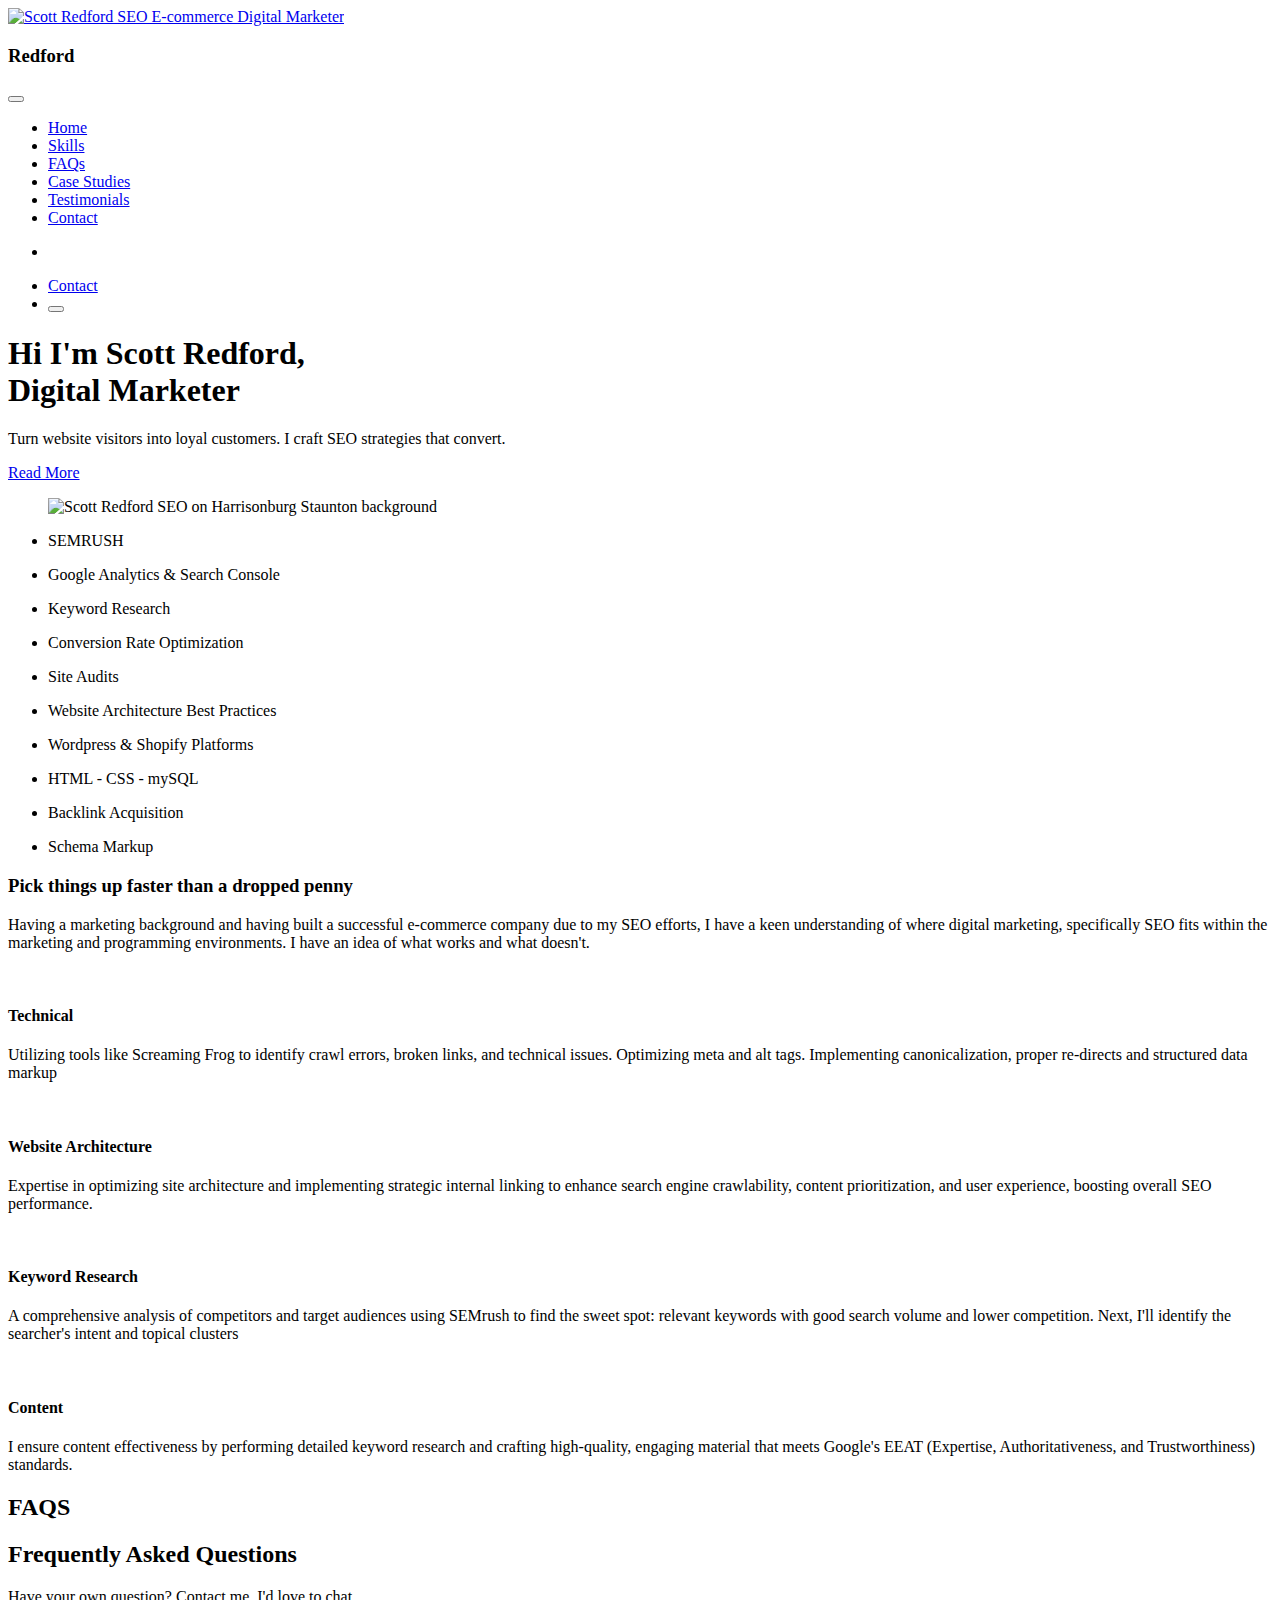
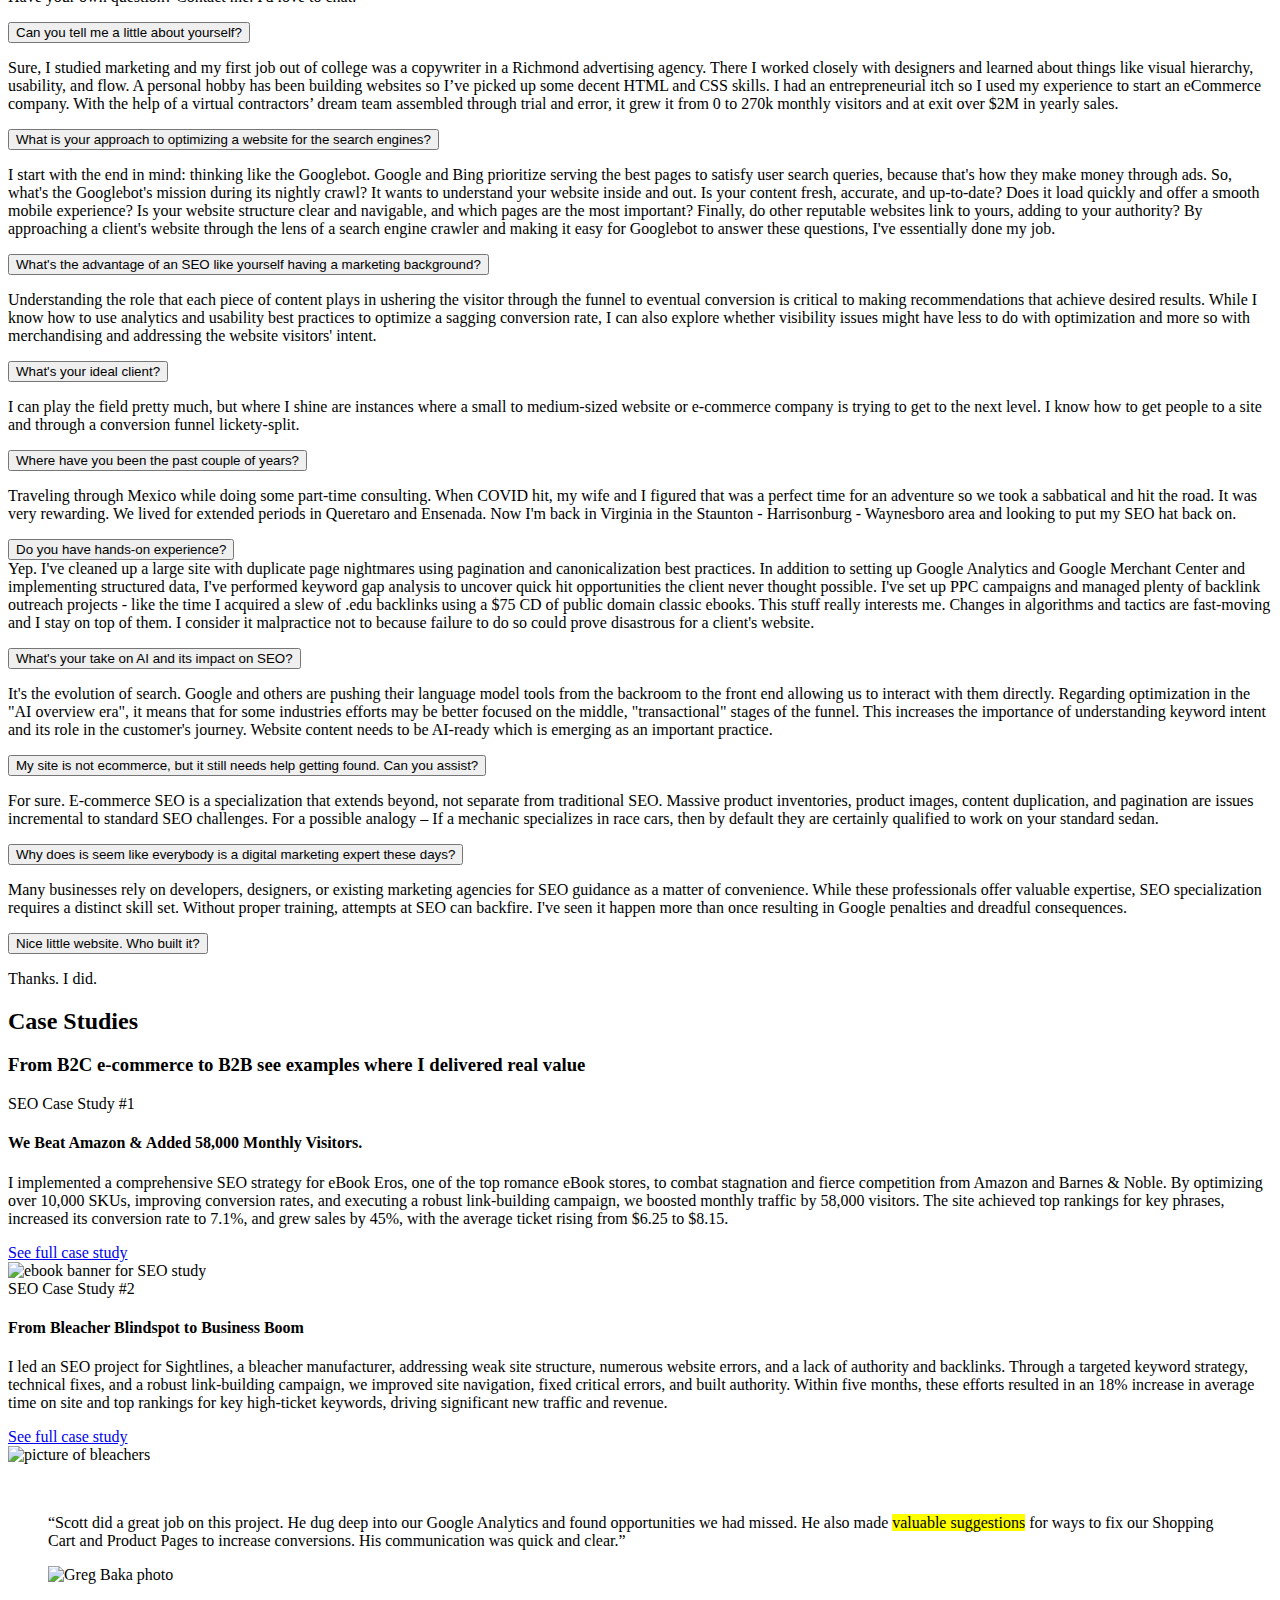
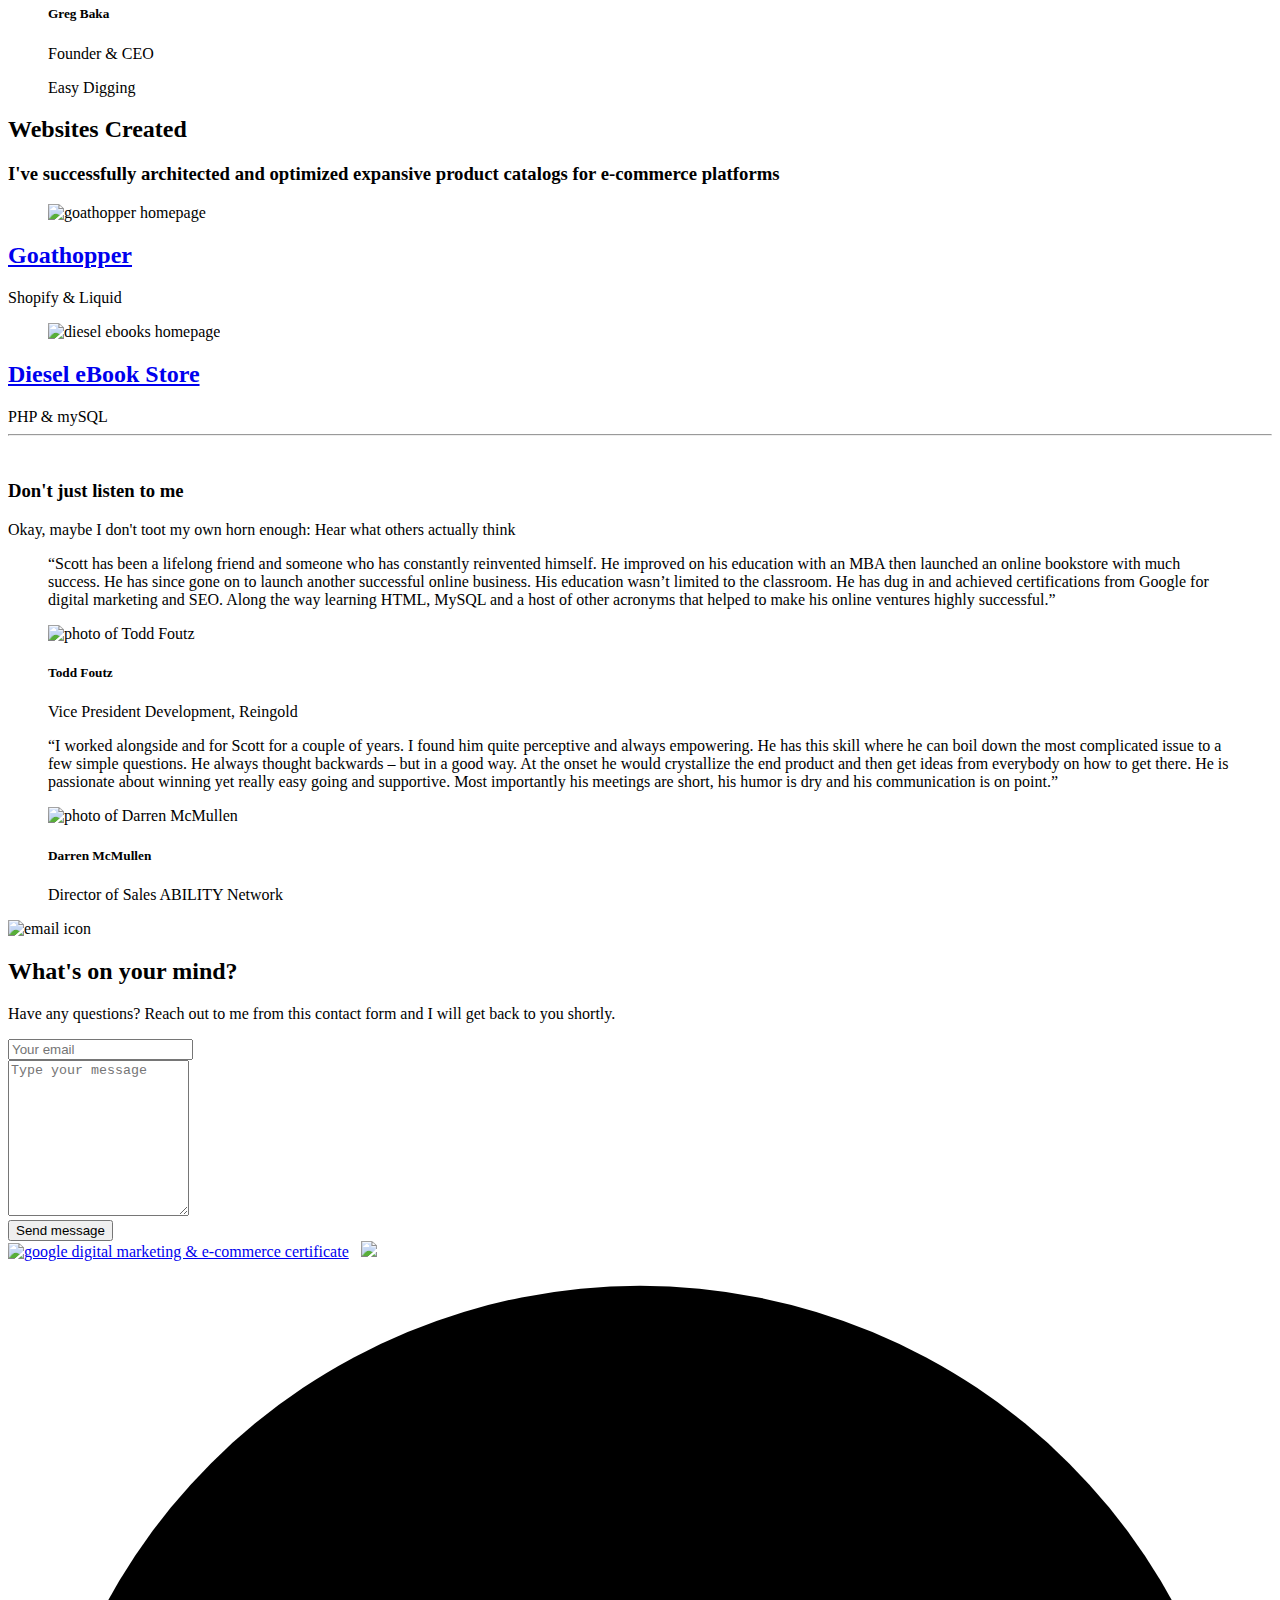
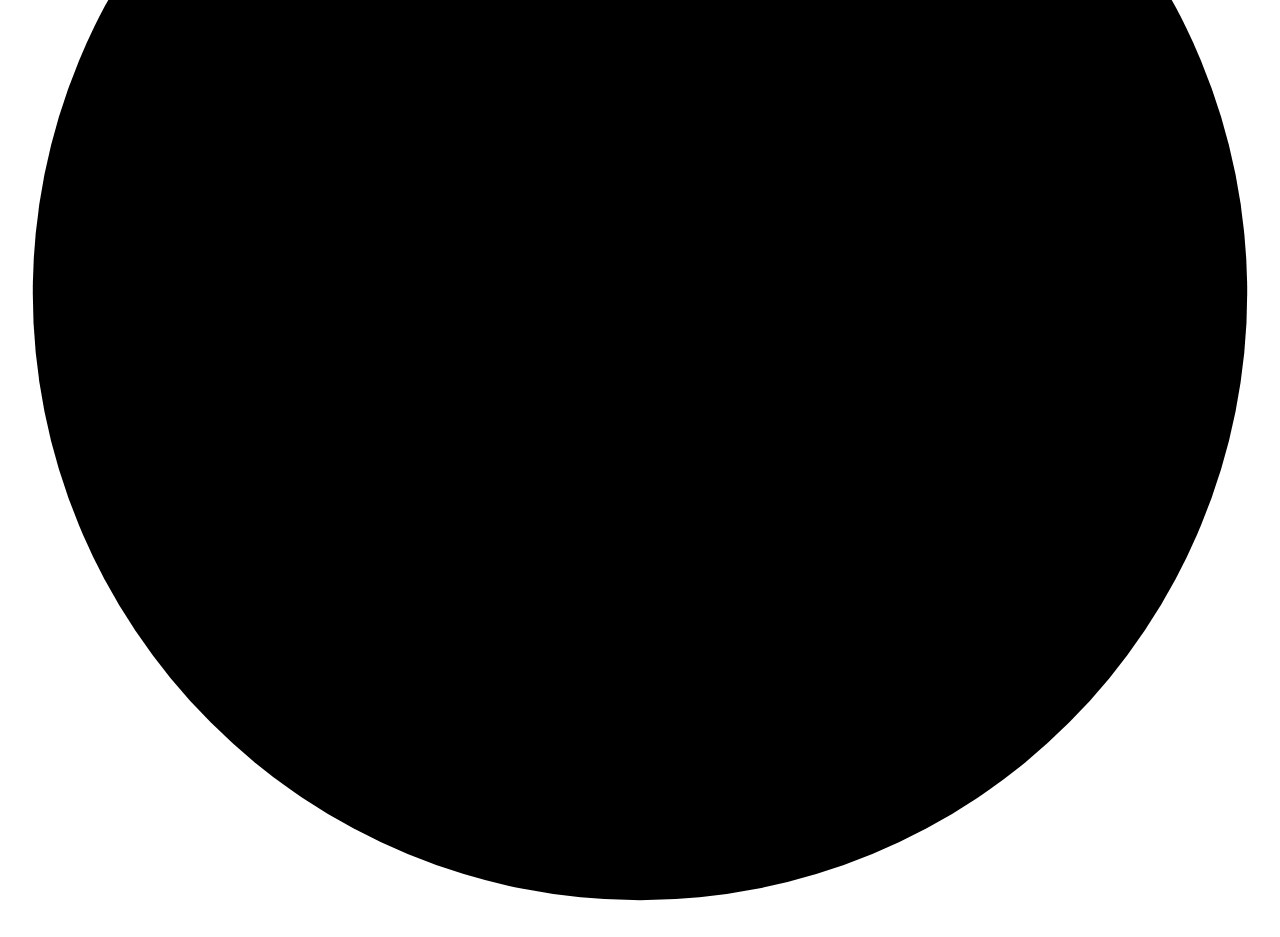
==== index.html @ e1ef260b "f" ====
<!DOCTYPE html>
<html lang="en">

<head>
	<link rel="canonical" href="https://scottwaffle.com/" />
  <meta charset="utf-8">
  <meta name="viewport" content="width=device-width, initial-scale=1.0">
  <meta name="description" content="Turn website visitors into loyal customers. I craft SEO & E-commerce strategies that convert using detailed site audits, keyword research, and backlink acquisition. Located in Staunton, Waynesboro & Harrisonburg">
  <meta name="keywords" content="SEO, SEM, digitalk marketing, e-commerce">
 <!-- <meta name="author" content="elemis">-->
  <title>L. Scott Redford SEO SEM E-commerce Digital Marketer</title>
  <link rel="shortcut icon" href="https://scottwaffle.com/assets/img/favicon.png">
  <link rel="stylesheet" href="https://scottwaffle.com/assets/css/plugins.css">
  <link rel="stylesheet" href="https://scottwaffle.com/assets/css/style.css">
	 <link rel="stylesheet" href="https://scottwaffle.com/assets/css/colors/navy.css">
	
	<!-- JSON-LD markup generated by Google Structured Data Markup Helper. -->
<script type="application/ld+json">
{
  "@context": "https://schema.org/",
  "@type": "Person",
  "name": "Scott Redford",
	"description": "Turn website visitors into loyal customers. I craft SEO strategies that convert.",
  "image": "https://scottwaffle.com/assets/img/photos/scott_redford.jpg",
  "sameAs": [
    "https://www.linkedin.com/in/scottredford/"
  ]
}
</script>
</head>
	<!-- Google tag (gtag.js) -->
<script async src="https://www.googletagmanager.com/gtag/js?id=G-8V9VJMV95D"></script>
<script>
  window.dataLayer = window.dataLayer || [];
  function gtag(){dataLayer.push(arguments);}
  gtag('js', new Date());

  gtag('config', 'G-8V9VJMV95D');
</script>

<body class="onepage">
  <div class="content-wrapper">
    <header class="wrapper bg-light">
      <nav class="navbar navbar-expand-lg center-logo transparent navbar-light">
        <div class="container flex-lg-row flex-nowrap align-items-center">
          <div class="navbar-brand w-100">
            <a href="https://scottwaffle.com/">
						
             <img style="width:140px;" src="https://scottwaffle.com/assets/img/Scott.png" srcset="https://scottwaffle.com/assets/img/Scott.png 2x" alt="Scott Redford SEO E-commerce Digital Marketer" alt="Scott logo" /> 
            </a>
          </div>
          <div class="navbar-collapse offcanvas offcanvas-nav offcanvas-start">
            <div class="offcanvas-header d-lg-none">
              <h3 class="text-white fs-30 mb-0">Redford</h3>
              <button type="button" class="btn-close btn-close-white" data-bs-dismiss="offcanvas" aria-label="Close"></button>
            </div>
            <div class="offcanvas-body ms-lg-auto d-flex flex-column h-100">
              <ul class="navbar-nav">
                <li class="nav-item"><a class="nav-link scroll active" href="https://scottwaffle.com/">Home</a></li>
                <li class="nav-item"><a class="nav-link scroll" href="#skills">Skills</a></li>
                <li class="nav-item"><a class="nav-link scroll" href="#faqs">FAQs</a></li>
                <li class="nav-item"><a class="nav-link scroll" href="#cases">Case Studies</a></li>
                <li class="nav-item"><a class="nav-link scroll" href="#testimonials">Testimonials</a></li>
                <li class="nav-item"><a class="nav-link scroll" href="#contact">Contact</a></li>
              </ul>
              <!-- /.navbar-nav -->
            <div class="offcanvas-footer d-lg-none">
                <div>
                  <!--
                  <a href="mailto:first.last@email.com" class="link-inverse">info@email.com</a>
                  <br /> 00 (123) 456 78 90 <br />
                -->
                  <nav class="nav social social-white mt-4">
                     <a href="https://www.linkedin.com/in/scottredford"><i class="uil uil-linkedin"></i></a>
              
                  </nav>
               
                  <!-- /.social -->
                </div>
              </div>
							
							
              <!-- /.offcanvas-footer -->
            </div>
            <!-- /.offcanvas-body -->
          </div>
          <!-- /.navbar-collapse -->
         <div class="navbar-other w-100 d-flex ms-auto">
            <ul class="navbar-nav flex-row align-items-center ms-auto">
             <!-- <li class="nav-item dropdown language-select text-uppercase">
                <a class="nav-link dropdown-item dropdown-toggle" href="#" role="button" data-bs-toggle="dropdown" aria-haspopup="true" aria-expanded="false">En</a>
                <ul class="dropdown-menu">
                  <li class="nav-item"><a class="dropdown-item" href="#">En</a></li>
                  <li class="nav-item"><a class="dropdown-item" href="#">De</a></li>
                  <li class="nav-item"><a class="dropdown-item" href="#">Es</a></li>
                </ul>
              </li>
-->
    <li class="nav-item d-none d-md-block">
 <nav class="nav social social-dark">
              <a href="https://www.linkedin.com/in/scottredford"><i class="uil uil-linkedin"></i></a>
           
            
            </nav>
</li>
              <li class="nav-item d-none d-md-block">
                <a href="#contact" class="btn btn-sm btn-primary rounded-pill">Contact</a>
              </li>
              <li class="nav-item d-lg-none">
                <button class="hamburger offcanvas-nav-btn"><span></span></button>
              </li>
            </ul>
					
            <!-- /.navbar-nav -->
          </div>
				
          <!-- /.navbar-other -->
        </div>
        <!-- /.container -->
      </nav>
      <!-- /.navbar -->
    </header>
    <!-- /header -->
    <section id="home" class="wrapper bg-gray">
  <div class="container pt-11 pt-md-13 pb-11 pb-md-19 pb-lg-22 text-center">
    <div class="row">
      <div class="col-lg-8 col-xl-7 col-xxl-6 mx-auto" data-cues="slideInDown" data-group="page-title">
        <h1 class="display-2 ls-xs fs-45 mb-4">Hi I'm <span class="underline-3 style-3 orange">Scott</span> Redford,<br>Digital Marketer</h1>
      <p class="lead fs-22 lh-sm mb-7 mx-md-13 mx-lg-10">Turn website visitors into loyal customers. I craft SEO strategies that convert.</p>
        <div>
					<!--class="display-1 fs-60 mb-4 px-md-15 px-lg-0" -->
          <a class="btn btn-sm btn-orange rounded mb-5" href="#faqs">Read More</a>
        </div>
      </div>
      <!-- /column -->
    </div>
    <!-- /.row -->
  </div>
  <!-- /.container -->
</section>
<!-- /section -->
<section class="wrapper bg-dark">
  <div class="container pt-14 pt-md-16 pb-9 pb-md-11">
    <figure class="rounded mt-md-n21 mt-lg-n23 mb-14" data-cue="slideInDown" data-delay="900"><img src="https://scottwaffle.com/assets/img/photos/scott_redford.jpg" srcset="https://scottwaffle.com/assets/img/photos/scott_redford.jpg 2x" alt="Scott Redford SEO on Harrisonburg Staunton background" /></figure>
  </div>
  <!-- /.container -->
</section>
<!-- /section -->
    <!-- /section -->
    <section class="wrapper">
      <div class="wrapper bg-light">
        <div  id="skills" class="container py-md-17">
          <div class="row gx-lg-8 xl-12 py-md-13 gy-6 mb-10">
            <div class="col-lg-8 order-lg-2">
              <ul class="progress-list">
                <li>
                  <p>SEMRUSH</p>
                  <div class="progressbar line blue" data-value="95"></div>
                </li>
                <li>
                  <p>Google Analytics & Search Console</p>
                  <div class="progressbar line green" data-value="91"></div>
                </li>
                <li>
                  <p>Keyword Research</p>
                  <div class="progressbar line yellow" data-value="89"></div>
                </li>
                <li>
                  <p>Conversion Rate Optimization</p>
                  <div class="progressbar line orange" data-value="87"></div>
                </li>
								<li>
                  <p>Site Audits</p>
                  <div class="progressbar line blue" data-value="83"></div>
                </li>
                <li>
                  <p>Website Architecture Best Practices</p>
                  <div class="progressbar line green" data-value="91"></div>
                </li>
                <li>
                  <p>Wordpress & Shopify Platforms</p>
                  <div class="progressbar line yellow" data-value="83"></div>
                </li>
                <li>
                  <p>HTML - CSS - mySQL</p>
                  <div class="progressbar line orange" data-value="80"></div>
                </li>
								  <li>
                  <p>Backlink Acquisition</p>
                  <div class="progressbar line blue" data-value="78"></div>
                </li>
                <li>
                  <p>Schema Markup</p>
                  <div class="progressbar line green" data-value="75"></div>
                </li>
              </ul>
              <!-- /.progress-list -->
            </div>
            <!--/column -->
            <div class="col-lg-4" style="vertical-align: top;">
              <h3 style="vertical-align: top;" class="display-2 ls-xs mb-5">Pick things up faster than a dropped penny</h3>
					
							
              <p class="lead ls-sm mb-6">Having a marketing background and having built a successful e-commerce company due to my SEO efforts, I have a keen understanding of where digital marketing, specifically SEO fits within the marketing and programming environments. I have an idea of what works and what doesn't.</p>
							
            </div>
            <!--/column -->
          </div>
					<!--/.row -->
    <div class="row gx-lg-8 gx-xl-12 gy-6 text-center">
      <div class="col-md-6 col-lg-3">
         <div class="svg-bg bg-pale-navy rounded-xl mb-2"><img src="https://scottwaffle.com/assets/img/icons/solid/cloud-network-2.svg" class="svg-inject icon-svg icon-svg-md text-violet" alt="" /></div>
        <h4>Technical</h4>
        <p class="mb-2">Utilizing tools like Screaming Frog to identify crawl errors, broken links, and technical issues. Optimizing meta and alt tags. Implementing canonicalization, proper re-directs and structured data markup</p>
      </div>
      <!--/column -->
      <div class="col-md-6 col-lg-3">
              <div class="svg-bg bg-pale-navy rounded-xl mb-2">  <img src="https://scottwaffle.com/assets/img/icons/solid/layout-3.svg" class="svg-inject icon-svg icon-svg-md text-blue" alt="" /></div>
        <h4>Website Architecture</h4>
        <p class="mb-2">Expertise in optimizing site architecture and implementing strategic internal linking to enhance search engine crawlability, content prioritization, and user experience, boosting overall SEO performance.</p>
      </div>
      <!--/column -->
      <div class="col-md-6 col-lg-3">
       <div class="svg-bg bg-pale-navy rounded-xl mb-2"> <img src="https://scottwaffle.com/assets/img/icons/solid/target.svg" class="svg-inject icon-svg icon-svg-md text-navy" alt="" /></div>
        <h4>Keyword Research</h4>
        <p class="mb-2">A comprehensive analysis of competitors and target audiences using SEMrush to find the sweet spot: relevant keywords with good search volume and lower competition. Next, I'll identify the searcher's intent and topical clusters</p>
      </div>
      <!--/column -->
      <div class="col-md-6 col-lg-3">
         <div class="svg-bg bg-pale-navy rounded-xl mb-2"><img src="https://scottwaffle.com/assets/img/icons/solid/edit-2.svg" class="svg-inject icon-svg icon-svg-md text-pink" alt="" /></div>
        <h4>Content</h4>
        <p class="mb-2">I ensure content effectiveness by performing detailed keyword research and crafting high-quality, engaging material that meets Google's EEAT (Expertise, Authoritativeness, and Trustworthiness) standards.</p>
      </div>
      <!--/column -->
    </div>

        
        </div>
        <!-- /.container -->
      </div>
      <!-- /.wrapper -->
    </section>
    <!-- /section -->
    <section id="faqs" class="wrapper bg-light">
  <div class="container pt-5 pb-14 md-14">
		 <h2 class="fs-15 text-uppercase text-muted mb-3 text-center">FAQS</h2>
    <h2 class="display-3 ls-xs mb-3 text-center">Frequently Asked Questions</h2>
    <p class="lead text-center mb-10 px-md-16 px-lg-0">Have your own question? Contact me. I'd love to chat.</p>
    <div class="row">
      <div class="col-lg-6 mb-0">
        <div id="accordion-1" class="accordion-wrapper">
          <div class="card accordion-item">
            <div class="card-header" id="accordion-heading-1-1">
              <button class="collapsed" data-bs-toggle="collapse" data-bs-target="#accordion-collapse-1-1" aria-expanded="false" aria-controls="accordion-collapse-1-1">Can you tell me a little about yourself?</button>
            </div>
            <!-- /.card-header -->
            <div id="accordion-collapse-1-1" class="collapse" aria-labelledby="accordion-heading-1-1" data-bs-target="#accordion-1">
              <div class="card-body">
                <p>Sure, I studied marketing and my first job out of college was a copywriter in a Richmond advertising agency. There I worked closely with designers and learned about things like visual hierarchy, usability, and flow. A personal hobby has been building websites so I’ve picked up some decent HTML and CSS skills. I had an entrepreneurial itch so I used my experience to start an eCommerce company. With the help of a virtual contractors’ dream team assembled through trial and error, it grew it from 0 to 270k monthly visitors and at exit over $2M in yearly sales.</p>
              </div>
              <!-- /.card-body -->
            </div>
            <!-- /.collapse -->
          </div>
					<div class="card accordion-item">
            <div class="card-header" id="accordion-heading-1-2">
              <button class="collapsed" data-bs-toggle="collapse" data-bs-target="#accordion-collapse-1-2" aria-expanded="false" aria-controls="accordion-collapse-1-2">What is your approach to optimizing a website for the search engines?</button>
            </div>
            <!-- /.card-header -->
            <div id="accordion-collapse-1-2" class="collapse" aria-labelledby="accordion-heading-1-2" data-bs-target="#accordion-1">
              <div class="card-body">
                <p>I start with the end in mind: thinking like the Googlebot. Google and Bing prioritize serving the best pages to satisfy user search queries, because that's how they make money through ads. So, what's the Googlebot's mission during its nightly crawl? It wants to understand your website inside and out. Is your content fresh, accurate, and up-to-date? Does it load quickly and offer a smooth mobile experience? Is your website structure clear and navigable, and which pages are the most important? Finally, do other reputable websites link to yours, adding to your authority? By approaching a client's website through the lens of a search engine crawler and making it easy for Googlebot to answer these questions, I've essentially done my job.
</p>
              </div>
              <!-- /.card-body -->
            </div>
            <!-- /.collapse -->
          </div>
          <!-- /.card -->
          <div class="card accordion-item">
            <div class="card-header" id="accordion-heading-1-3">
              <button class="collapsed" data-bs-toggle="collapse" data-bs-target="#accordion-collapse-1-3" aria-expanded="false" aria-controls="accordion-collapse-1-3">What's the advantage of an SEO like yourself having a marketing background?</button>
            </div>
            <!-- /.card-header -->
            <div id="accordion-collapse-1-3" class="collapse" aria-labelledby="accordion-heading-1-3" data-bs-target="#accordion-1">
              <div class="card-body">
								<p>
Understanding the role that each piece of content plays in ushering the visitor through the funnel to eventual conversion is critical to making recommendations that achieve desired results. While I know how to use analytics and usability best practices to optimize a sagging conversion rate, I can also explore whether visibility issues might have less to do with optimization and more so with merchandising and addressing the website visitors' intent. 
</p>
              </div>
              <!-- /.card-body -->
            </div>
            <!-- /.collapse -->
          </div>
          <!-- /.card -->
          <div class="card accordion-item">
            <div class="card-header" id="accordion-heading-1-4">
              <button class="collapsed" data-bs-toggle="collapse" data-bs-target="#accordion-collapse-1-4" aria-expanded="false" aria-controls="accordion-collapse-1-4">What's your ideal client?</button>
            </div>
            <!-- /.card-header -->
            <div id="accordion-collapse-1-4" class="collapse" aria-labelledby="accordion-heading-1-4" data-bs-target="#accordion-1">
              <div class="card-body">
                <p>I can play the field pretty much, but where I shine are instances where a small to medium-sized website or e-commerce company is trying to get to the next level. I know how to get people to a site and through a conversion funnel lickety-split.</p>
              </div>
              <!-- /.card-body -->
            </div>
            <!-- /.collapse -->
          </div>
          <!-- /.card -->
         <div class="card accordion-item">
            <div class="card-header" id="accordion-heading-1-5">
              <button class="collapsed" data-bs-toggle="collapse" data-bs-target="#accordion-collapse-1-5" aria-expanded="false" aria-controls="accordion-collapse-1-5">Where have you been the past couple of years?</button>
            </div>
            <!-- /.card-header -->
            <div id="accordion-collapse-1-5" class="collapse" aria-labelledby="accordion-heading-1-5" data-bs-target="#accordion-1">
              <div class="card-body">
                <p>Traveling through Mexico while doing some part-time consulting. When COVID hit, my wife and I figured that was a perfect time for an adventure so we took a sabbatical and hit the road. It was very rewarding. We lived for extended periods in Queretaro and Ensenada. Now I'm back in Virginia in the Staunton - Harrisonburg - Waynesboro area and looking to put my SEO hat back on.</p>
              </div>
              <!-- /.card-body -->
            </div>
            <!-- /.collapse -->
          </div>
					
					
          <!-- /.card -->
        </div>
        <!-- /.accordion-wrapper -->
      </div>
      <!--/column -->
      <div class="col-lg-6">
        <div id="accordion-2" class="accordion-wrapper">
          <div class="card accordion-item">
            <div class="card-header" id="accordion-heading-2-1">
              <button class="collapsed" data-bs-toggle="collapse" data-bs-target="#accordion-collapse-2-1" aria-expanded="false" aria-controls="accordion-collapse-2-1">Do you have hands-on experience?</button>
            </div>
            <!-- /.card-header -->
            <div id="accordion-collapse-2-1" class="collapse" aria-labelledby="accordion-heading-2-1" data-bs-target="#accordion-2">
              <div class="card-body">
Yep. I've cleaned up a large site with duplicate page nightmares using pagination and canonicalization best practices. In addition to setting up Google Analytics and Google Merchant Center and implementing structured data, I've performed keyword gap analysis to uncover quick hit opportunities the client never thought possible. I've set up PPC campaigns and managed plenty of backlink outreach projects - like the time I acquired a slew of .edu backlinks using a $75 CD of public domain classic ebooks. This stuff really interests me. Changes in algorithms and tactics are fast-moving and I stay on top of them. I consider it malpractice not to because failure to do so could prove disastrous for a client's website.
</p>
              </div>
              <!-- /.card-body -->
            </div>
            <!-- /.collapse -->
          </div>
          <!-- /.card -->
          <div class="card accordion-item">
            <div class="card-header" id="accordion-heading-2-2">
              <button class="collapsed" data-bs-toggle="collapse" data-bs-target="#accordion-collapse-2-2" aria-expanded="false" aria-controls="accordion-collapse-2-2">What's your take on AI and its impact on SEO?</button>
            </div>
            <!-- /.card-header -->
            <div id="accordion-collapse-2-2" class="collapse" aria-labelledby="accordion-heading-2-2" data-bs-target="#accordion-2">
              <div class="card-body">
                <p>It's the evolution of search. Google and others are pushing their language model tools from the backroom to the front end allowing us to interact with them directly. Regarding optimization in the "AI overview era", it means that for some industries efforts may be better focused on the middle, "transactional" stages of the funnel. This increases the importance of understanding keyword intent and its role in the customer's journey. Website content needs to be AI-ready which is emerging as an important practice.</p>
              </div>
              <!-- /.card-body -->
            </div>
            <!-- /.collapse -->
          </div>
          <!-- /.card -->
          <div class="card accordion-item">
            <div class="card-header" id="accordion-heading-2-3">
              <button class="collapsed" data-bs-toggle="collapse" data-bs-target="#accordion-collapse-2-3" aria-expanded="false" aria-controls="accordion-collapse-2-3">My site is not ecommerce, but it still needs help getting found. Can you assist?</button>
            </div>
            <!-- /.card-header -->
            <div id="accordion-collapse-2-3" class="collapse" aria-labelledby="accordion-heading-2-3" data-bs-target="#accordion-2">
              <div class="card-body">
                <p>For sure. E-commerce SEO is a specialization that extends beyond, not separate from traditional SEO. Massive product inventories, product images, content duplication, and pagination are issues incremental to standard SEO challenges. For a possible analogy – If a mechanic specializes in race cars, then by default they are certainly qualified to work on your standard sedan.</p>
              </div>
              <!-- /.card-body -->
            </div>
            <!-- /.collapse -->
          </div>
          <!-- /.card -->
          
				 <!-- /.card -->
          <div class="card accordion-item">
            <div class="card-header" id="accordion-heading-2-4">
              <button class="collapsed" data-bs-toggle="collapse" data-bs-target="#accordion-collapse-2-4" aria-expanded="false" aria-controls="accordion-collapse-2-4">Why does is seem like everybody is a digital marketing expert these days?</button>
            </div>
            <!-- /.card-header -->
            <div id="accordion-collapse-2-4" class="collapse" aria-labelledby="accordion-heading-2-4" data-bs-target="#accordion-2">
              <div class="card-body">
                <p>Many businesses rely on developers, designers, or existing marketing agencies for SEO guidance as a matter of convenience. While these professionals offer valuable expertise, SEO specialization requires a distinct skill set. Without proper training, attempts at SEO can backfire. I've seen it happen more than once resulting in Google penalties and dreadful consequences.</p>
              </div>
              <!-- /.card-body -->
            </div>
            <!-- /.collapse -->
          </div>
				<div class="card accordion-item">
            <div class="card-header" id="accordion-heading-2-5">
              <button class="collapsed" data-bs-toggle="collapse" data-bs-target="#accordion-collapse-2-5" aria-expanded="false" aria-controls="accordion-collapse-2-5">Nice little website. Who built it?</button>
            </div>
            <!-- /.card-header -->
            <div id="accordion-collapse-2-5" class="collapse" aria-labelledby="accordion-heading-2-5" data-bs-target="#accordion-2">
              <div class="card-body">
                <p>Thanks. I did.</p>
              </div>
              <!-- /.card-body -->
            </div>
            <!-- /.collapse -->
          </div>
          <!-- /.card -->
          <!-- /.card -->
        </div>
        <!-- /.accordion-wrapper -->
      </div>
      <!--/column -->
    </div>
    <!--/.row -->
  </div>
  <!-- /.container -->
</section>
<!-- /section -->
<section class="wrapper bg-light">
  <div class="container py-14 pt-md-6">
   
    <!--/.row -->
   

   
    <!--/.card -->
    <div id="cases" class="row gx-md-8 gx-xl-10">
			 <div class="col-lg-2 col-xl-8 col-xxl-7 mx-auto text-center">
			 <h2 class="fs-15 text-uppercase text-muted mb-3 text-center">Case Studies</h2>
			<h3 class="display-4 mb-10 text-center">From B2C e-commerce to B2B see examples where I <span class="underline-3 style-2 orange">delivered</span> real value</h3>
			</div>
      <div class="col-lg-6">
        <div class="card shadow-lg mb-10">
          <div class="card-body p-12 pb-0">
            <div class="post-category mb-3 text-dark-gray">SEO Case Study #1</div>
						<h4 class="mb-1">We Beat Amazon & Added 58,000 Monthly Visitors.</h3>
            <p class="ls-sm">I implemented a comprehensive SEO strategy for eBook Eros, one of the top romance eBook stores, to combat stagnation and fierce competition from Amazon and Barnes & Noble. By optimizing over 10,000 SKUs, improving conversion rates, and executing a robust link-building campaign, we boosted monthly traffic by 58,000 visitors. The site achieved top rankings for key phrases, increased its conversion rate to 7.1%, and grew sales by 45%, with the average ticket rising from $6.25 to $8.15.</p>
           <a href="https://tinyurl.com/uvlpg6t" class="btn btn-outline-primary rounded-pill mb-5">See full case study</a>
          </div>
          <!--/.card-body -->
					<!-- src="https://scottwaffle.com/assets/img/photos/results.png -->
          <img class="card-img-bottom" src="https://scottwaffle.com/assets/img/photos/banner_free.jpg" srcset="https://scottwaffle.com/assets/img/photos/banner_free.jpg 2x" alt="ebook banner for SEO study" />
        </div>
        <!--/.card -->
      </div>
      <!-- /column -->
      <div class="col-lg-6">
        <div class="card shadow-lg">
          <div class="card-body p-12 pb-0">
            <div class="post-category mb-3 text-dark-gray">SEO Case Study #2</div>
            <h4 class="mb-1">From Bleacher Blindspot to Business Boom</h3>
            <p class="ls-sm">I led an SEO project for Sightlines, a bleacher manufacturer, addressing weak site structure, numerous website errors, and a lack of authority and backlinks. Through a targeted keyword strategy, technical fixes, and a robust link-building campaign, we improved site navigation, fixed critical errors, and built authority. Within five months, these efforts resulted in an 18% increase in average time on site and top rankings for key high-ticket keywords, driving significant new traffic and revenue.</p>
            <a href="https://tinyurl.com/57mnu7v4" class="btn btn-outline-primary rounded-pill mb-5">See full case study</a>
          </div>
          <!--/.card-body -->
          <img class="card-img-bottom" src="https://scottwaffle.com/assets/img/photos/bleachers.jpg" alt="picture of bleachers" />
        </div>
        <!--/.card -->
      </div>
      <!-- /column -->
    </div>
    <!-- /.row -->
		 <!--/.row -->
		 <div class="container py-14 pt-md-16">
         <div class="card md-19 col-lg-8 mx-auto">
        <div class="card-body" data-margin="30" data-dots="true">
          <div class="swiper">
            <div class="swiper-wrapper">
              <div class="swiper-slide">
								<blockquote class="icon fs-lg"><p>&nbsp;</p>
                  <p class="mb-7 ls-sm">“Scott did a great job on this project. He dug deep into our Google Analytics and found opportunities we had missed. He also made <mark>valuable suggestions</mark> for ways to fix our Shopping Cart and Product Pages to increase conversions. His communication was quick and clear.”</p>
                  <div class="blockquote-details justify-content-center">
                    <img class="rounded-circle w-12" src="https://scottwaffle.com/assets/img/avatars/greg.png" alt="Greg Baka photo" />
                    <div class="info">
                      <h5 class="mb-1">Greg Baka</h5>
                      <p class="mb-0">Founder & CEO</p>
											<p class="mb-0">Easy Digging</p>
                    </div>
                  </div>
                </blockquote>
              </div>
              <!--/.swiper-slide -->

          
            <!--/.swiper-wrapper -->
          </div>
          <!-- /.swiper -->
        </div>
        <!-- /.swiper-container -->
      </div>
			 </div>
      <!-- /column -->
    </div>
          <!--/.row -->
  </div>
  <!-- /.container -->
</section>
<!-- /section -->
	
	<section class="wrapper bg-light">
  <div class="container py-md-10">
    <div class="row">
      <div class="col-lg-2 col-xl-8 col-xxl-7 mx-auto text-center">
        <h2 class="fs-15 text-uppercase text-muted mb-3">Websites Created</h2>
        <h3 class="display-4 mb-10">I've successfully architected and optimized expansive product catalogs for <span class="underline-3 style-3 orange">e-commerce</span> platforms</h3>
      </div>
      <!-- /column -->
    </div>
    <!-- /.row -->
    <div class="swiper-container grid-view mb-6" data-margin="30" data-dots="true" data-items-xl="2" data-items-md="2" data-items-xs="1">
      <div class="swiper">
        <div class="swiper-wrapper">
          <div class="swiper-slide">
            <figure class="rounded mb-6"><img src="https://scottwaffle.com/assets/img/photos/gohome.jpg" srcset="https://scottwaffle.com/assets/img/photos/gohome.jpg 2x" alt="goathopper homepage" /><a class="item-link" href="https://scottwaffle.com/assets/img/photos/gohomebig.jpg" data-glightbox data-gallery="projects-group"><i class="uil uil-focus-add"></i></a></figure>
            <div class="project-details d-flex justify-content-center flex-column">
              <div class="post-header">
                <h2 class="post-title h3"><a href="./single-project.html" class="link-dark">Goathopper</a></h2>
                <div class="post-category text-ash">Shopify & Liquid</div>
              </div>
              <!-- /.post-header -->
            </div>
            <!-- /.project-details -->
          </div>
          <!--/.swiper-slide -->
          <div class="swiper-slide">
            <figure class="rounded mb-6"><img src="https://scottwaffle.com/assets/img/photos/diesel_comp.jpg" srcset="https://scottwaffle.com/assets/img/photos/diesel_comp.jpg 2x" alt="diesel ebooks homepage" /><a class="item-link" href="https://scottwaffle.com/assets/img/photos/diesel_comp.jpg" data-glightbox data-gallery="projects-group"><i class="uil uil-focus-add"></i></a></figure>
            <div class="project-details d-flex justify-content-center flex-column">
              <div class="post-header">
                <h2 class="post-title h3"><a href="./single-project2.html" class="link-dark">Diesel eBook Store</a></h2>
                <div class="post-category text-ash">PHP & mySQL</div>
              </div>
              <!-- /.post-header -->
            </div>
            <!-- /.project-details -->
          </div>
          <!--/.swiper-slide -->
        
          
          
        </div>
        <!--/.swiper-wrapper -->
      </div>
      <!-- /.swiper -->
    </div>
    <!-- /.swiper-container -->
  </div>
  <!-- /.container -->
</section>

	
	<hr class="double my-2" />
<!-- /section -->
    <section  class="wrapper bg-light">
        <div class="container py-10 py-md-12">
          <div id="testimonials" class="row gx-xl-12 gy-10">
            <div class="col-xl-3">
							<div class="svg-bg bg-pale-navy rounded-xl mb-2"><img src="https://scottwaffle.com/assets/img/icons/lineal/megaphone.svg" class="svg-inject icon-svg-sm text-primary" alt="" /></div>
              <h3 class="display-2 fs-42 ls-xs mt-4 mb-3">Don't just listen to me</h2>
              <p class="lead ls-sm mb-6">Okay, maybe I don't toot my own horn enough: Hear what others actually think</p>
            
            </div>
            <!-- /column -->
            <div class="col-xl-9">
              <div class="position-relative">
      <!--          <div class="shape rounded-circle bg-soft-orange rellax w-16 h-16" data-rellax-speed="1" style="top: -0.7rem; right: -1.7rem;"></div>
                <div class="shape rounded-circle bg-line orange rellax w-16 h-16" data-rellax-speed="1" style="bottom: -0.5rem; left: -1.4rem;"></div>
-->
                <div class="swiper-container dots-closer mb-1" data-margin="0" data-dots="true" data-items-md="2" data-items-xs="1">
                  <div class="swiper">
                    <div class="swiper-wrapper">
                      <div class="swiper-slide">
                        <div class="item-inner">
                          <div class="card">
                            <div class="card-body">
															<span class="ratings five mb-3"></span>
                              <blockquote class="icon mb-6">
                                <p class="ls-sm mb-7">“Scott has been a lifelong friend and someone who has constantly reinvented himself. He improved on his education with an MBA then launched an online bookstore with much success. He has since gone on to launch another successful online business. His education wasn’t limited to the classroom. He has dug in and achieved certifications from Google for digital marketing and SEO. Along the way learning HTML, MySQL and a host of other acronyms that helped to make his online ventures highly successful.”</p>
                                <div class="blockquote-details">
                                  <img class="rounded-circle w-12" src="https://scottwaffle.com/assets/img/avatars/todd.jpeg" srcset="https://scottwaffle.com/assets/img/avatars/todd.jpeg 2x" alt="photo of Todd Foutz" />
                                  <div class="info">
                                    <h5 class="mb-1">Todd Foutz</h5>
                                    <p class="mb-0">Vice President Development, Reingold</p>
                                  </div>
                                </div>
                              </blockquote>
                            </div>
                            <!--/.card-body -->
                          </div>
                          <!-- /.card -->
                        </div>
                        <!-- /.item-inner -->
                      </div>
                      <!--/.swiper-slide -->
                      <div class="swiper-slide">
                        <div class="item-inner">
                          <div class="card">
                            <div class="card-body">
															<span class="ratings five mb-3"></span>
                              <blockquote class="icon mb-6">
                                <p class="ls-sm mb-7">“I worked alongside and for Scott for a couple of years. I found him quite perceptive and always empowering. He has this skill where he can boil down the most complicated issue to a few simple questions. He always thought backwards – but in a good way.  At the onset he would crystallize the end product and then get ideas from everybody on how to get there.  He is passionate about winning yet really easy going and supportive. Most importantly his meetings are short, his humor is dry and his communication is on point.”</p>
                                <div class="blockquote-details">
                                  <img class="rounded-circle w-12" src="https://scottwaffle.com/assets/img/avatars/darren.jpeg" srcset="https://scottwaffle.com/assets/img/avatars/darren.jpeg 2x" alt="photo of Darren McMullen" />
                                  <div class="info">
                                    <h5 class="mb-1">Darren McMullen</h5>
                                    <p class="mb-0">Director of Sales ABILITY Network</p>
                                  </div>
                                </div>
                              </blockquote>
                            </div>
                            <!--/.card-body -->
                          </div>
                          <!-- /.card -->
                        </div>
                        <!-- /.item-inner -->
                      </div>
                      <!--/.swiper-slide -->
                      <!--/.swiper-slide -->
                    </div>
                    <!--/.swiper-wrapper -->
                  </div>
                  <!-- /.swiper -->
                </div>
                <!-- /.swiper-container -->
              </div>
              <!-- /.position-relative -->
            </div>
            <!-- /column -->
          </div>
          <!-- /.row -->
        </div>
        <!-- /.container -->
      </section>
      <!-- /section -->
    <!-- /section -->

   <section id="contact" class="wrapper bg-light">
 <div class="container py-14 py-md-10">
  <div class="card bg-gradient-gray">
    <div class="card-body p-12">
      <div class="row gx-md-4 gx-xl-12 gy-5">
				<div class="col-lg-1"></div>
				<div class="col-lg-6">	
					
					
					
      <img src="https://scottwaffle.com/assets/img/icons/lineal/email.svg" class="svg-inject icon-svg icon-svg-sm mb-4 text-navy" alt="email icon" />
          <h2 class="display-4 ls-sm mb-3 pe-lg-10">What's on your mind?</h2>
          <p class="lead ls-sm pe-lg-12 mb-0">Have any questions? Reach out to me from this contact form and I will get back to you shortly.</p>
        </div>
        <!-- /column -->
        <div class="col-lg-3"><div id="contact">

  <div id="contact-form">
          <form action="https://formspree.io/f/mqazkpzg" method="POST">
						<div class="messages"></div>
						  <div class="row gx-4">
    <!-- /column -->
          <input type="hidden" name="_subject" value="Contact request from personal website" />
							
              <div class="col-md-12">
                  <div class="form-floating mb-4">
						<input type="email" name="_replyto"  placeholder="Your email" required>
								</div>
								</div>
								 <div class="col-md-12">
                  <div class="form-floating mb-4">
          <textarea name="message"  placeholder="Type your message" style="height: 150px;" required></textarea>
							</div>
								</div>
								 <div class="col-12">
          <button type="submit" class="btn btn-primary rounded-pill btn-send mb-3">Send message</button>
								</div>
      </form>
  </div>
</div>				
</div>
</div>
</div>
</div>
</div>

  <!-- /.container -->
</section>

  <div class="container py-0 py-md-0 bg-light">
    <div class="row mb-2">
      <div class="col-lg-0 mx-auto text-center">
   <a href="https://images.credential.net/embed/80arafig.png"><img class="lift rounded" style="width: 150px;" src="https://scottwaffle.com/assets/img/dig_cert.png" alt="google digital marketing & e-commerce certificate"></a>
			&nbsp;&nbsp;<a href="https://images.credential.net/embed/80arafig.png" alt="Google analytics certificate"><img class="lift rounded" style="width: 150px;" src="https://scottwaffle.com/assets/img/google_analytics_cert.png"></a>
      </div>
      <!-- /column -->
    </div>
    <!-- /.row -->
  
  <!-- /.container -->


    <!-- /section -->
  </div>
  <!-- /.content-wrapper -->
  <!--footer was here -->
  <div class="progress-wrap">
    <svg class="progress-circle svg-content" width="100%" height="100%" viewBox="-1 -1 102 102">
      <path d="M50,1 a49,49 0 0,1 0,98 a49,49 0 0,1 0,-98" />
    </svg>
  </div>
  <script src="https://scottwaffle.com/assets/js/plugins.js"></script>
  <script src="https://scottwaffle.com/assets/js/theme.js"></script>
</body>

</html>
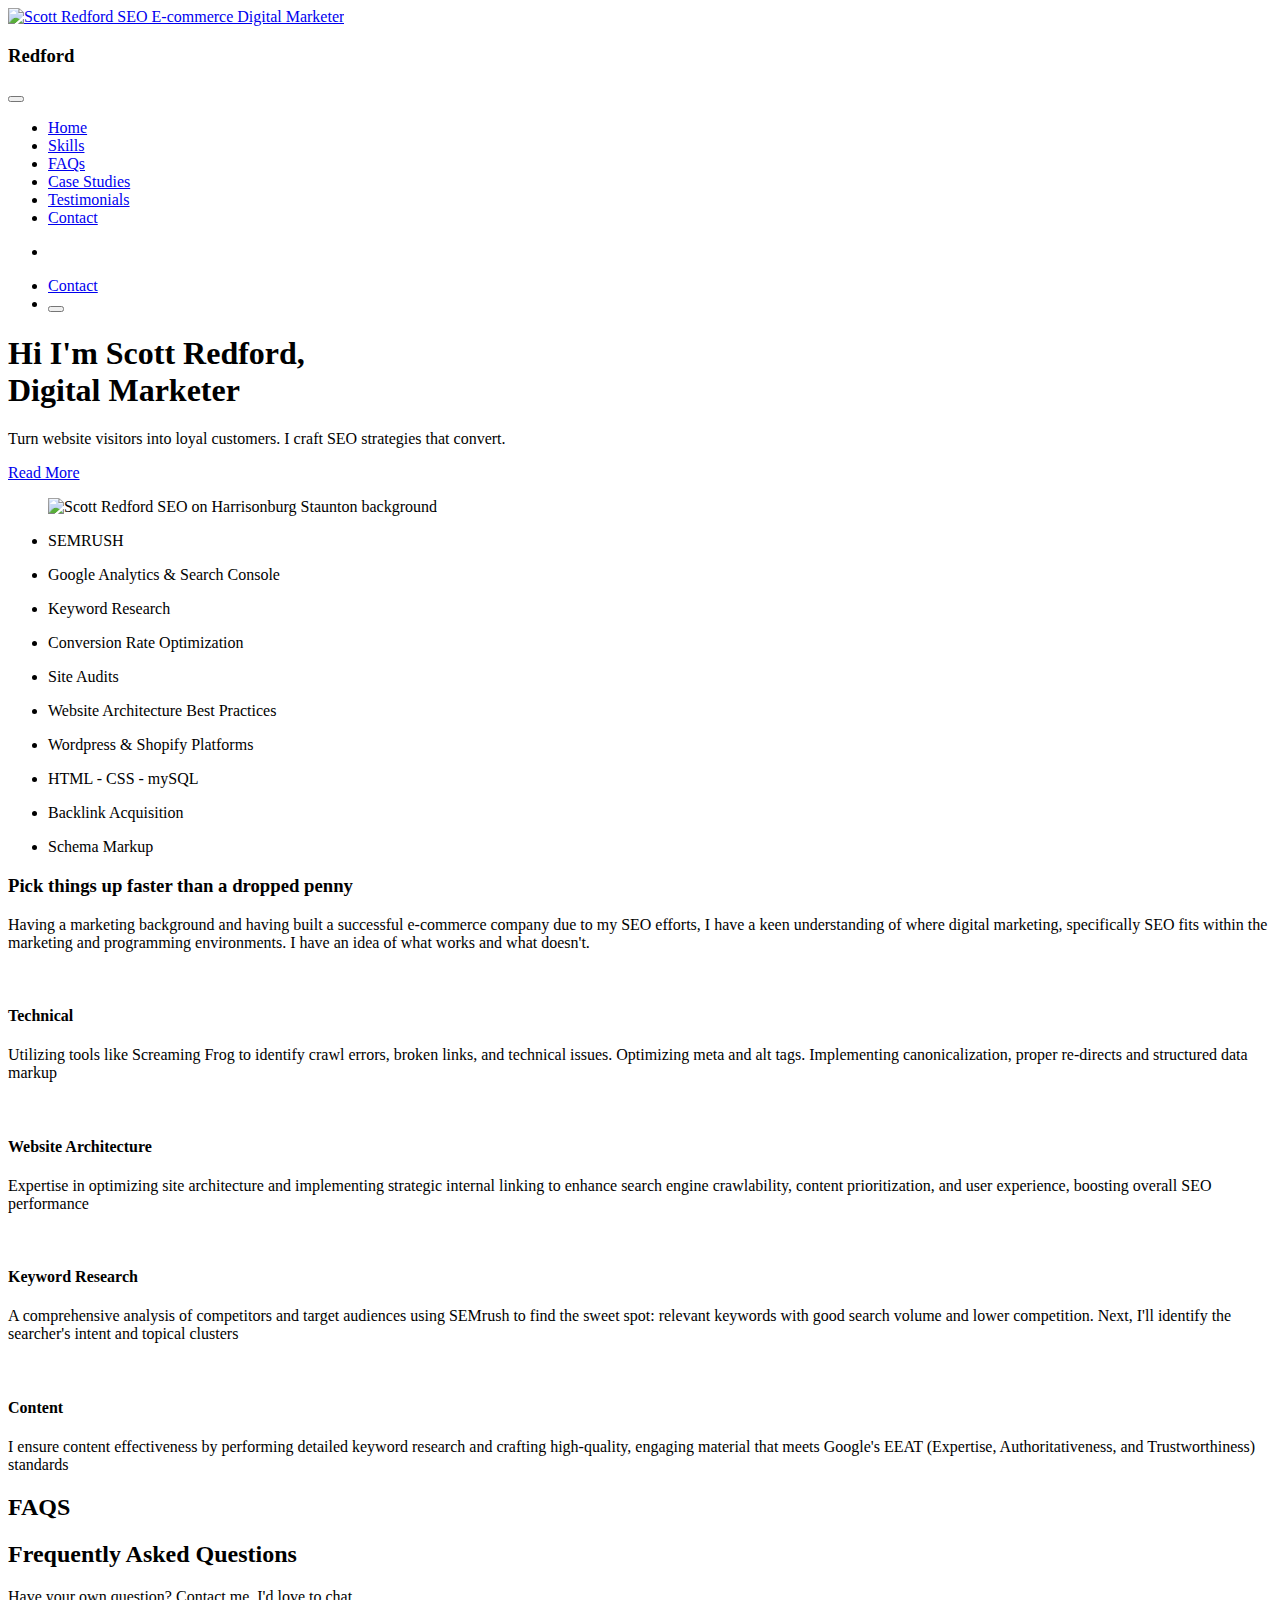
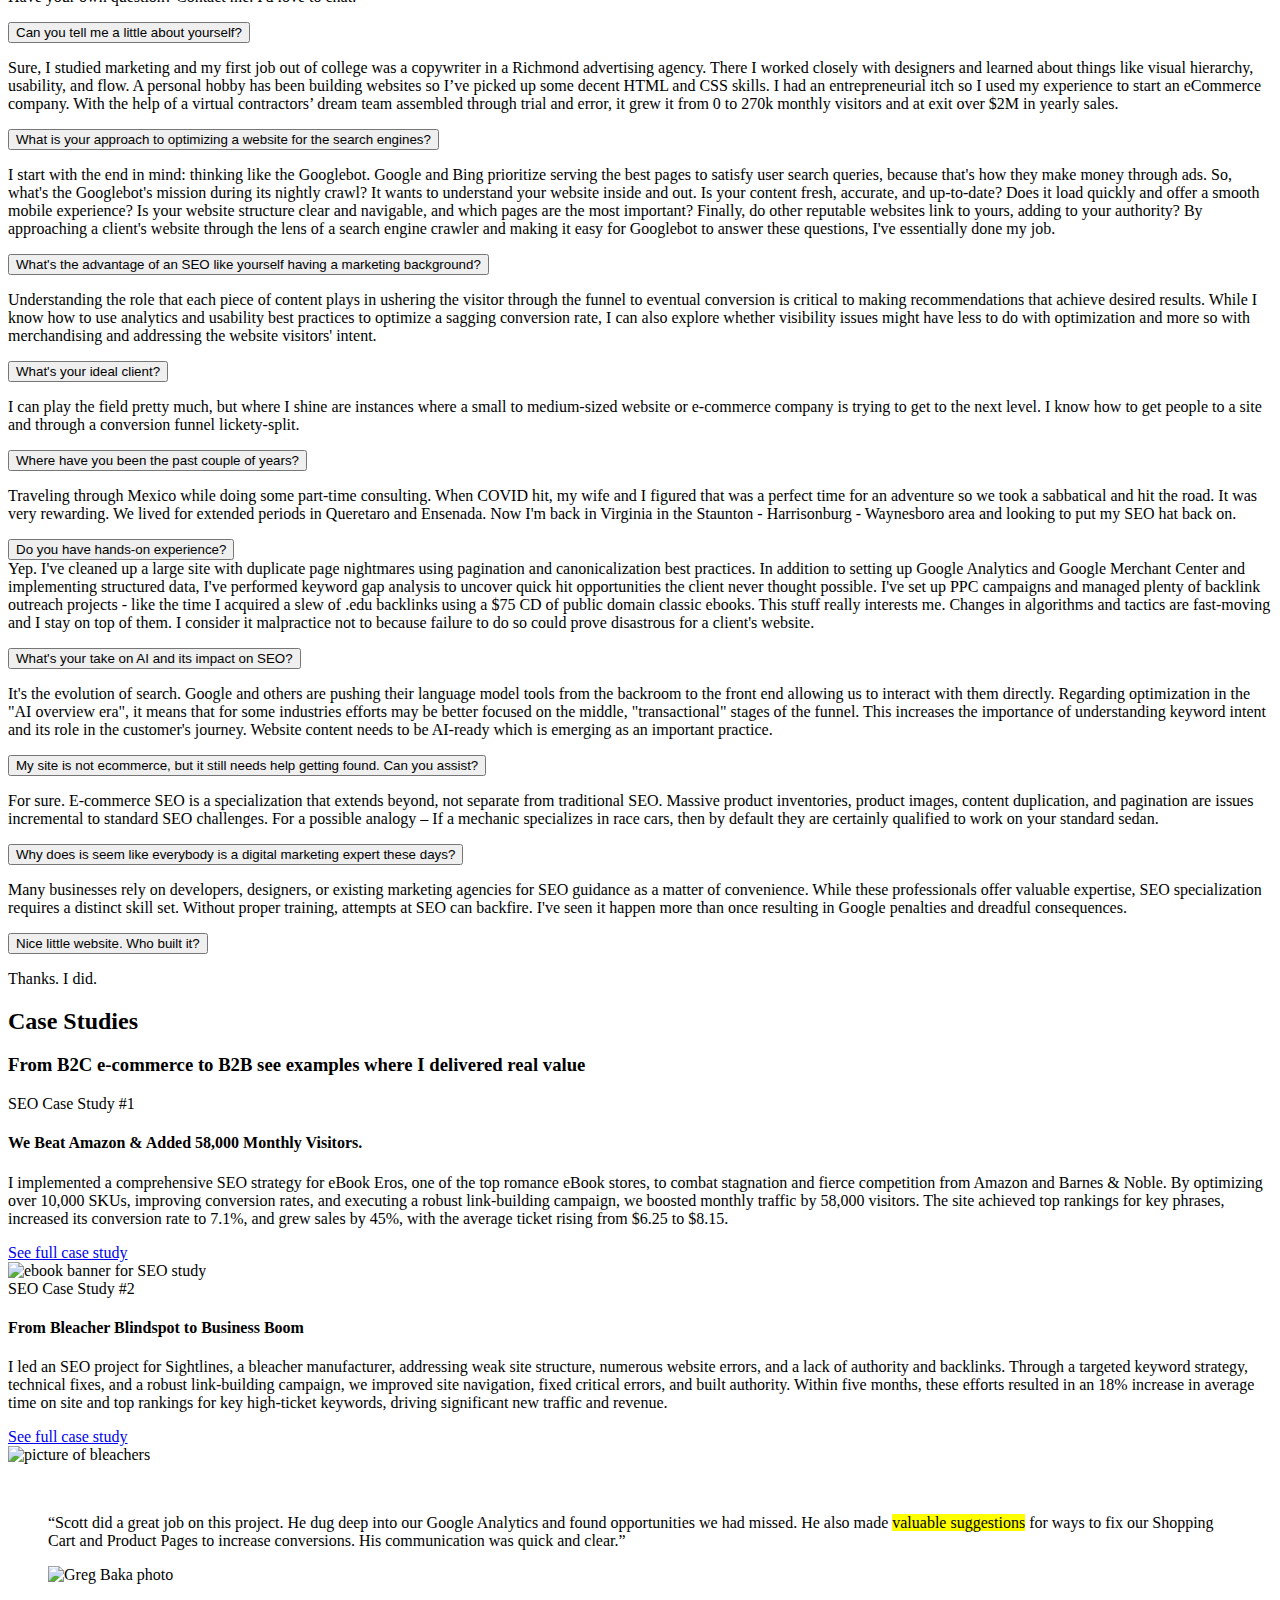
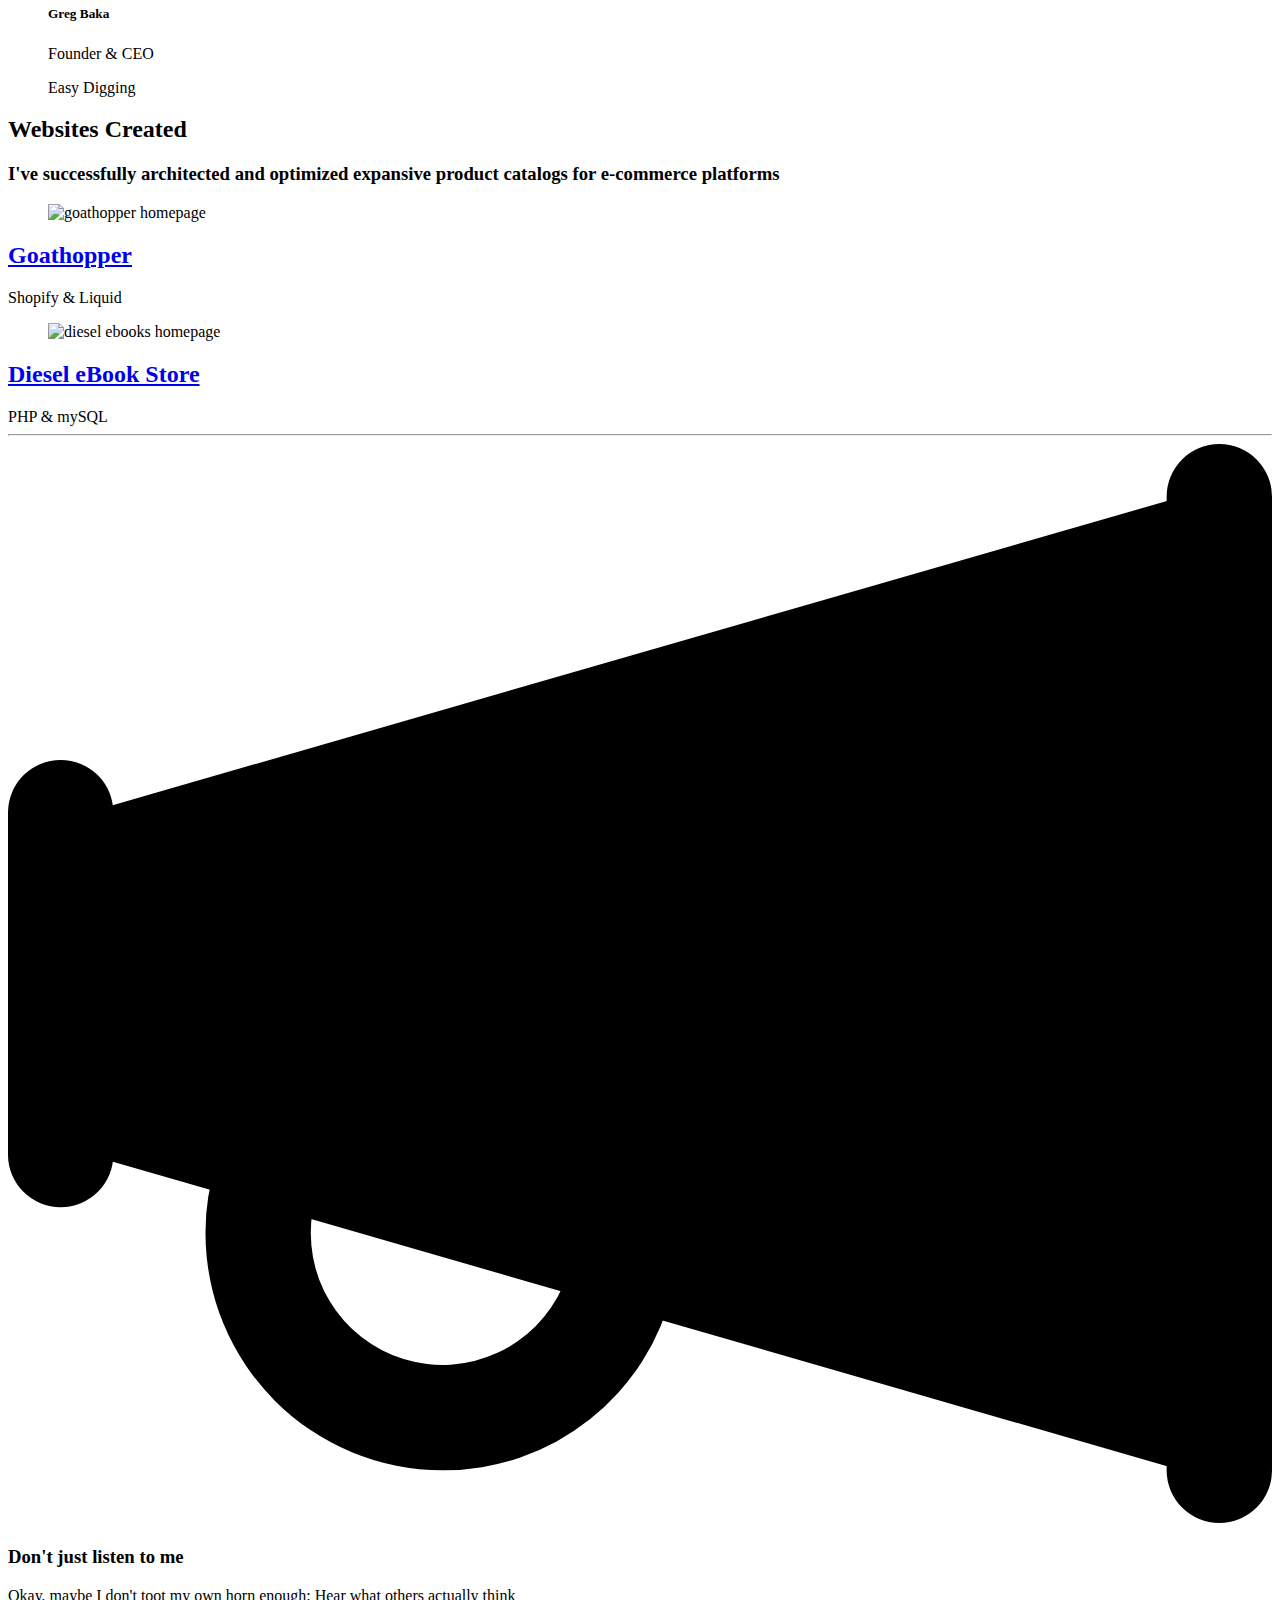
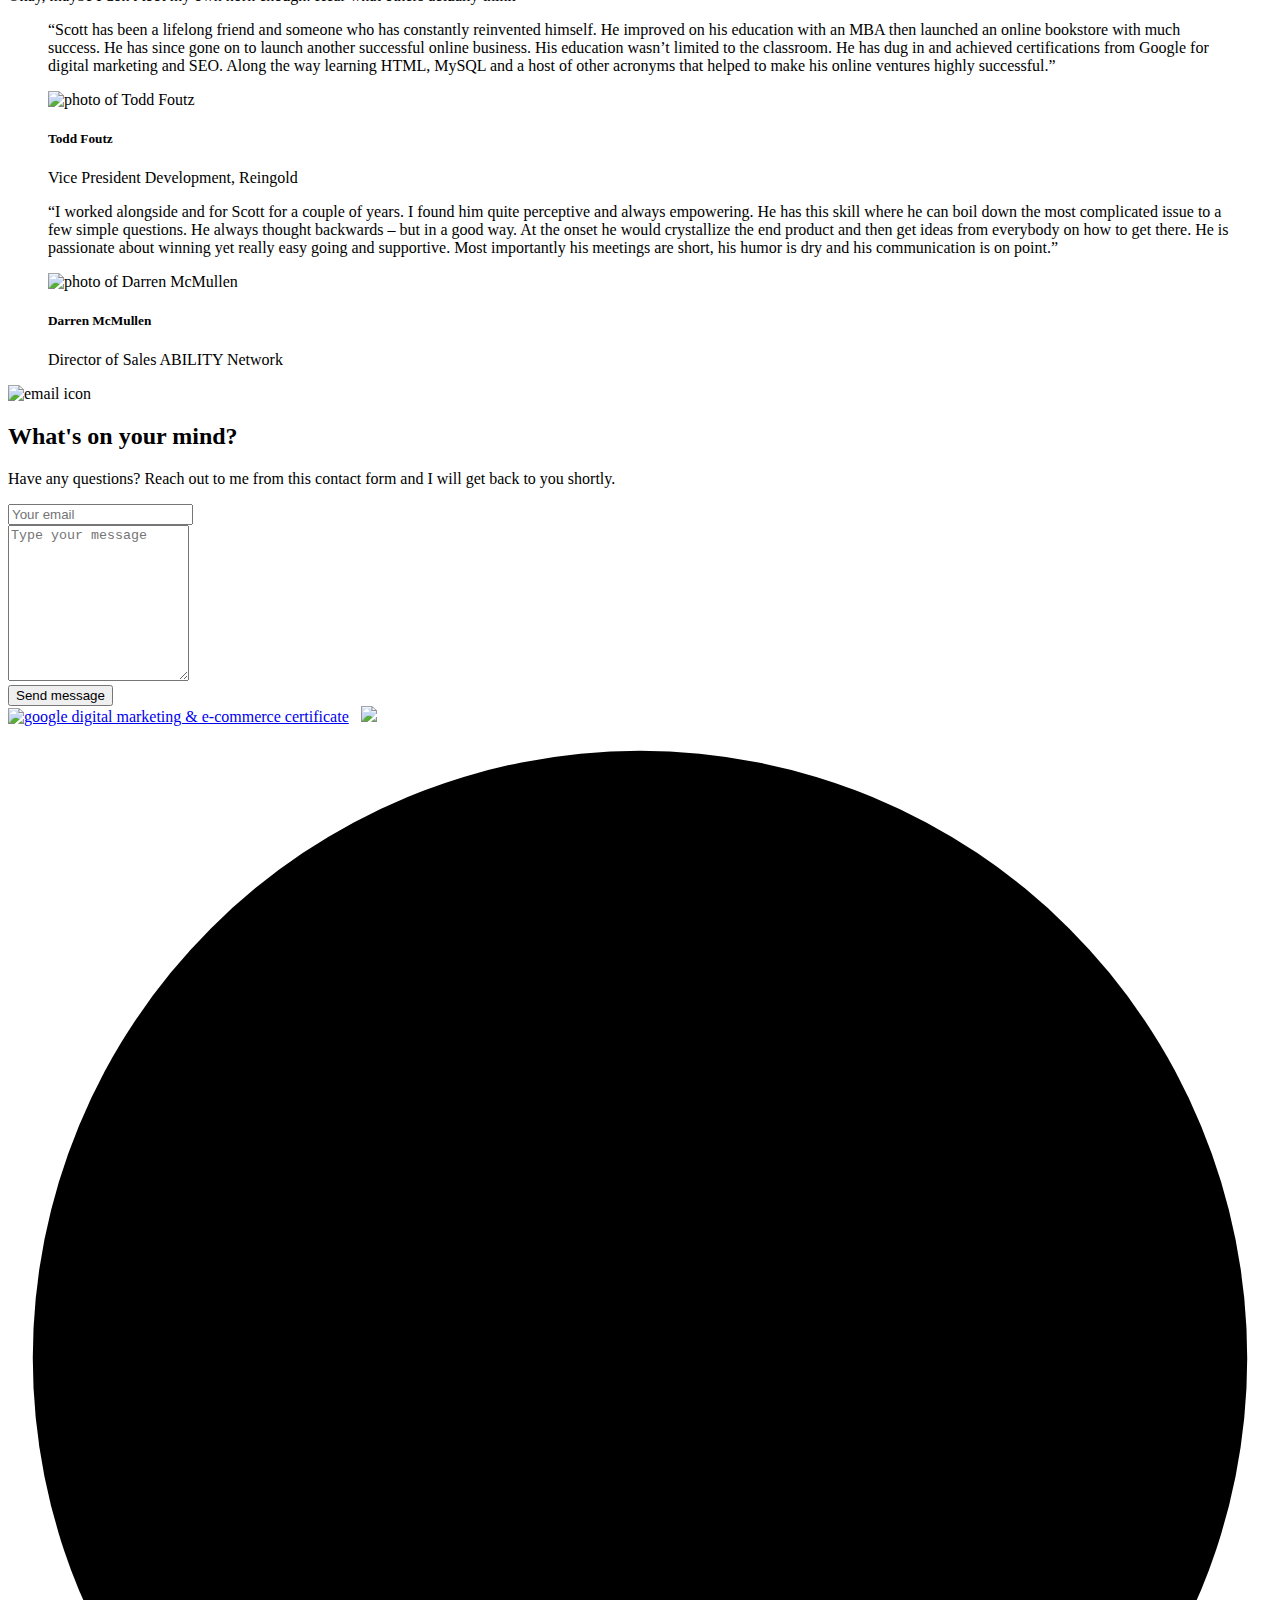
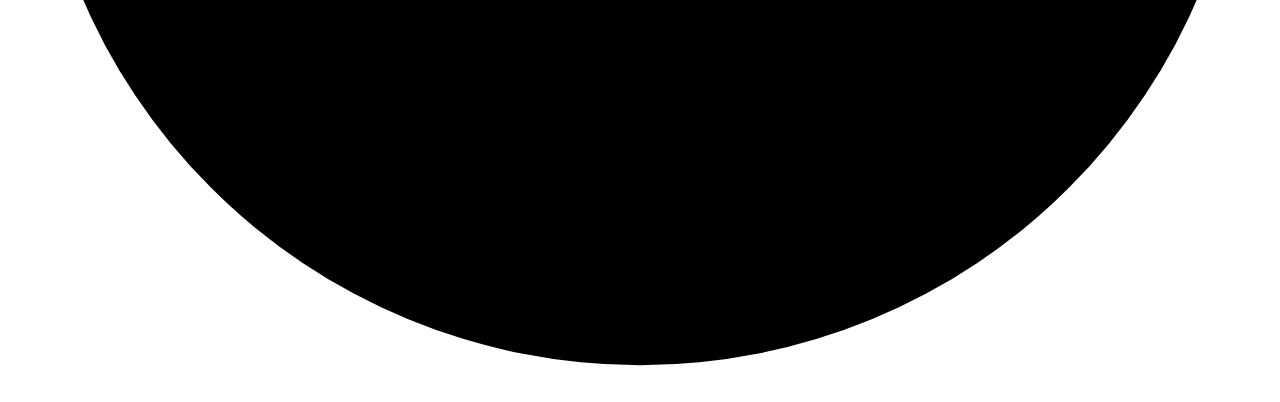
==== commit 61d11ce4: "v" ====
--- a/index.html
+++ b/index.html
@@ -217,7 +217,7 @@
       <div class="col-md-6 col-lg-3">
               <div class="svg-bg bg-pale-navy rounded-xl mb-2">  <img src="https://scottwaffle.com/assets/img/icons/solid/layout-3.svg" class="svg-inject icon-svg icon-svg-md text-blue" alt="" /></div>
         <h4>Website Architecture</h4>
-        <p class="mb-2">Expertise in optimizing site architecture and implementing strategic internal linking to enhance search engine crawlability, content prioritization, and user experience, boosting overall SEO performance.</p>
+        <p class="mb-2">Expertise in optimizing site architecture and implementing strategic internal linking to enhance search engine crawlability, content prioritization, and user experience, boosting overall SEO performance</p>
       </div>
       <!--/column -->
       <div class="col-md-6 col-lg-3">
@@ -229,7 +229,7 @@
       <div class="col-md-6 col-lg-3">
          <div class="svg-bg bg-pale-navy rounded-xl mb-2"><img src="https://scottwaffle.com/assets/img/icons/solid/edit-2.svg" class="svg-inject icon-svg icon-svg-md text-pink" alt="" /></div>
         <h4>Content</h4>
-        <p class="mb-2">I ensure content effectiveness by performing detailed keyword research and crafting high-quality, engaging material that meets Google's EEAT (Expertise, Authoritativeness, and Trustworthiness) standards.</p>
+        <p class="mb-2">I ensure content effectiveness by performing detailed keyword research and crafting high-quality, engaging material that meets Google's EEAT (Expertise, Authoritativeness, and Trustworthiness) standards</p>
       </div>
       <!--/column -->
     </div>
@@ -244,7 +244,7 @@
     <section id="faqs" class="wrapper bg-light">
   <div class="container pt-5 pb-14 md-14">
 		 <h2 class="fs-15 text-uppercase text-muted mb-3 text-center">FAQS</h2>
-    <h2 class="display-3 ls-xs mb-3 text-center">Frequently Asked Questions</h2>
+    <h2 class="display-3 ls-xs mb-3 text-center"><i class="uil uil-question-circle"></i> Frequently Asked Questions</h2>
     <p class="lead text-center mb-10 px-md-16 px-lg-0">Have your own question? Contact me. I'd love to chat.</p>
     <div class="row">
       <div class="col-lg-6 mb-0">
@@ -550,7 +550,7 @@
         <div class="container py-10 py-md-12">
           <div id="testimonials" class="row gx-xl-12 gy-10">
             <div class="col-xl-3">
-							<div class="svg-bg bg-pale-navy rounded-xl mb-2"><img src="https://scottwaffle.com/assets/img/icons/lineal/megaphone.svg" class="svg-inject icon-svg-sm text-primary" alt="" /></div>
+							<div class="svg-bg bg-pale-navy rounded-xl mb-2"><img src="./assets/img/icons/solid/bullhorn.svg" class="svg-inject icon-svg solid text-navy" alt="" /></div>
               <h3 class="display-2 fs-42 ls-xs mt-4 mb-3">Don't just listen to me</h2>
               <p class="lead ls-sm mb-6">Okay, maybe I don't toot my own horn enough: Hear what others actually think</p>
             
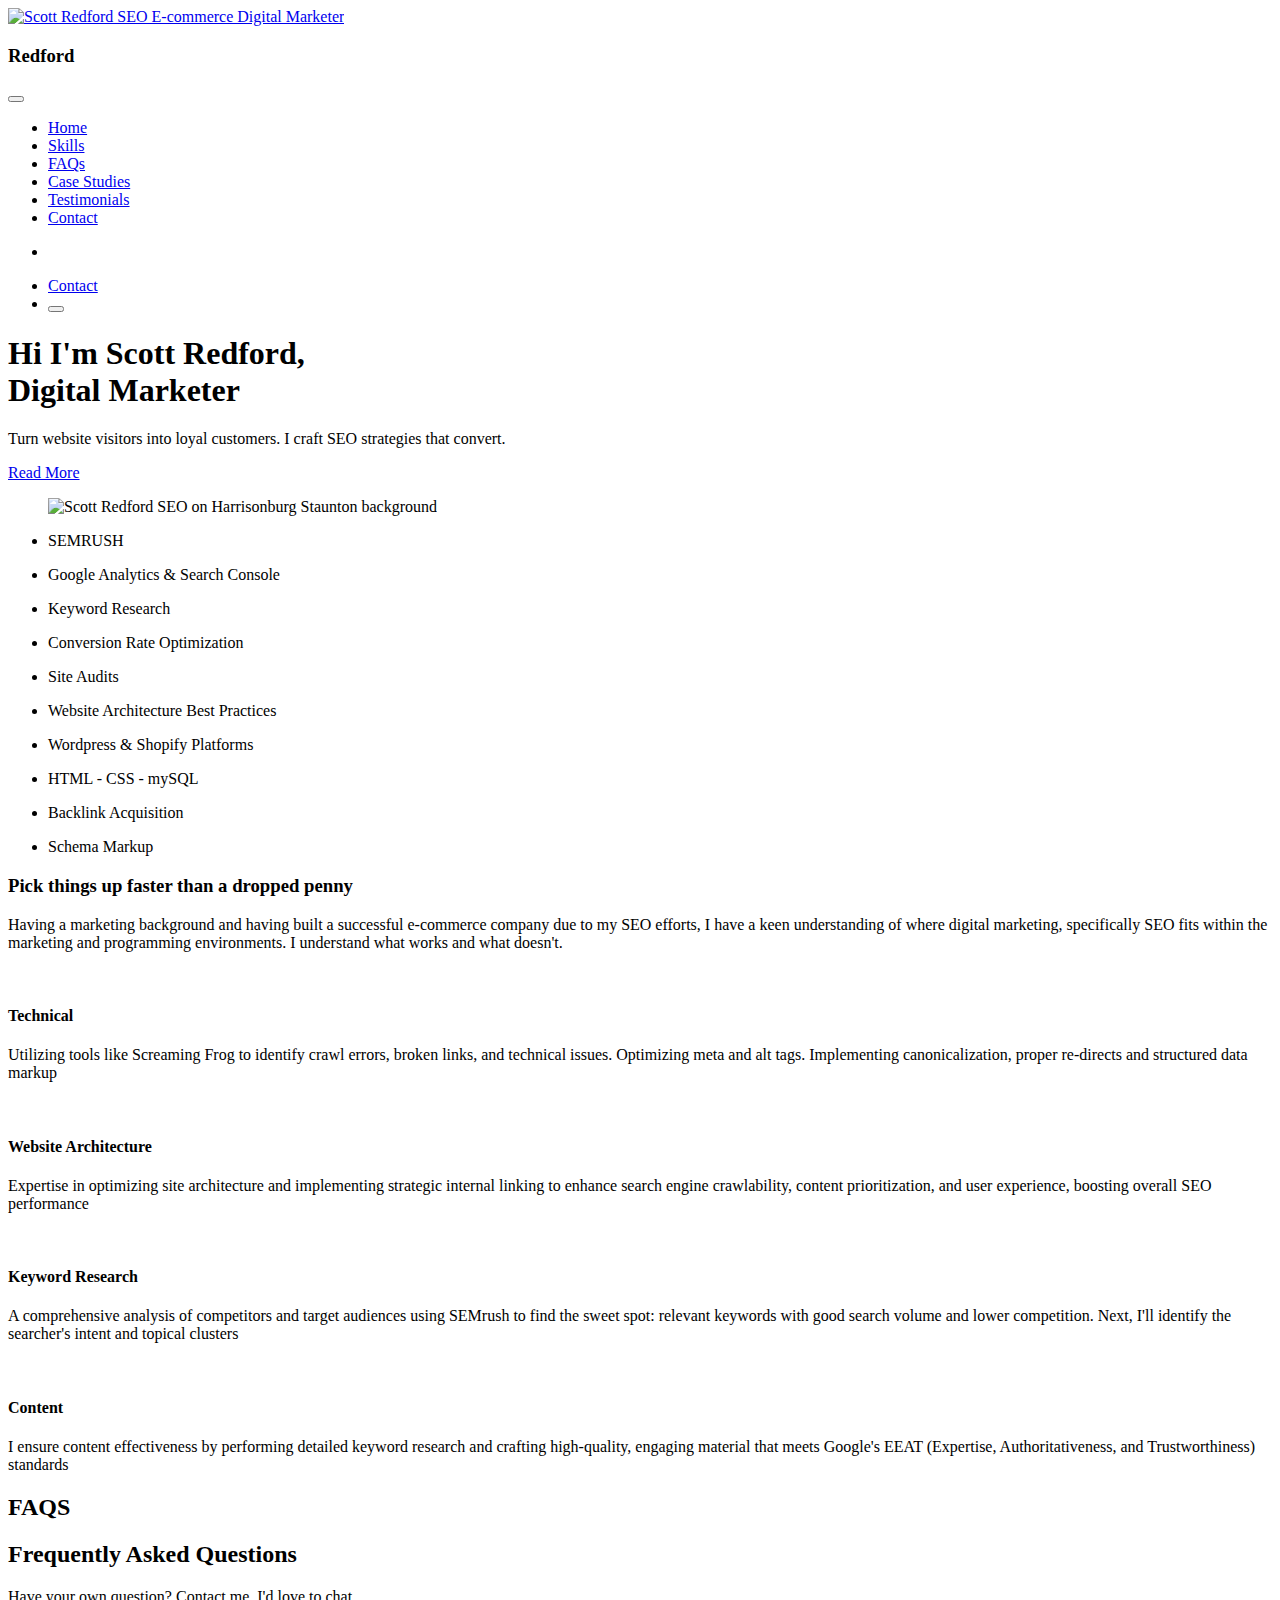
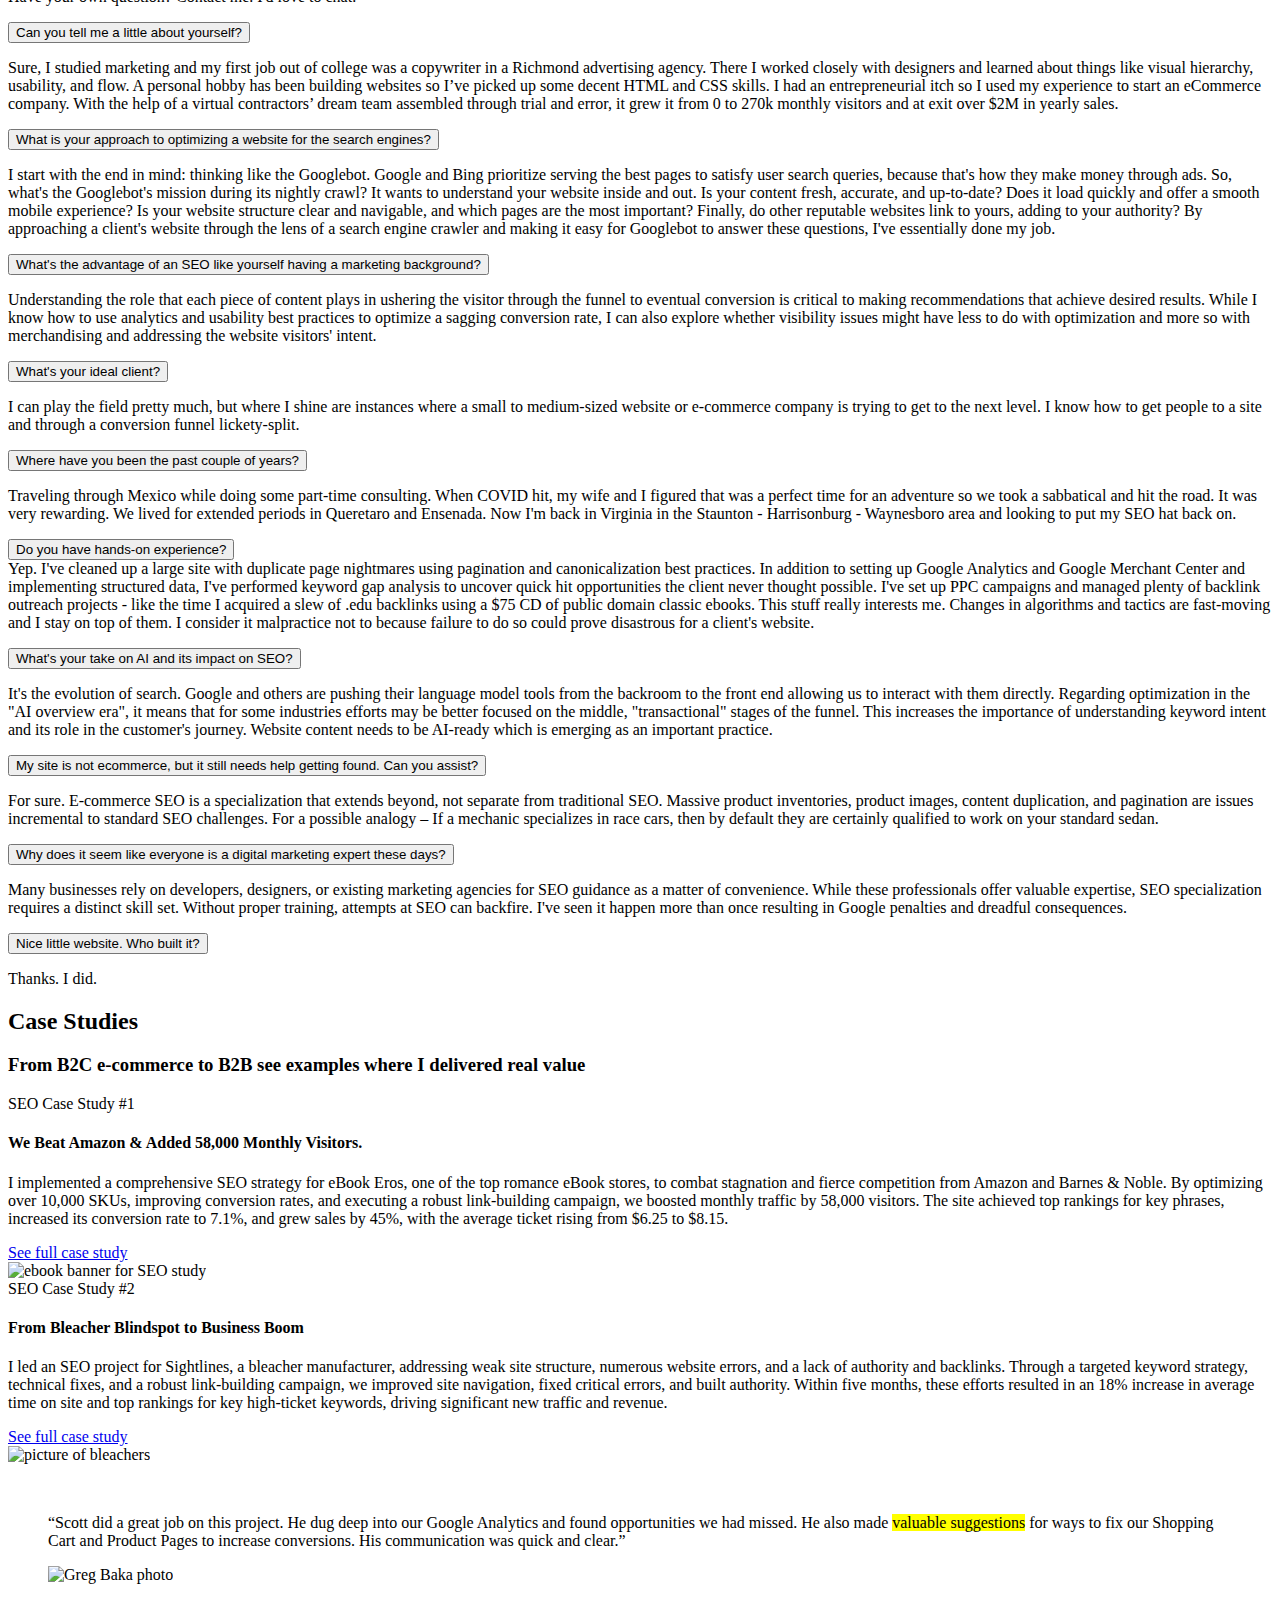
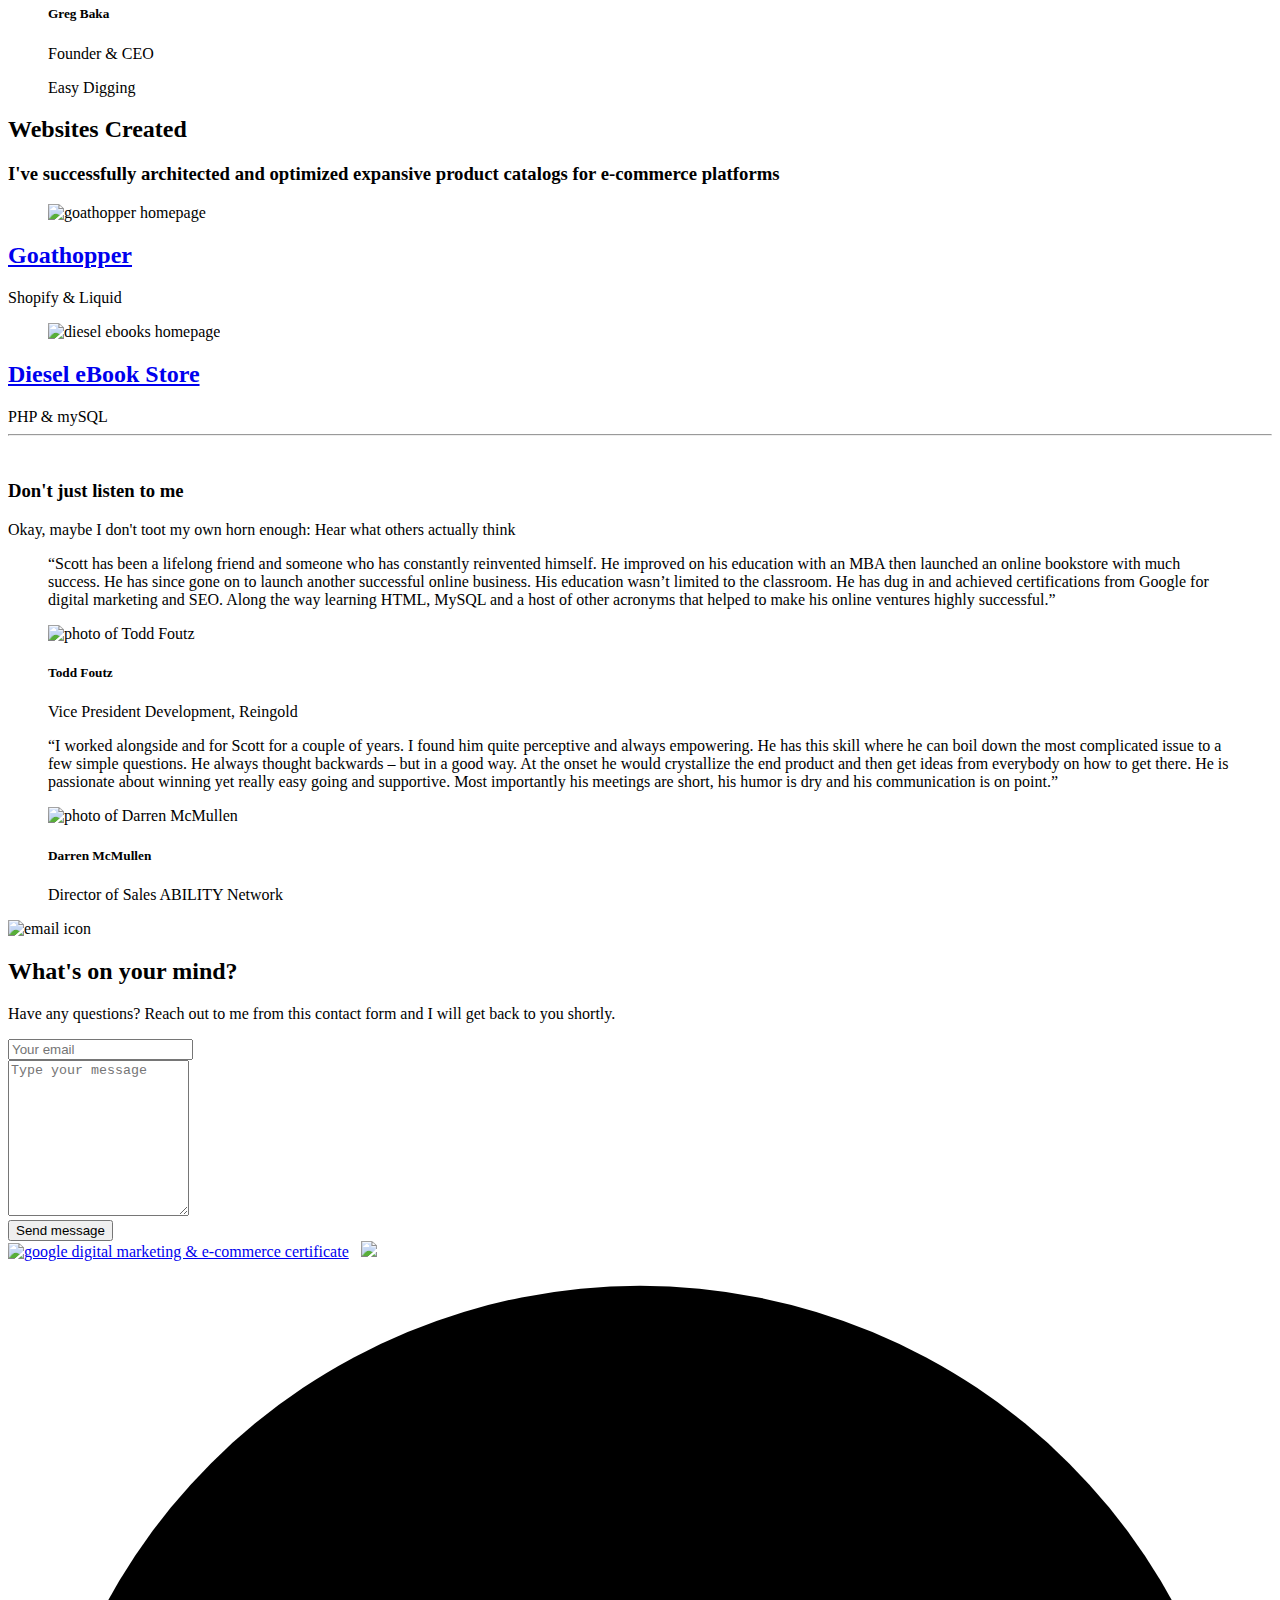
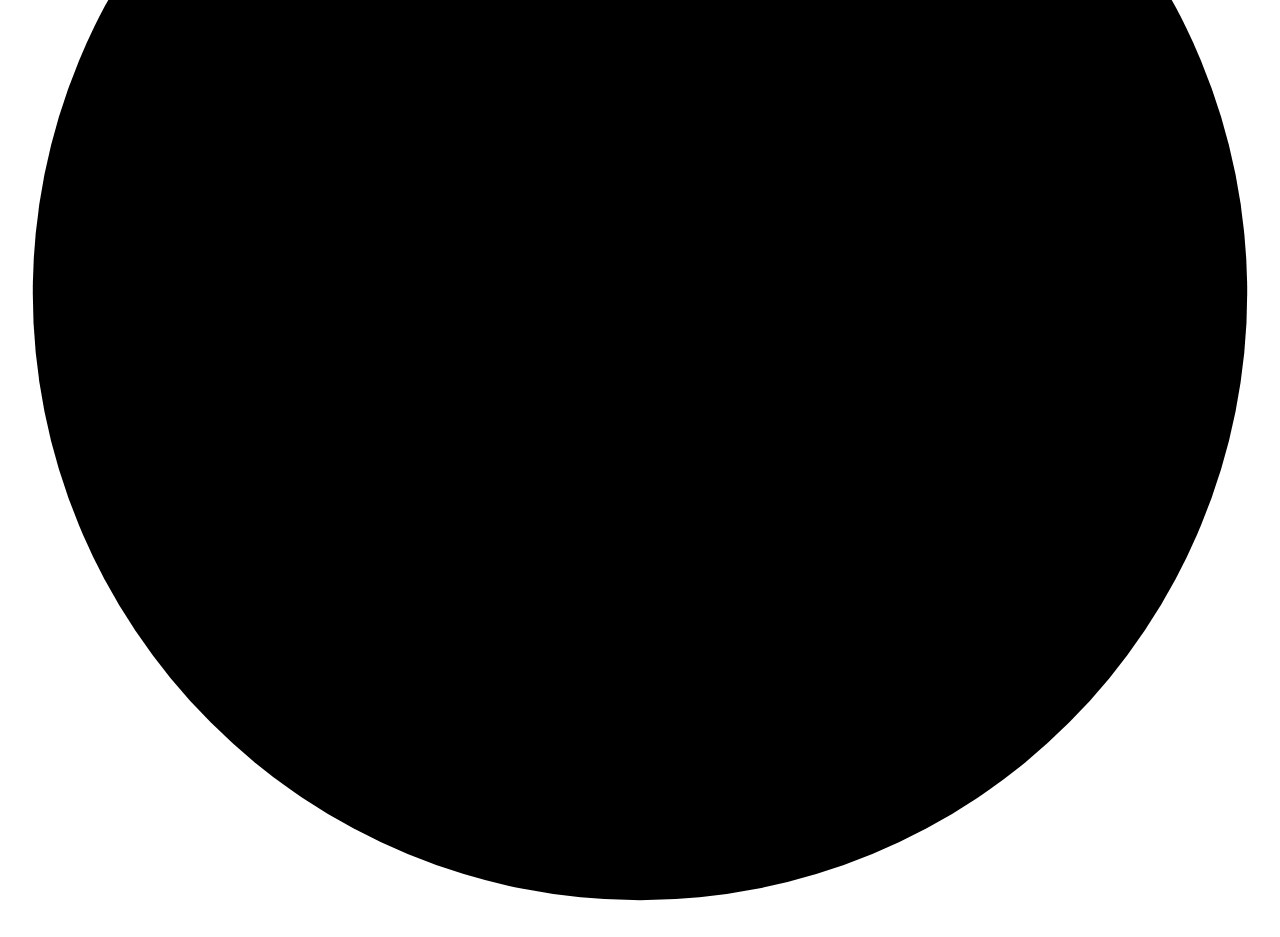
==== commit 4d8e6d46: "f" ====
--- a/index.html
+++ b/index.html
@@ -201,7 +201,7 @@
               <h3 style="vertical-align: top;" class="display-2 ls-xs mb-5">Pick things up faster than a dropped penny</h3>
 					
 							
-              <p class="lead ls-sm mb-6">Having a marketing background and having built a successful e-commerce company due to my SEO efforts, I have a keen understanding of where digital marketing, specifically SEO fits within the marketing and programming environments. I have an idea of what works and what doesn't.</p>
+              <p class="lead ls-sm mb-6">Having a marketing background and having built a successful e-commerce company due to my SEO efforts, I have a keen understanding of where digital marketing, specifically SEO fits within the marketing and programming environments. I understand what works and what doesn't.</p>
 							
             </div>
             <!--/column -->
@@ -376,7 +376,7 @@
 				 <!-- /.card -->
           <div class="card accordion-item">
             <div class="card-header" id="accordion-heading-2-4">
-              <button class="collapsed" data-bs-toggle="collapse" data-bs-target="#accordion-collapse-2-4" aria-expanded="false" aria-controls="accordion-collapse-2-4">Why does is seem like everybody is a digital marketing expert these days?</button>
+              <button class="collapsed" data-bs-toggle="collapse" data-bs-target="#accordion-collapse-2-4" aria-expanded="false" aria-controls="accordion-collapse-2-4">Why does it seem like everyone is a digital marketing expert these days?</button>
             </div>
             <!-- /.card-header -->
             <div id="accordion-collapse-2-4" class="collapse" aria-labelledby="accordion-heading-2-4" data-bs-target="#accordion-2">
@@ -510,7 +510,7 @@
             <figure class="rounded mb-6"><img src="https://scottwaffle.com/assets/img/photos/gohome.jpg" srcset="https://scottwaffle.com/assets/img/photos/gohome.jpg 2x" alt="goathopper homepage" /><a class="item-link" href="https://scottwaffle.com/assets/img/photos/gohomebig.jpg" data-glightbox data-gallery="projects-group"><i class="uil uil-focus-add"></i></a></figure>
             <div class="project-details d-flex justify-content-center flex-column">
               <div class="post-header">
-                <h2 class="post-title h3"><a href="./single-project.html" class="link-dark">Goathopper</a></h2>
+                <h2 class="post-title h3"><a href="https://scottwaffle.com/single-project.html" class="link-dark">Goathopper</a></h2>
                 <div class="post-category text-ash">Shopify & Liquid</div>
               </div>
               <!-- /.post-header -->
@@ -522,7 +522,7 @@
             <figure class="rounded mb-6"><img src="https://scottwaffle.com/assets/img/photos/diesel_comp.jpg" srcset="https://scottwaffle.com/assets/img/photos/diesel_comp.jpg 2x" alt="diesel ebooks homepage" /><a class="item-link" href="https://scottwaffle.com/assets/img/photos/diesel_comp.jpg" data-glightbox data-gallery="projects-group"><i class="uil uil-focus-add"></i></a></figure>
             <div class="project-details d-flex justify-content-center flex-column">
               <div class="post-header">
-                <h2 class="post-title h3"><a href="./single-project2.html" class="link-dark">Diesel eBook Store</a></h2>
+                <h2 class="post-title h3"><a href="https://scottwaffle.com/single-project2.html" class="link-dark">Diesel eBook Store</a></h2>
                 <div class="post-category text-ash">PHP & mySQL</div>
               </div>
               <!-- /.post-header -->
@@ -550,7 +550,7 @@
         <div class="container py-10 py-md-12">
           <div id="testimonials" class="row gx-xl-12 gy-10">
             <div class="col-xl-3">
-							<div class="svg-bg bg-pale-navy rounded-xl mb-2"><img src="./assets/img/icons/solid/bullhorn.svg" class="svg-inject icon-svg solid text-navy" alt="" /></div>
+							<div class="svg-bg bg-pale-primary rounded-xl"><img src="https://scottwaffle.com/assets/img/icons/solid/bullhorn.svg" class="svg-inject icon-svg solid text-sky-navy" alt="" /></div>
               <h3 class="display-2 fs-42 ls-xs mt-4 mb-3">Don't just listen to me</h2>
               <p class="lead ls-sm mb-6">Okay, maybe I don't toot my own horn enough: Hear what others actually think</p>
             
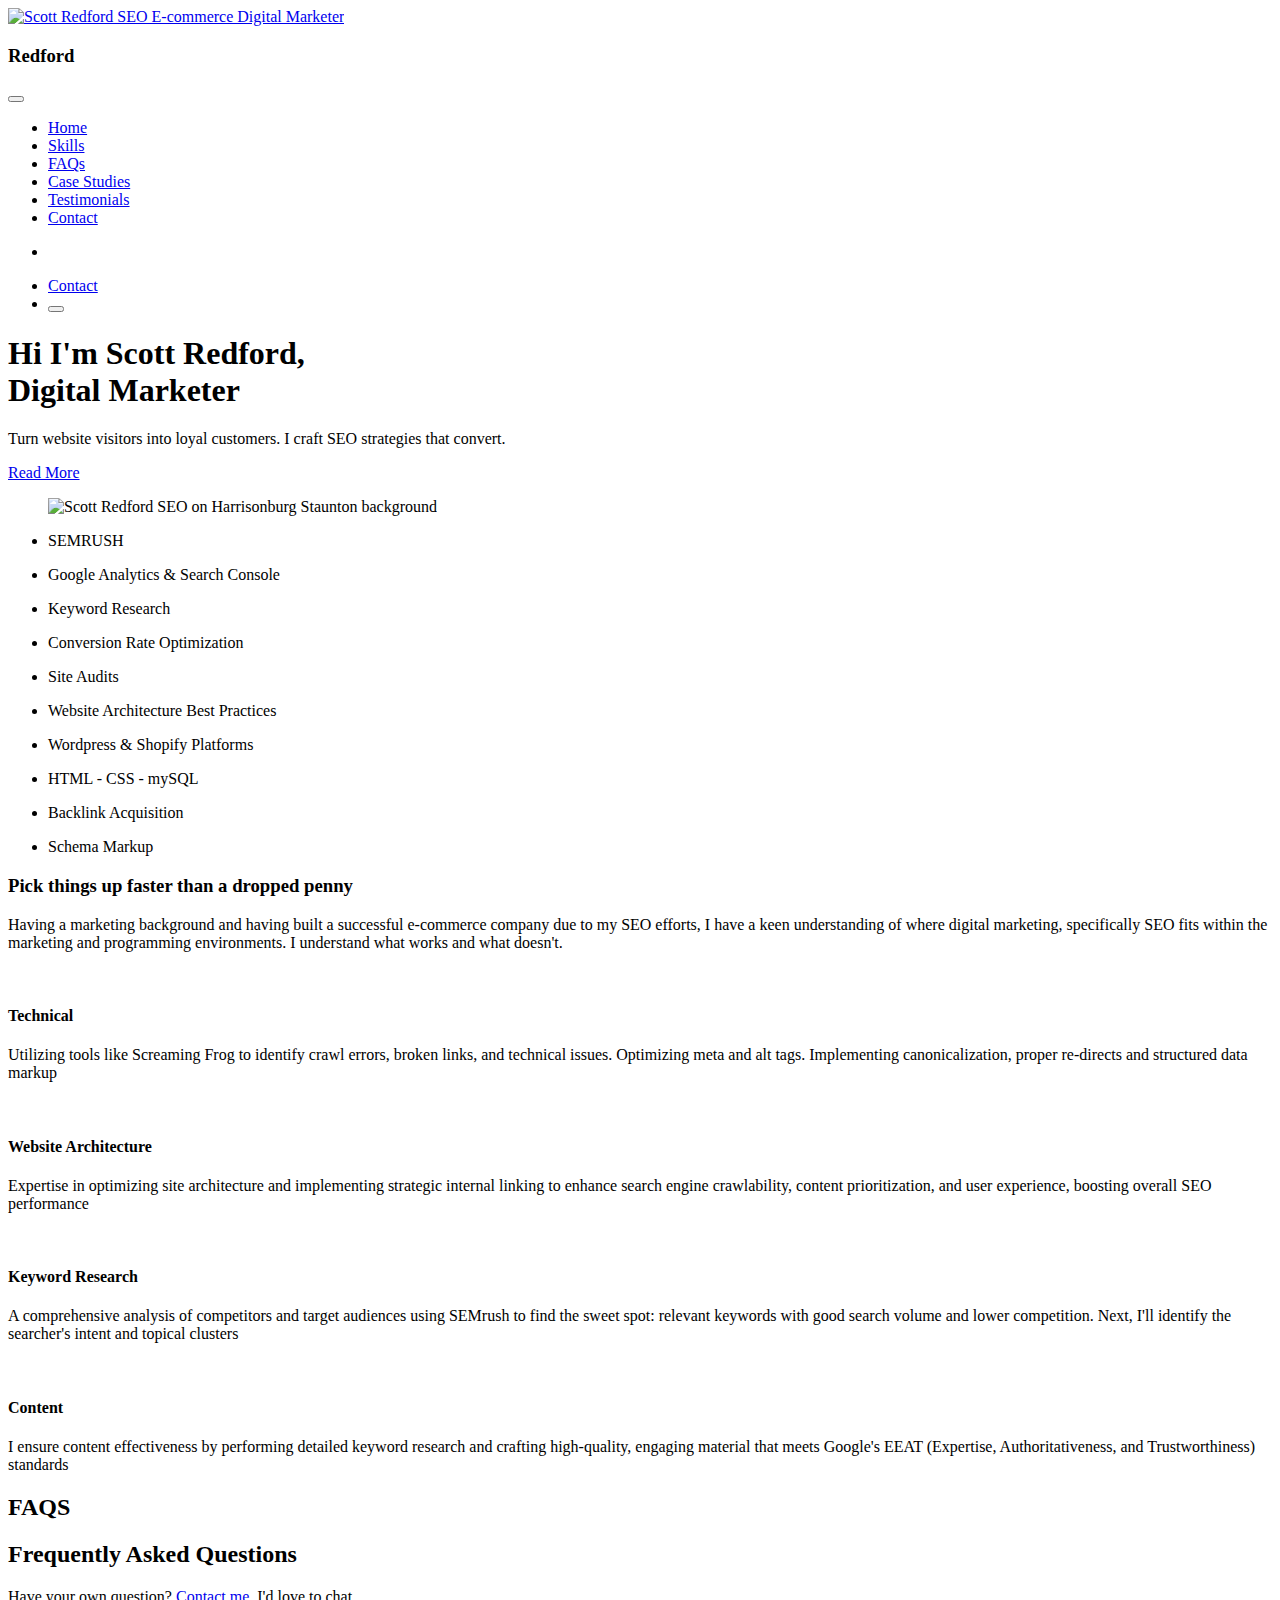
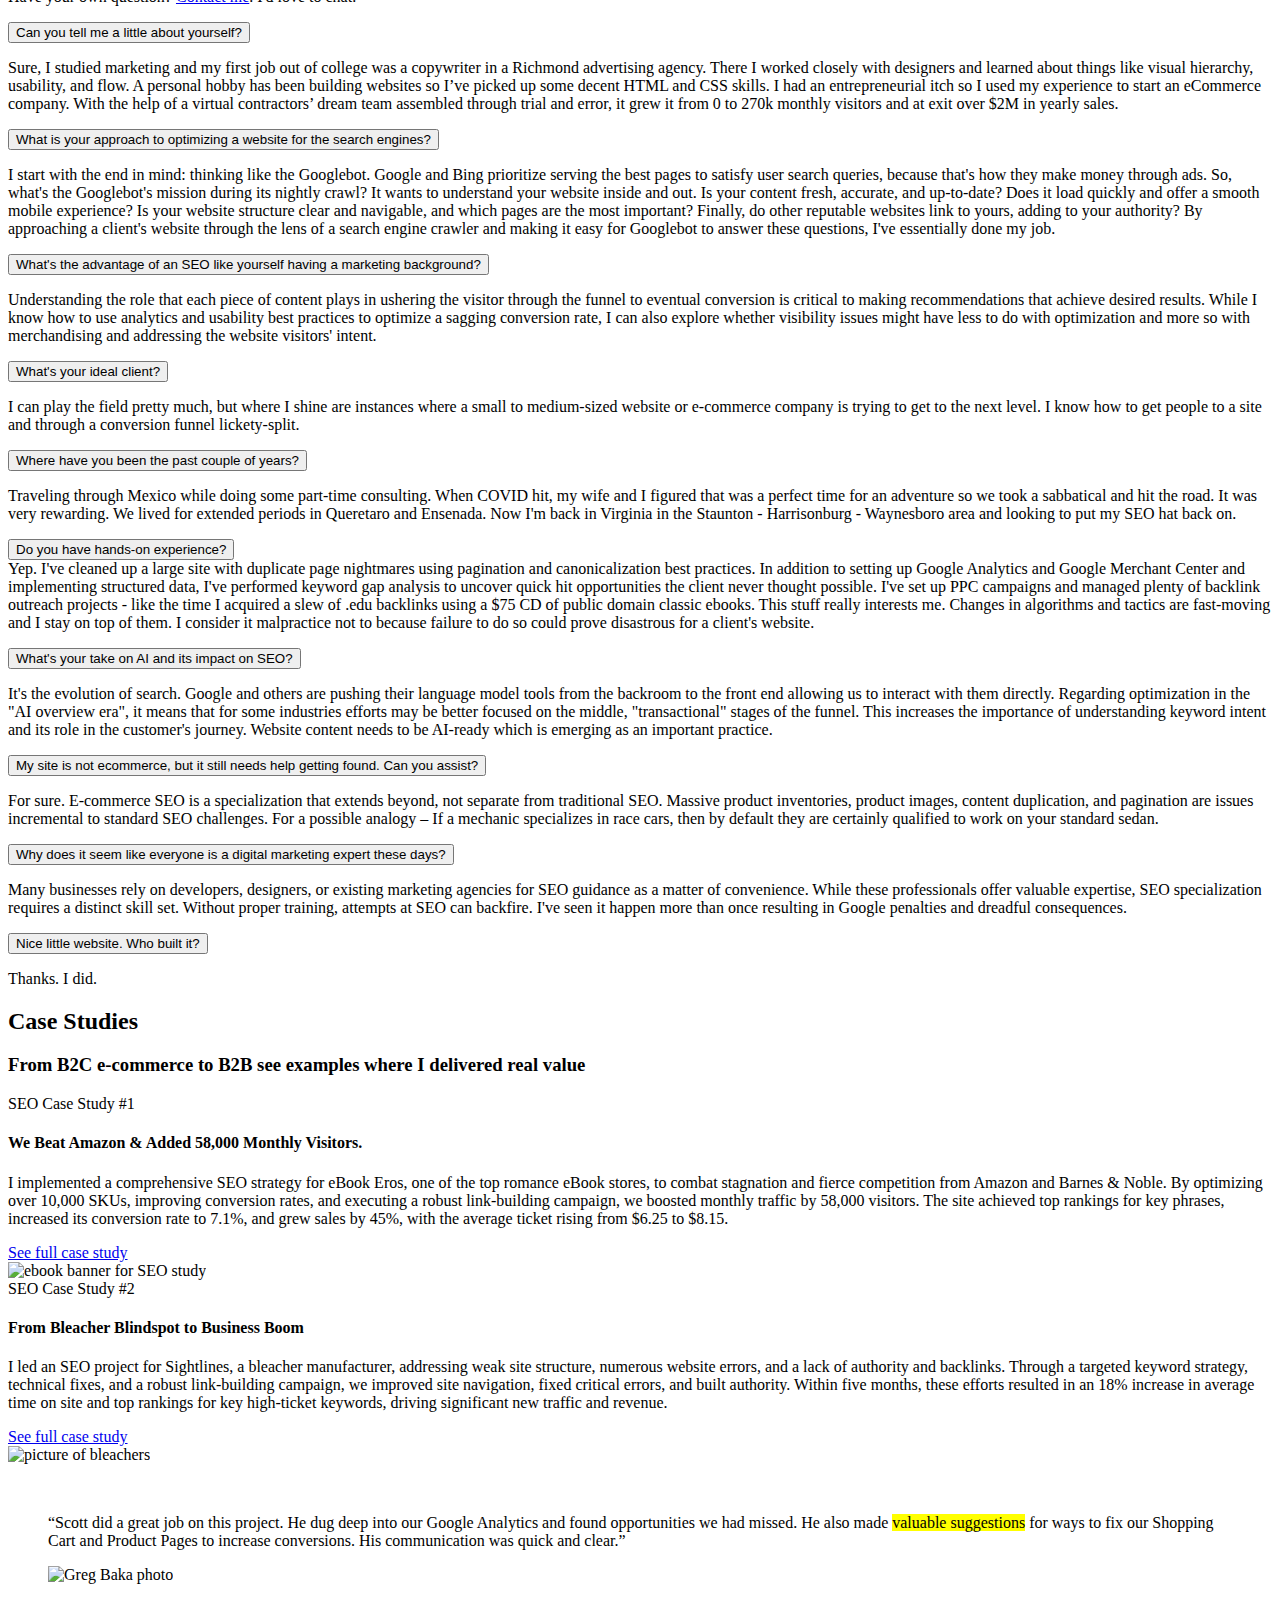
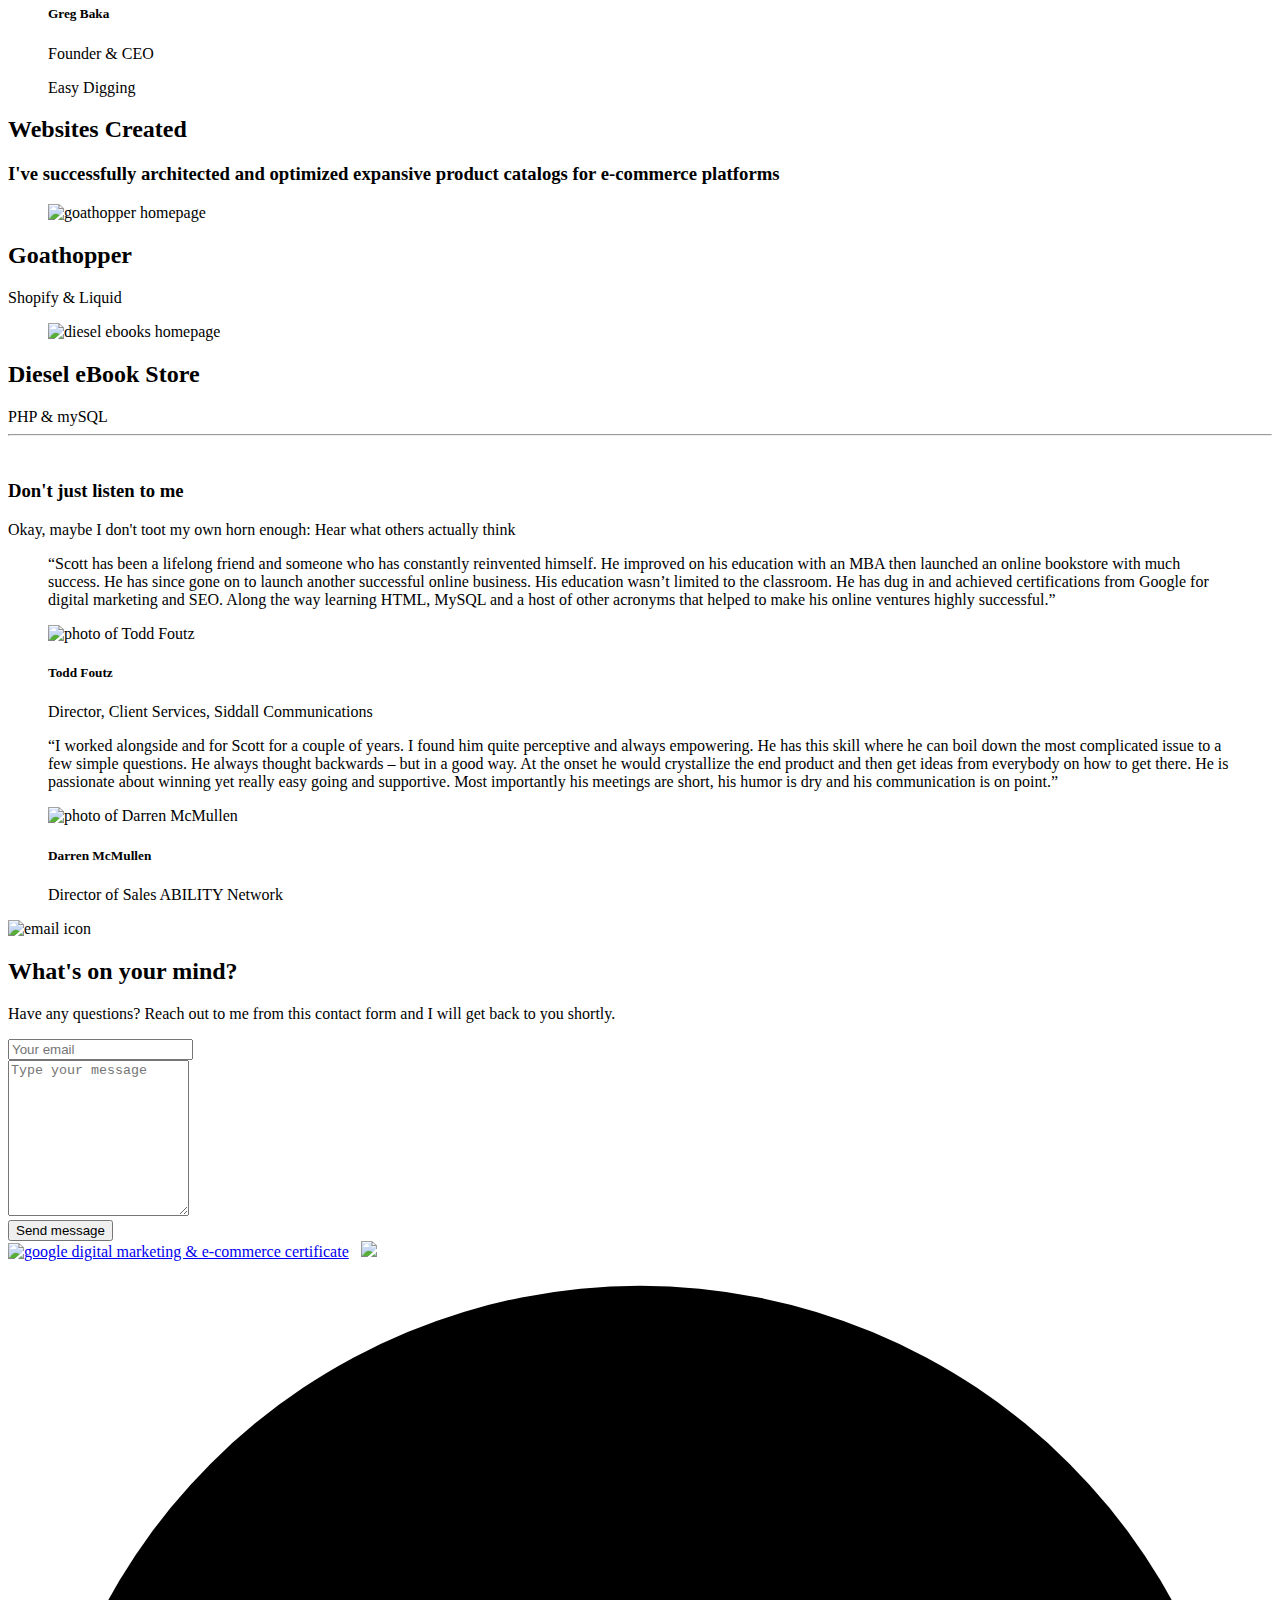
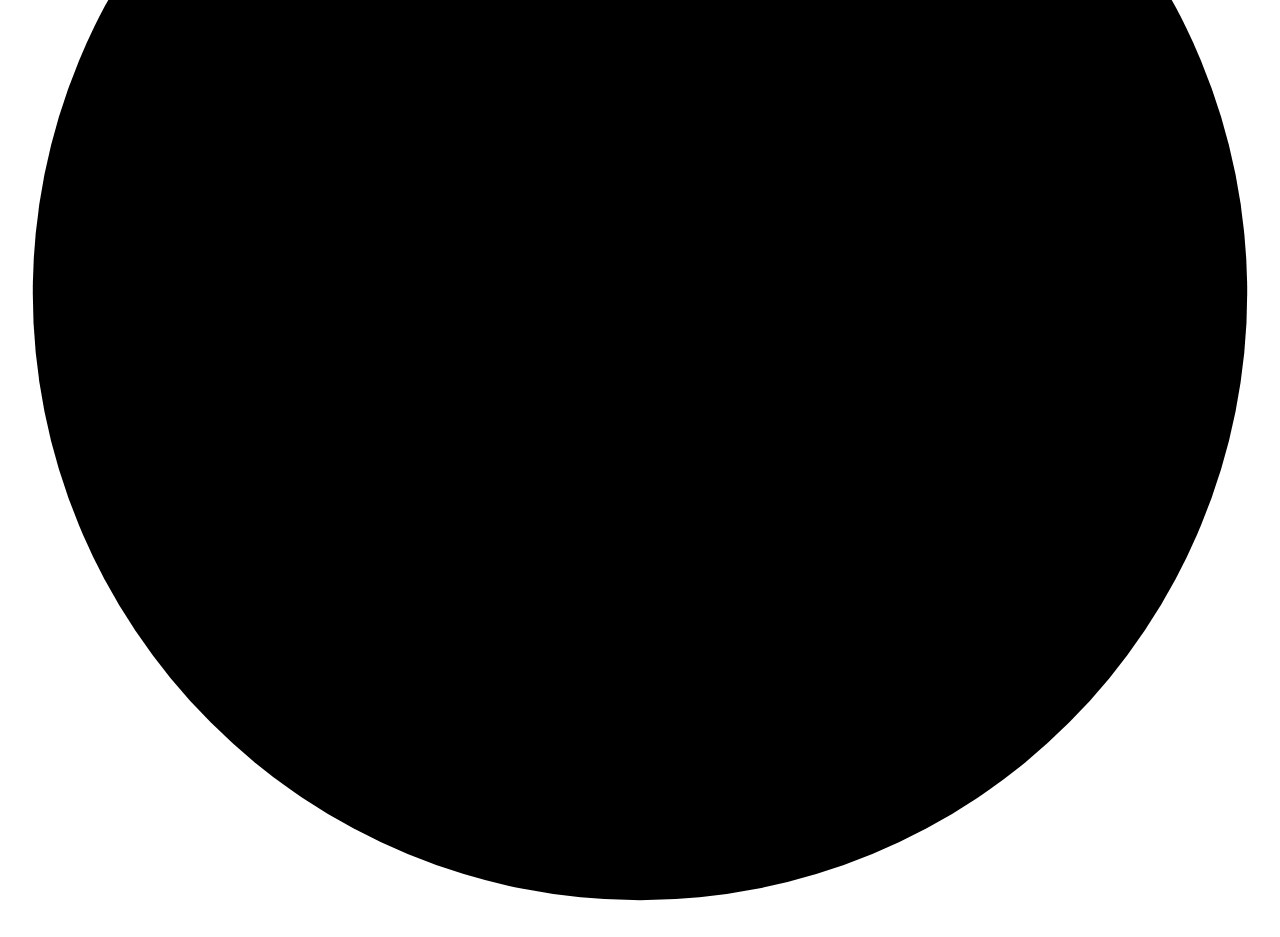
==== commit dfa7f2b3: "3" ====
--- a/index.html
+++ b/index.html
@@ -245,7 +245,7 @@
   <div class="container pt-5 pb-14 md-14">
 		 <h2 class="fs-15 text-uppercase text-muted mb-3 text-center">FAQS</h2>
     <h2 class="display-3 ls-xs mb-3 text-center"><i class="uil uil-question-circle"></i> Frequently Asked Questions</h2>
-    <p class="lead text-center mb-10 px-md-16 px-lg-0">Have your own question? Contact me. I'd love to chat.</p>
+    <p class="lead text-center mb-10 px-md-16 px-lg-0">Have your own question? <a class="" href="#contact">Contact me</a>. I'd love to chat.</p>
     <div class="row">
       <div class="col-lg-6 mb-0">
         <div id="accordion-1" class="accordion-wrapper">
@@ -510,7 +510,7 @@
             <figure class="rounded mb-6"><img src="https://scottwaffle.com/assets/img/photos/gohome.jpg" srcset="https://scottwaffle.com/assets/img/photos/gohome.jpg 2x" alt="goathopper homepage" /><a class="item-link" href="https://scottwaffle.com/assets/img/photos/gohomebig.jpg" data-glightbox data-gallery="projects-group"><i class="uil uil-focus-add"></i></a></figure>
             <div class="project-details d-flex justify-content-center flex-column">
               <div class="post-header">
-                <h2 class="post-title h3"><a href="https://scottwaffle.com/single-project.html" class="link-dark">Goathopper</a></h2>
+                <h2 class="post-title h3">Goathopper</h2>
                 <div class="post-category text-ash">Shopify & Liquid</div>
               </div>
               <!-- /.post-header -->
@@ -522,7 +522,7 @@
             <figure class="rounded mb-6"><img src="https://scottwaffle.com/assets/img/photos/diesel_comp.jpg" srcset="https://scottwaffle.com/assets/img/photos/diesel_comp.jpg 2x" alt="diesel ebooks homepage" /><a class="item-link" href="https://scottwaffle.com/assets/img/photos/diesel_comp.jpg" data-glightbox data-gallery="projects-group"><i class="uil uil-focus-add"></i></a></figure>
             <div class="project-details d-flex justify-content-center flex-column">
               <div class="post-header">
-                <h2 class="post-title h3"><a href="https://scottwaffle.com/single-project2.html" class="link-dark">Diesel eBook Store</a></h2>
+                <h2 class="post-title h3">Diesel eBook Store</h2>
                 <div class="post-category text-ash">PHP & mySQL</div>
               </div>
               <!-- /.post-header -->
@@ -575,7 +575,7 @@
                                   <img class="rounded-circle w-12" src="https://scottwaffle.com/assets/img/avatars/todd.jpeg" srcset="https://scottwaffle.com/assets/img/avatars/todd.jpeg 2x" alt="photo of Todd Foutz" />
                                   <div class="info">
                                     <h5 class="mb-1">Todd Foutz</h5>
-                                    <p class="mb-0">Vice President Development, Reingold</p>
+                                    <p class="mb-0">Director, Client Services, Siddall Communications</p>
                                   </div>
                                 </div>
                               </blockquote>
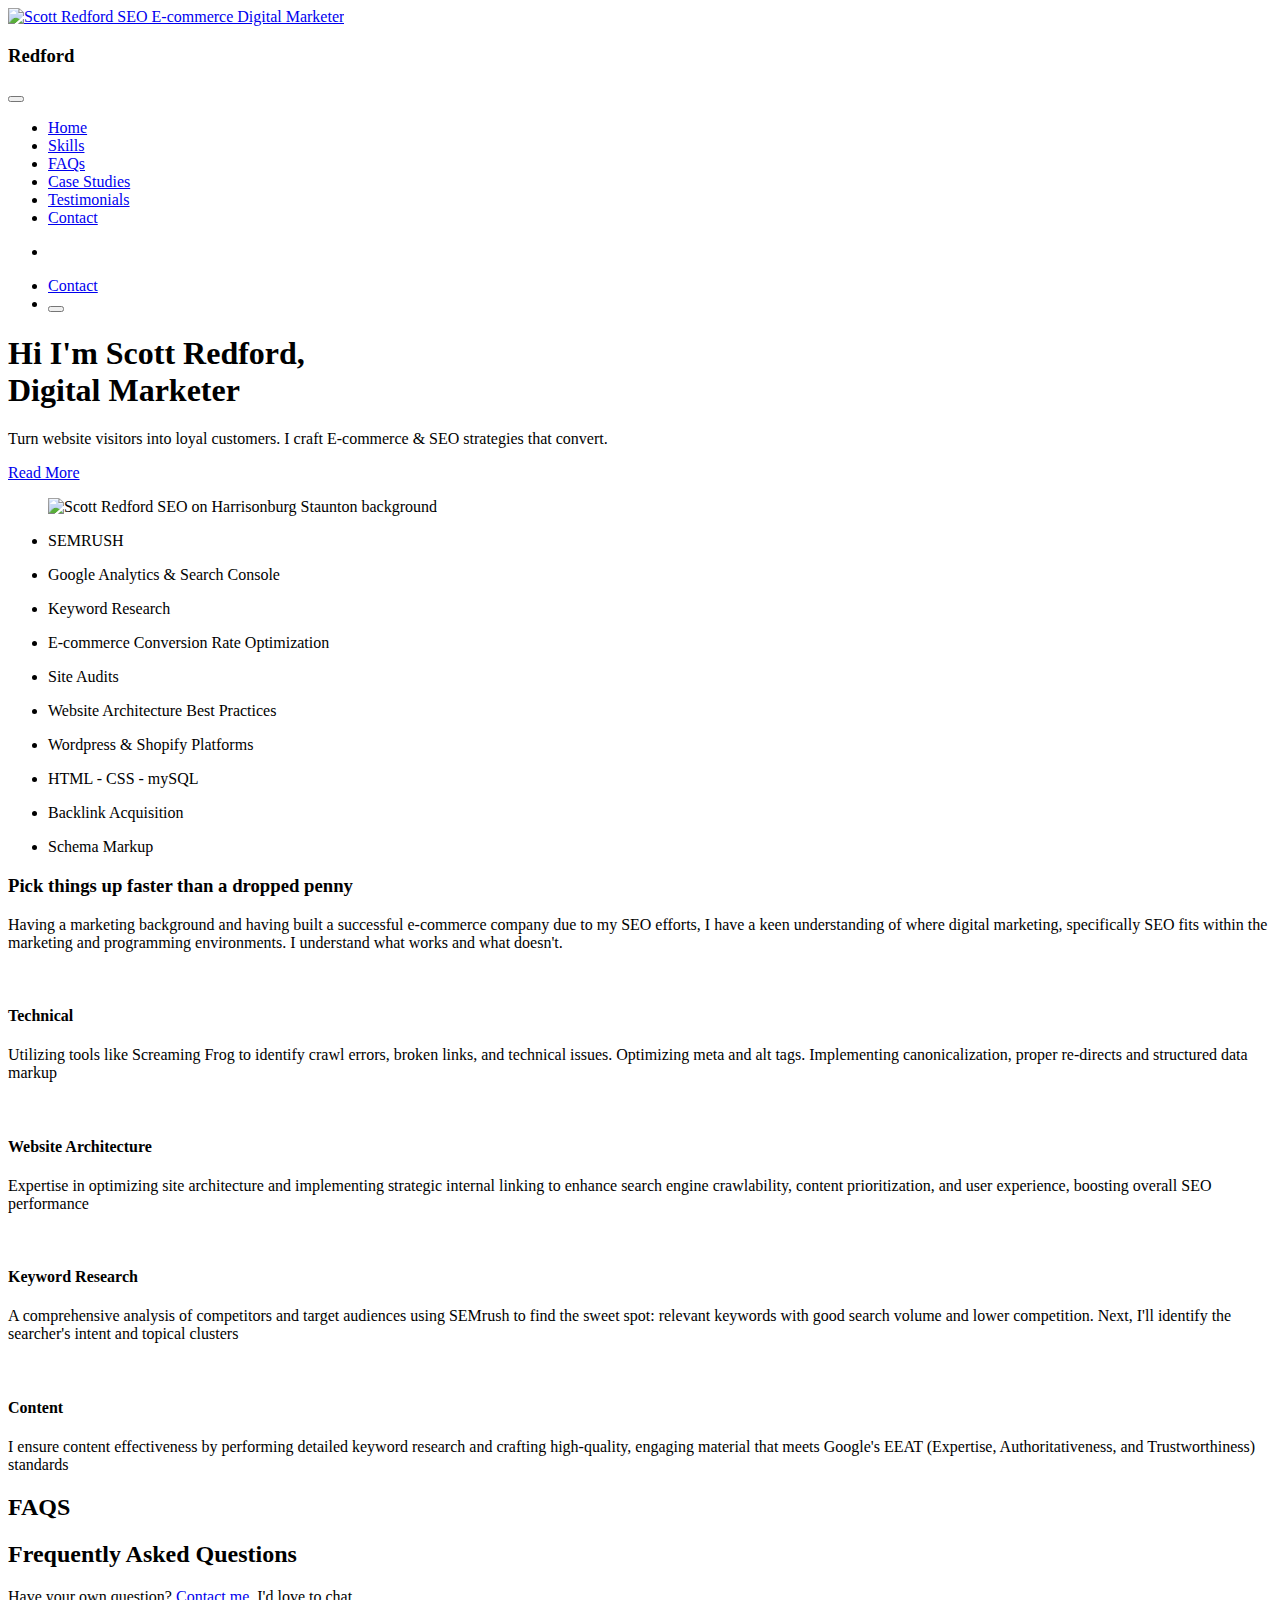
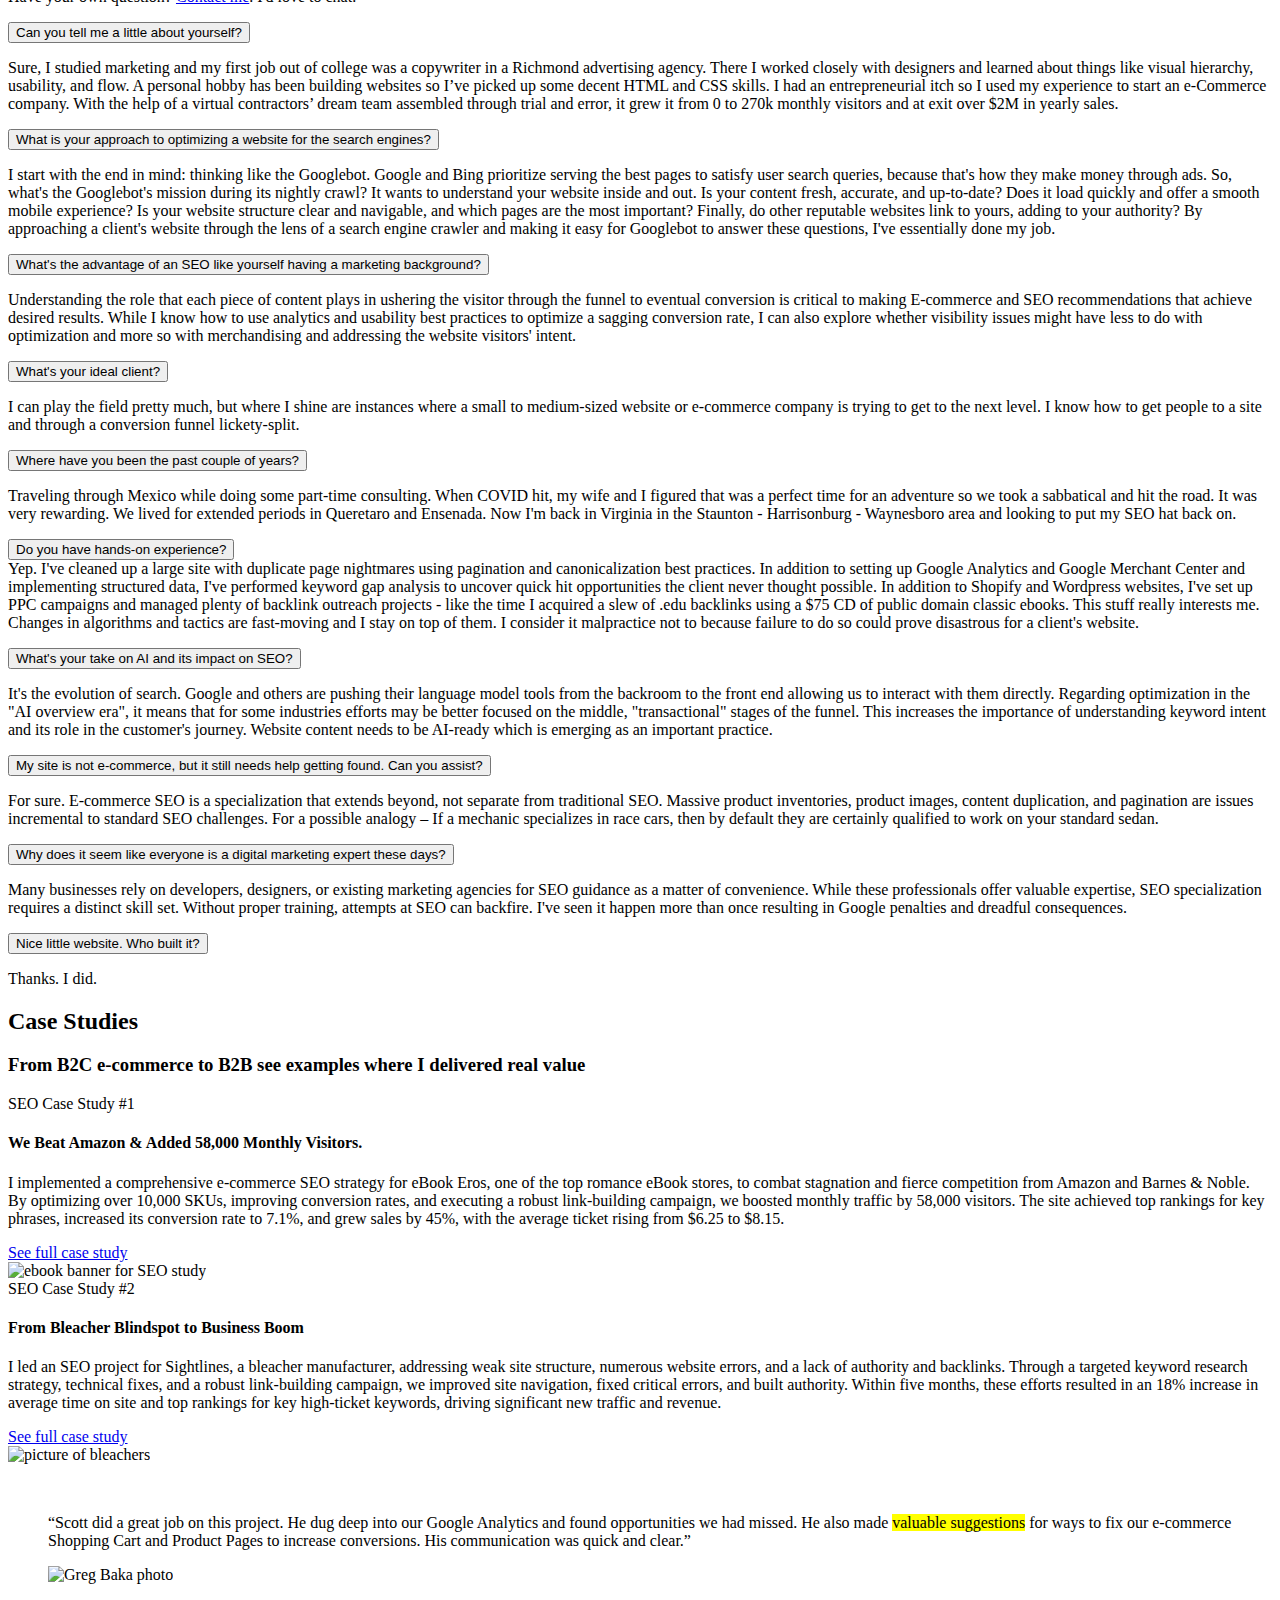
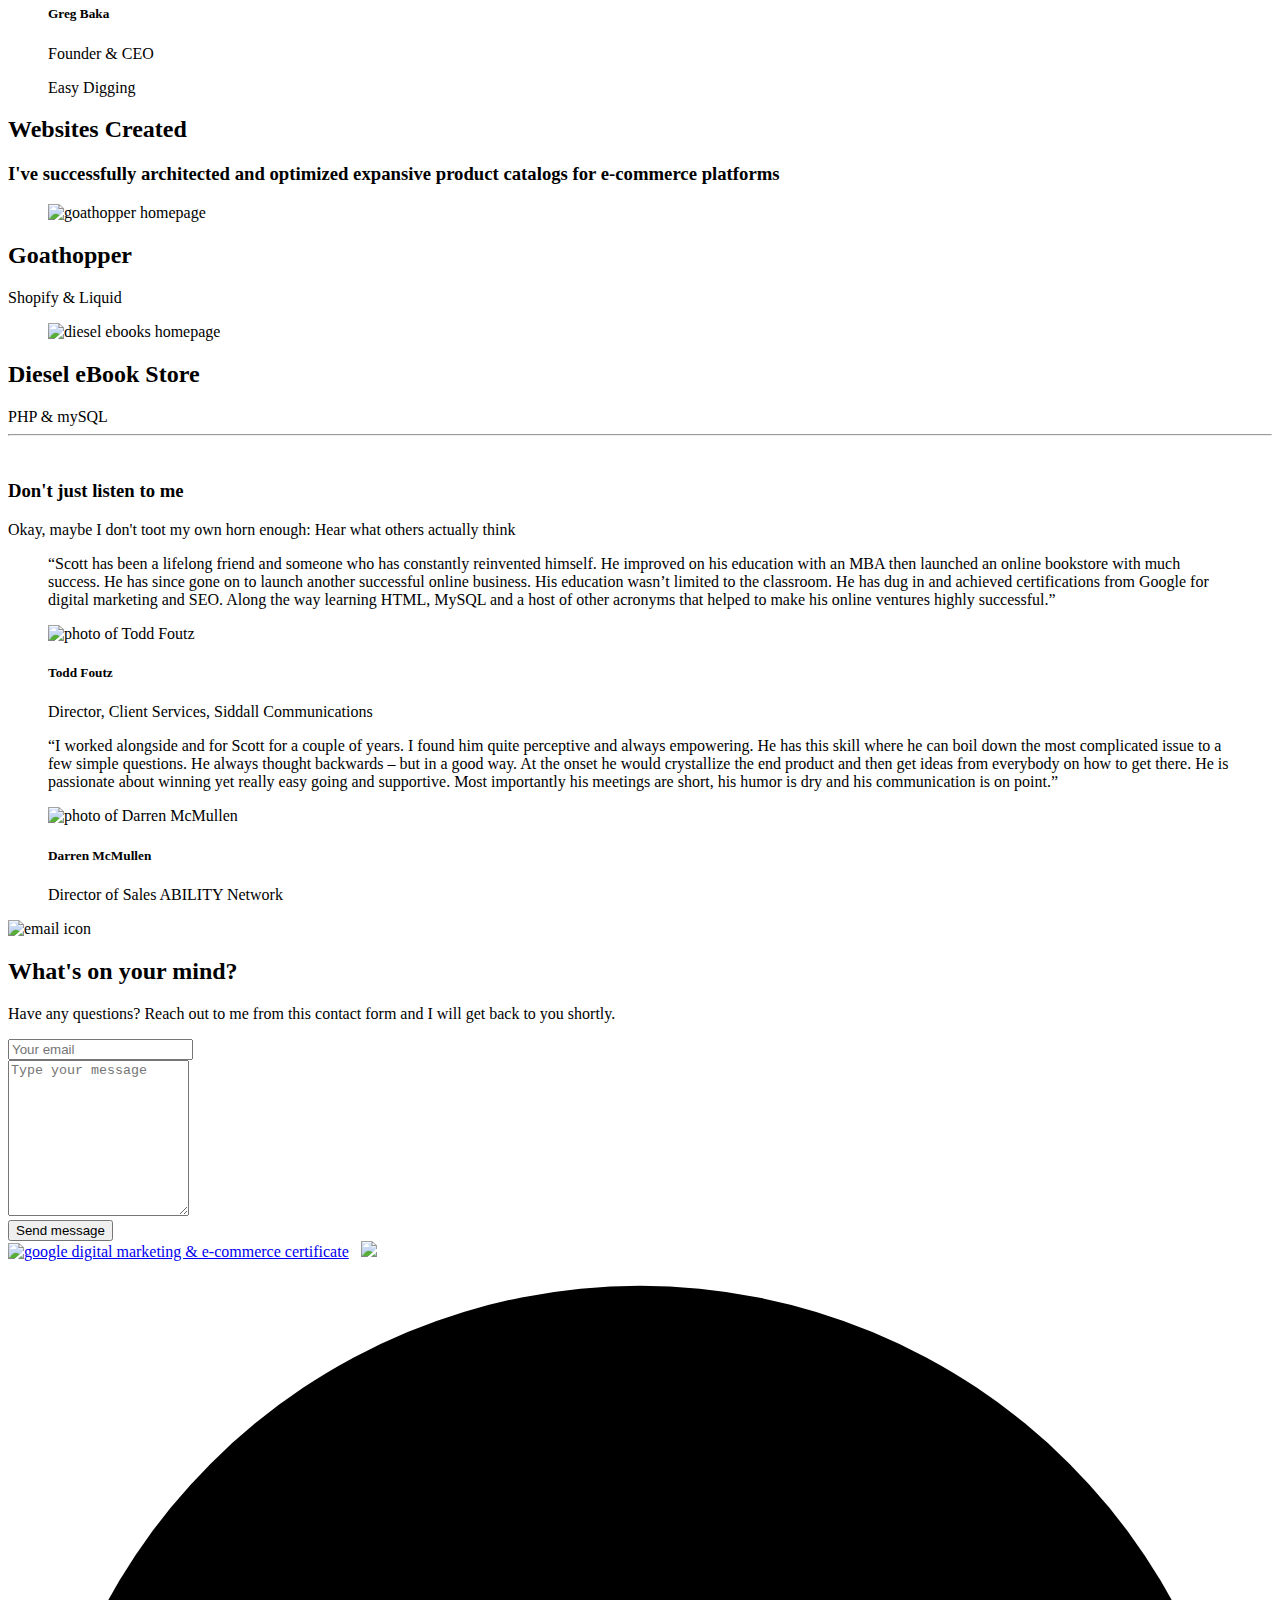
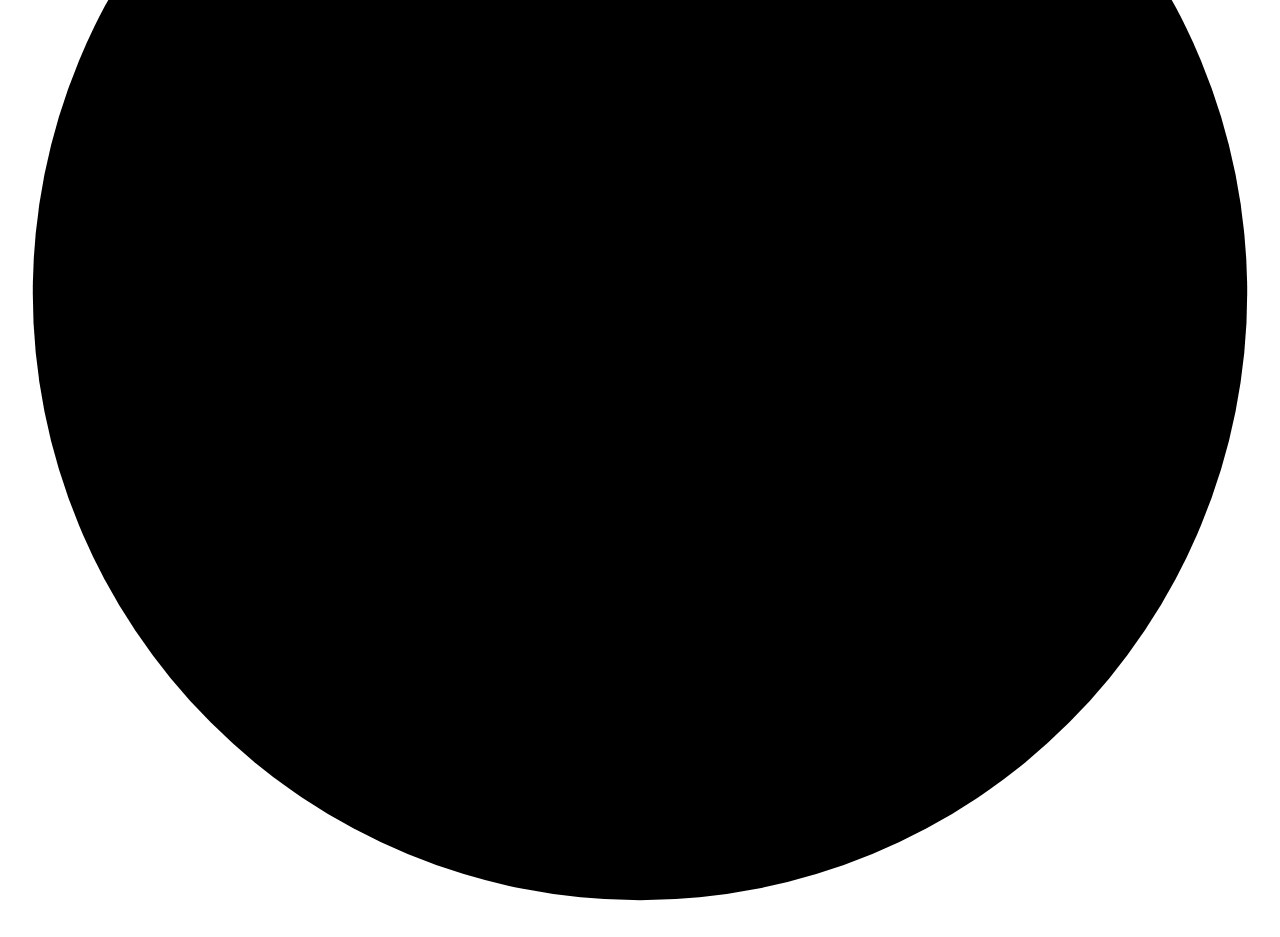
==== commit a3dcf953: "s" ====
--- a/index.html
+++ b/index.html
@@ -20,7 +20,7 @@
   "@context": "https://schema.org/",
   "@type": "Person",
   "name": "Scott Redford",
-	"description": "Turn website visitors into loyal customers. I craft SEO strategies that convert.",
+	"description": "Turn website visitors into loyal customers. I craft E-commerce & SEO strategies that convert.",
   "image": "https://scottwaffle.com/assets/img/photos/scott_redford.jpg",
   "sameAs": [
     "https://www.linkedin.com/in/scottredford/"
@@ -126,7 +126,7 @@
     <div class="row">
       <div class="col-lg-8 col-xl-7 col-xxl-6 mx-auto" data-cues="slideInDown" data-group="page-title">
         <h1 class="display-2 ls-xs fs-45 mb-4">Hi I'm <span class="underline-3 style-3 orange">Scott</span> Redford,<br>Digital Marketer</h1>
-      <p class="lead fs-22 lh-sm mb-7 mx-md-13 mx-lg-10">Turn website visitors into loyal customers. I craft SEO strategies that convert.</p>
+      <p class="lead fs-22 lh-sm mb-7 mx-md-13 mx-lg-10">Turn website visitors into loyal customers. I craft E-commerce & SEO strategies that convert.</p>
         <div>
 					<!--class="display-1 fs-60 mb-4 px-md-15 px-lg-0" -->
           <a class="btn btn-sm btn-orange rounded mb-5" href="#faqs">Read More</a>
@@ -166,7 +166,7 @@
                   <div class="progressbar line yellow" data-value="89"></div>
                 </li>
                 <li>
-                  <p>Conversion Rate Optimization</p>
+                  <p>E-commerce Conversion Rate Optimization</p>
                   <div class="progressbar line orange" data-value="87"></div>
                 </li>
 								<li>
@@ -256,7 +256,7 @@
             <!-- /.card-header -->
             <div id="accordion-collapse-1-1" class="collapse" aria-labelledby="accordion-heading-1-1" data-bs-target="#accordion-1">
               <div class="card-body">
-                <p>Sure, I studied marketing and my first job out of college was a copywriter in a Richmond advertising agency. There I worked closely with designers and learned about things like visual hierarchy, usability, and flow. A personal hobby has been building websites so I’ve picked up some decent HTML and CSS skills. I had an entrepreneurial itch so I used my experience to start an eCommerce company. With the help of a virtual contractors’ dream team assembled through trial and error, it grew it from 0 to 270k monthly visitors and at exit over $2M in yearly sales.</p>
+                <p>Sure, I studied marketing and my first job out of college was a copywriter in a Richmond advertising agency. There I worked closely with designers and learned about things like visual hierarchy, usability, and flow. A personal hobby has been building websites so I’ve picked up some decent HTML and CSS skills. I had an entrepreneurial itch so I used my experience to start an e-Commerce company. With the help of a virtual contractors’ dream team assembled through trial and error, it grew it from 0 to 270k monthly visitors and at exit over $2M in yearly sales.</p>
               </div>
               <!-- /.card-body -->
             </div>
@@ -285,7 +285,7 @@
             <div id="accordion-collapse-1-3" class="collapse" aria-labelledby="accordion-heading-1-3" data-bs-target="#accordion-1">
               <div class="card-body">
 								<p>
-Understanding the role that each piece of content plays in ushering the visitor through the funnel to eventual conversion is critical to making recommendations that achieve desired results. While I know how to use analytics and usability best practices to optimize a sagging conversion rate, I can also explore whether visibility issues might have less to do with optimization and more so with merchandising and addressing the website visitors' intent. 
+Understanding the role that each piece of content plays in ushering the visitor through the funnel to eventual conversion is critical to making E-commerce and SEO recommendations that achieve desired results. While I know how to use analytics and usability best practices to optimize a sagging conversion rate, I can also explore whether visibility issues might have less to do with optimization and more so with merchandising and addressing the website visitors' intent. 
 </p>
               </div>
               <!-- /.card-body -->
@@ -336,7 +336,7 @@
             <!-- /.card-header -->
             <div id="accordion-collapse-2-1" class="collapse" aria-labelledby="accordion-heading-2-1" data-bs-target="#accordion-2">
               <div class="card-body">
-Yep. I've cleaned up a large site with duplicate page nightmares using pagination and canonicalization best practices. In addition to setting up Google Analytics and Google Merchant Center and implementing structured data, I've performed keyword gap analysis to uncover quick hit opportunities the client never thought possible. I've set up PPC campaigns and managed plenty of backlink outreach projects - like the time I acquired a slew of .edu backlinks using a $75 CD of public domain classic ebooks. This stuff really interests me. Changes in algorithms and tactics are fast-moving and I stay on top of them. I consider it malpractice not to because failure to do so could prove disastrous for a client's website.
+Yep. I've cleaned up a large site with duplicate page nightmares using pagination and canonicalization best practices. In addition to setting up Google Analytics and Google Merchant Center and implementing structured data, I've performed keyword gap analysis to uncover quick hit opportunities the client never thought possible. In addition to Shopify and Wordpress websites, I've set up PPC campaigns and managed plenty of backlink outreach projects - like the time I acquired a slew of .edu backlinks using a $75 CD of public domain classic ebooks. This stuff really interests me. Changes in algorithms and tactics are fast-moving and I stay on top of them. I consider it malpractice not to because failure to do so could prove disastrous for a client's website.
 </p>
               </div>
               <!-- /.card-body -->
@@ -360,7 +360,7 @@
           <!-- /.card -->
           <div class="card accordion-item">
             <div class="card-header" id="accordion-heading-2-3">
-              <button class="collapsed" data-bs-toggle="collapse" data-bs-target="#accordion-collapse-2-3" aria-expanded="false" aria-controls="accordion-collapse-2-3">My site is not ecommerce, but it still needs help getting found. Can you assist?</button>
+              <button class="collapsed" data-bs-toggle="collapse" data-bs-target="#accordion-collapse-2-3" aria-expanded="false" aria-controls="accordion-collapse-2-3">My site is not e-commerce, but it still needs help getting found. Can you assist?</button>
             </div>
             <!-- /.card-header -->
             <div id="accordion-collapse-2-3" class="collapse" aria-labelledby="accordion-heading-2-3" data-bs-target="#accordion-2">
@@ -430,7 +430,7 @@
           <div class="card-body p-12 pb-0">
             <div class="post-category mb-3 text-dark-gray">SEO Case Study #1</div>
 						<h4 class="mb-1">We Beat Amazon & Added 58,000 Monthly Visitors.</h3>
-            <p class="ls-sm">I implemented a comprehensive SEO strategy for eBook Eros, one of the top romance eBook stores, to combat stagnation and fierce competition from Amazon and Barnes & Noble. By optimizing over 10,000 SKUs, improving conversion rates, and executing a robust link-building campaign, we boosted monthly traffic by 58,000 visitors. The site achieved top rankings for key phrases, increased its conversion rate to 7.1%, and grew sales by 45%, with the average ticket rising from $6.25 to $8.15.</p>
+            <p class="ls-sm">I implemented a comprehensive e-commerce SEO strategy for eBook Eros, one of the top romance eBook stores, to combat stagnation and fierce competition from Amazon and Barnes & Noble. By optimizing over 10,000 SKUs, improving conversion rates, and executing a robust link-building campaign, we boosted monthly traffic by 58,000 visitors. The site achieved top rankings for key phrases, increased its conversion rate to 7.1%, and grew sales by 45%, with the average ticket rising from $6.25 to $8.15.</p>
            <a href="https://tinyurl.com/uvlpg6t" class="btn btn-outline-primary rounded-pill mb-5">See full case study</a>
           </div>
           <!--/.card-body -->
@@ -445,7 +445,7 @@
           <div class="card-body p-12 pb-0">
             <div class="post-category mb-3 text-dark-gray">SEO Case Study #2</div>
             <h4 class="mb-1">From Bleacher Blindspot to Business Boom</h3>
-            <p class="ls-sm">I led an SEO project for Sightlines, a bleacher manufacturer, addressing weak site structure, numerous website errors, and a lack of authority and backlinks. Through a targeted keyword strategy, technical fixes, and a robust link-building campaign, we improved site navigation, fixed critical errors, and built authority. Within five months, these efforts resulted in an 18% increase in average time on site and top rankings for key high-ticket keywords, driving significant new traffic and revenue.</p>
+            <p class="ls-sm">I led an SEO project for Sightlines, a bleacher manufacturer, addressing weak site structure, numerous website errors, and a lack of authority and backlinks. Through a targeted keyword research strategy, technical fixes, and a robust link-building campaign, we improved site navigation, fixed critical errors, and built authority. Within five months, these efforts resulted in an 18% increase in average time on site and top rankings for key high-ticket keywords, driving significant new traffic and revenue.</p>
             <a href="https://tinyurl.com/57mnu7v4" class="btn btn-outline-primary rounded-pill mb-5">See full case study</a>
           </div>
           <!--/.card-body -->
@@ -464,7 +464,7 @@
             <div class="swiper-wrapper">
               <div class="swiper-slide">
 								<blockquote class="icon fs-lg"><p>&nbsp;</p>
-                  <p class="mb-7 ls-sm">“Scott did a great job on this project. He dug deep into our Google Analytics and found opportunities we had missed. He also made <mark>valuable suggestions</mark> for ways to fix our Shopping Cart and Product Pages to increase conversions. His communication was quick and clear.”</p>
+                  <p class="mb-7 ls-sm">“Scott did a great job on this project. He dug deep into our Google Analytics and found opportunities we had missed. He also made <mark>valuable suggestions</mark> for ways to fix our e-commerce Shopping Cart and Product Pages to increase conversions. His communication was quick and clear.”</p>
                   <div class="blockquote-details justify-content-center">
                     <img class="rounded-circle w-12" src="https://scottwaffle.com/assets/img/avatars/greg.png" alt="Greg Baka photo" />
                     <div class="info">
@@ -681,7 +681,7 @@
   <div class="container py-0 py-md-0 bg-light">
     <div class="row mb-2">
       <div class="col-lg-0 mx-auto text-center">
-   <a href="https://images.credential.net/embed/80arafig.png"><img class="lift rounded" style="width: 150px;" src="https://scottwaffle.com/assets/img/dig_cert.png" alt="google digital marketing & e-commerce certificate"></a>
+   <a href="https://www.credly.com/badges/08b79a82-981e-49c8-be27-4c51114020c8/public_url"><img class="lift rounded" style="width: 150px;" src="https://scottwaffle.com/assets/img/dig_cert.png" alt="google digital marketing & e-commerce certificate"></a>
 			&nbsp;&nbsp;<a href="https://images.credential.net/embed/80arafig.png" alt="Google analytics certificate"><img class="lift rounded" style="width: 150px;" src="https://scottwaffle.com/assets/img/google_analytics_cert.png"></a>
       </div>
       <!-- /column -->
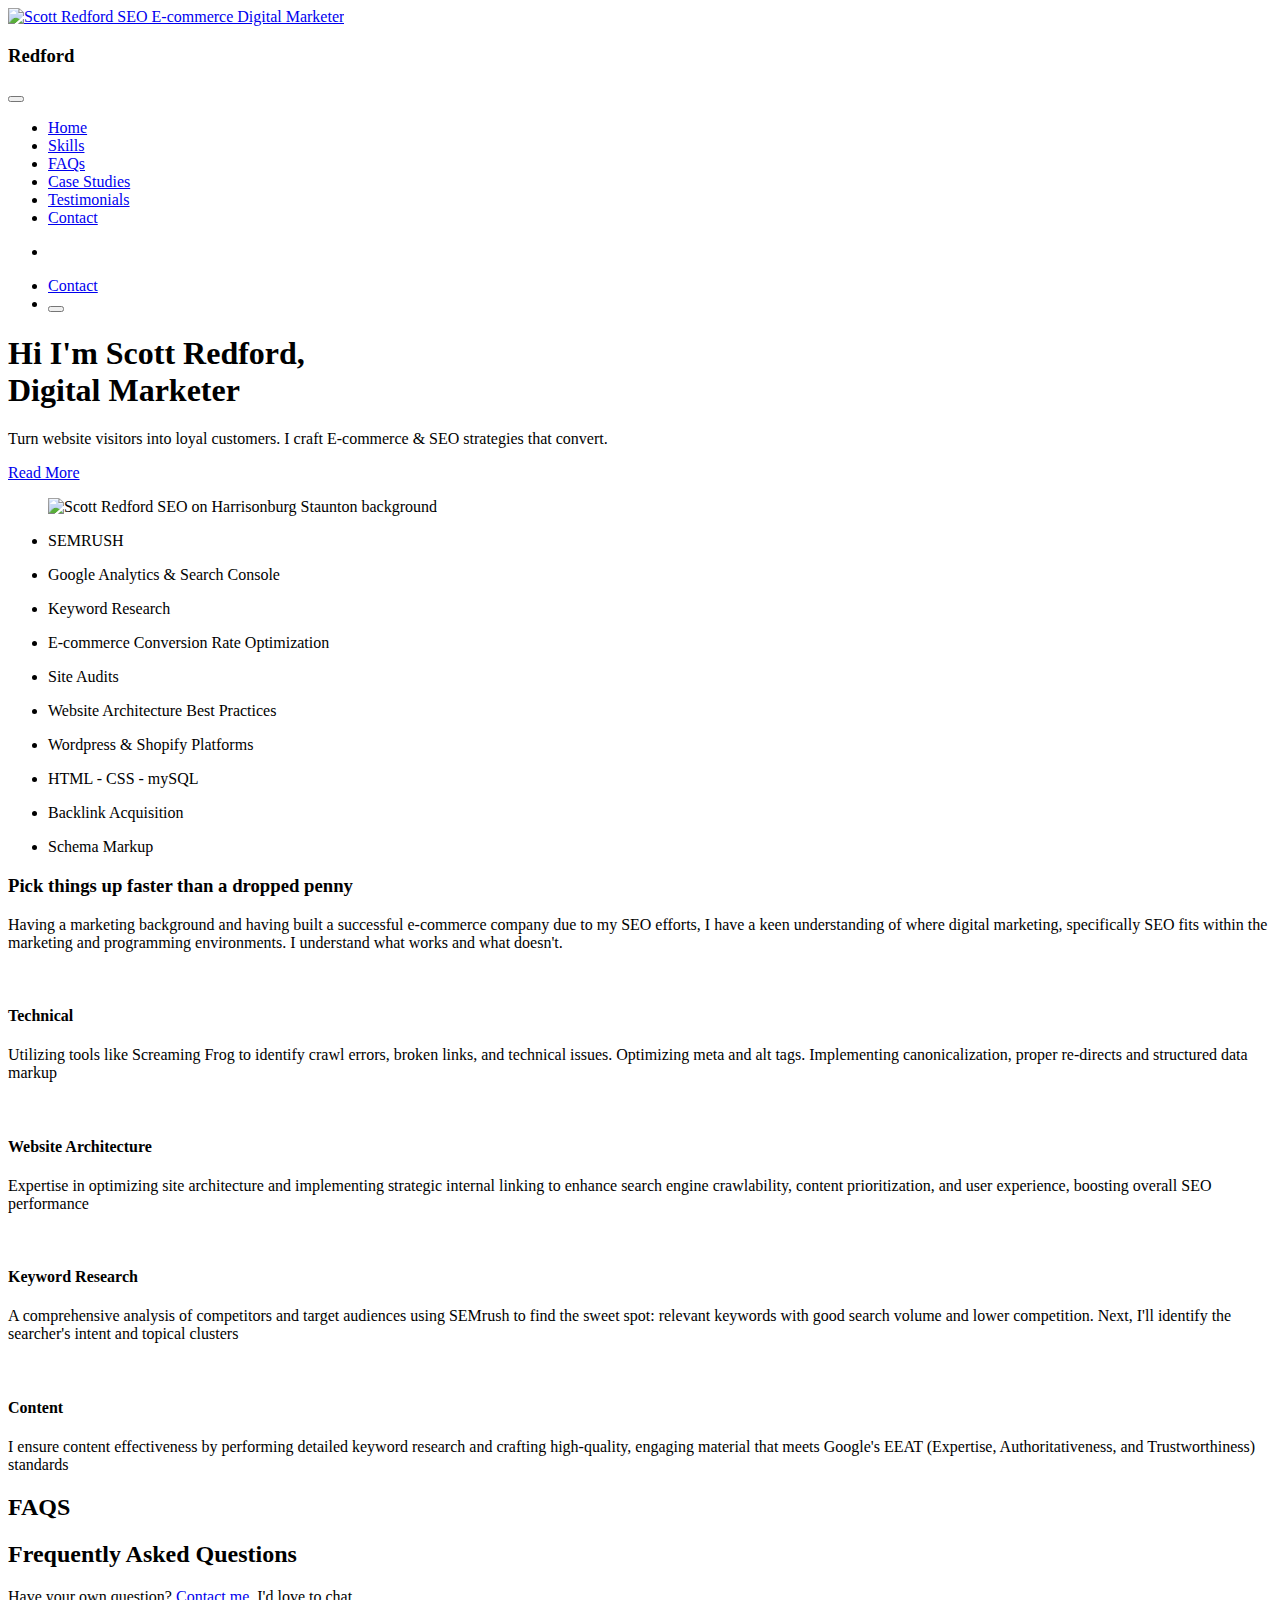
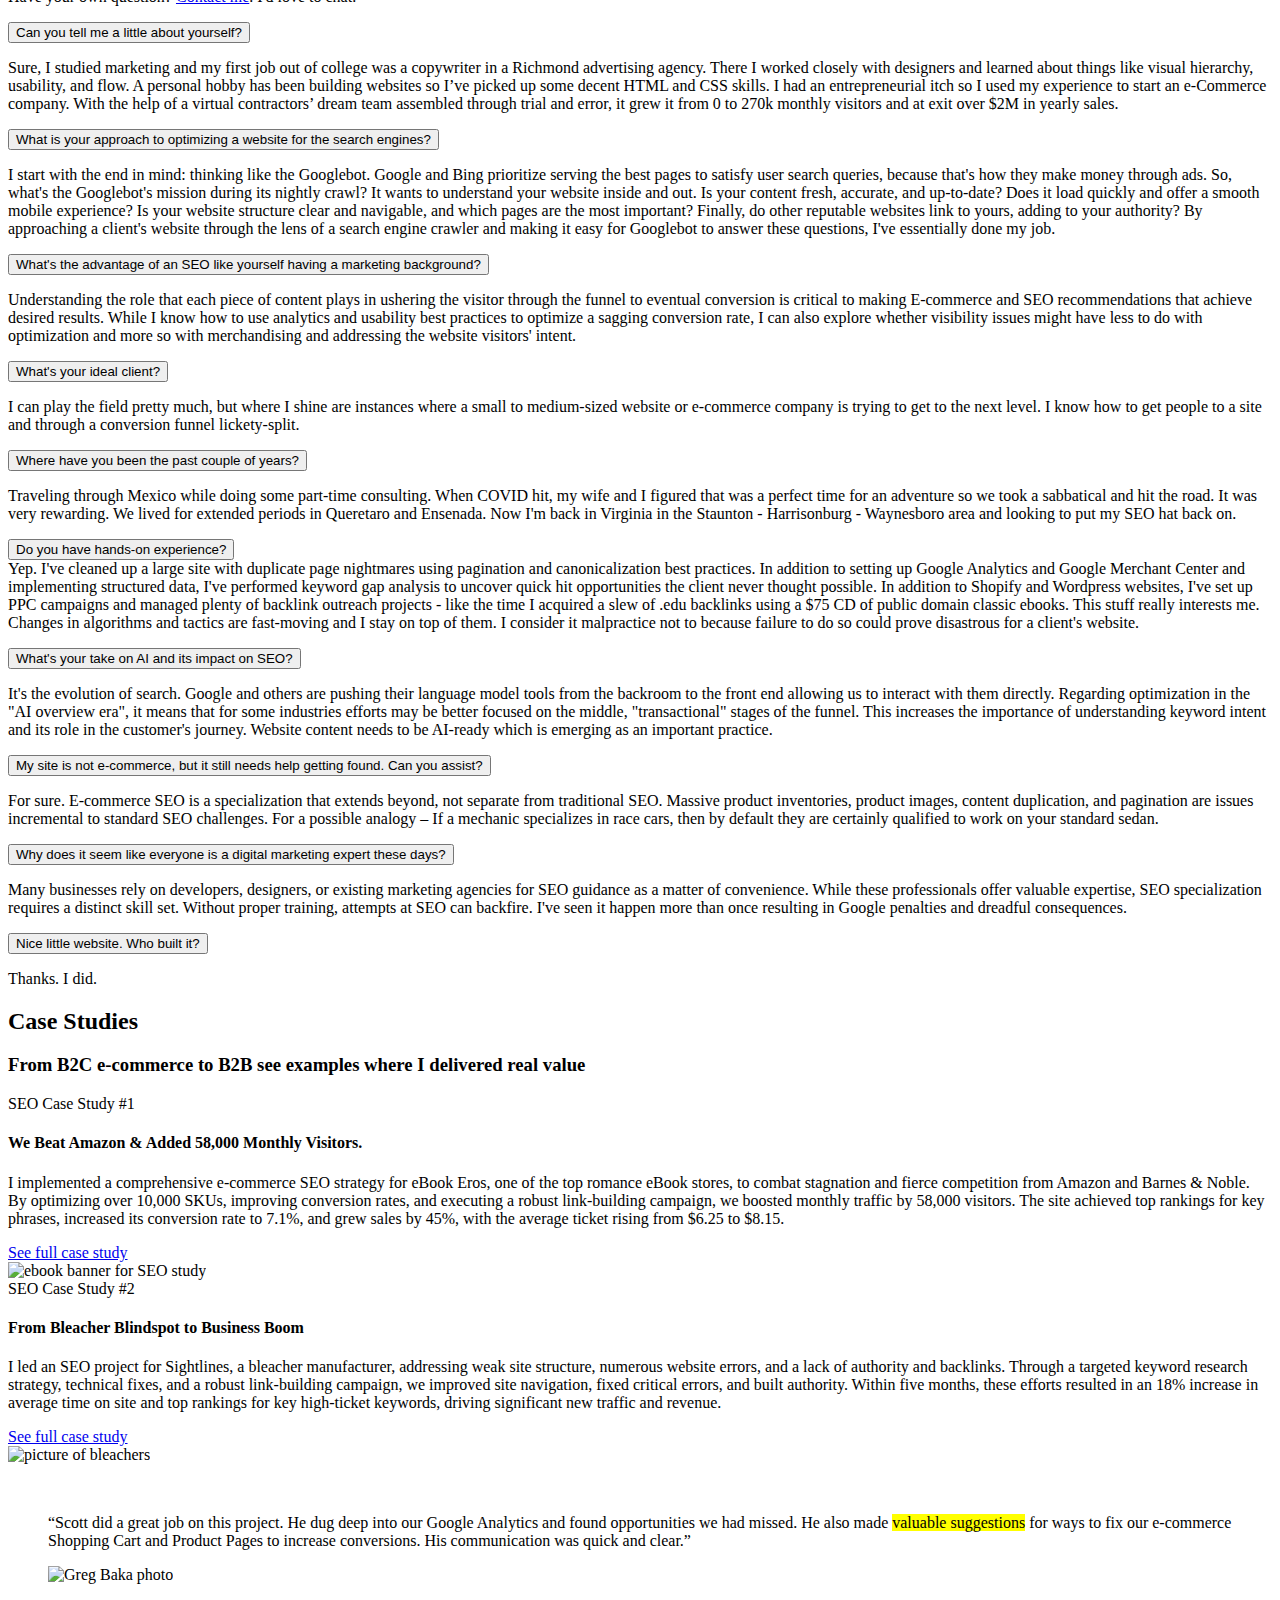
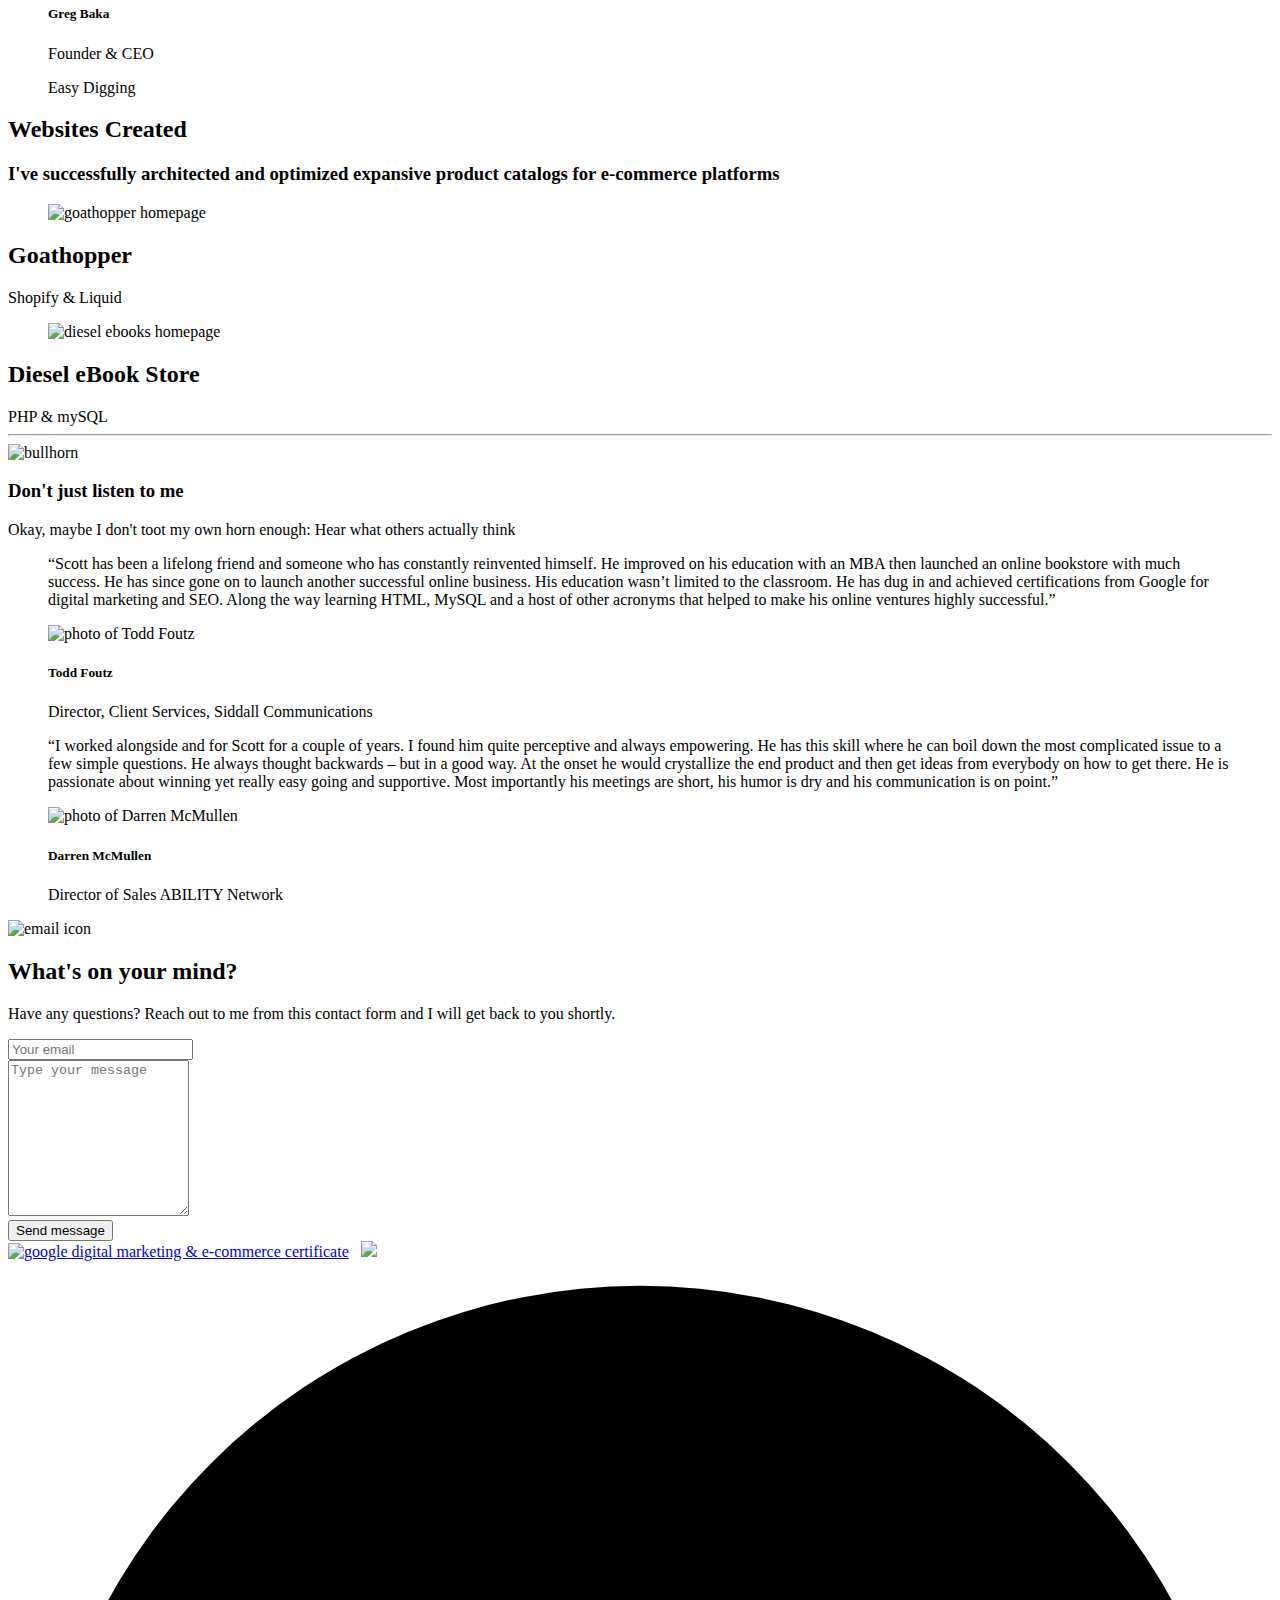
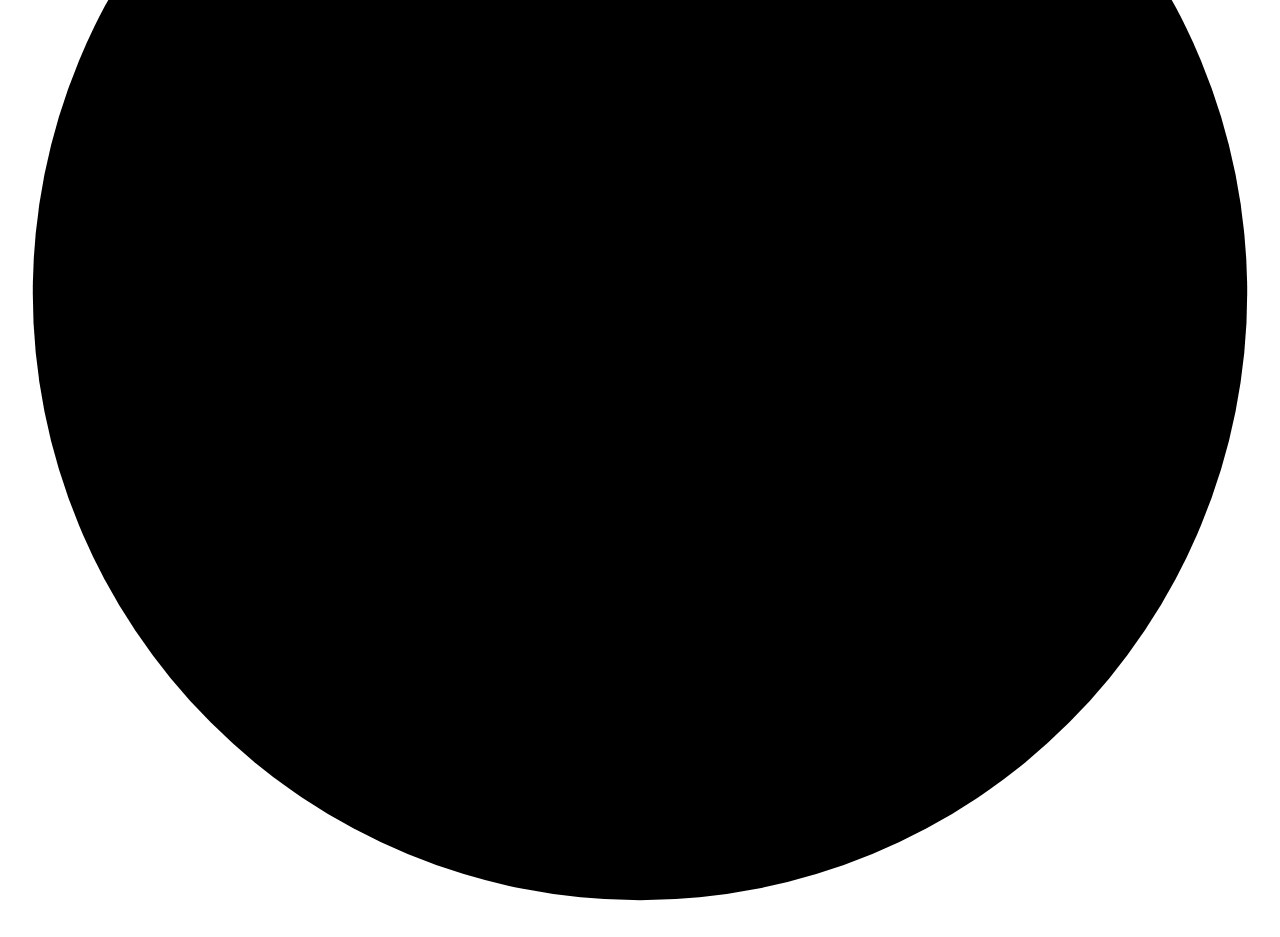
==== commit 67e42ea9: "s" ====
--- a/index.html
+++ b/index.html
@@ -7,7 +7,7 @@
   <meta name="viewport" content="width=device-width, initial-scale=1.0">
   <meta name="description" content="Turn website visitors into loyal customers. I craft SEO & E-commerce strategies that convert using detailed site audits, keyword research, and backlink acquisition. Located in Staunton, Waynesboro & Harrisonburg">
   <meta name="keywords" content="SEO, SEM, digitalk marketing, e-commerce">
- <!-- <meta name="author" content="elemis">-->
+
   <title>L. Scott Redford SEO SEM E-commerce Digital Marketer</title>
   <link rel="shortcut icon" href="https://scottwaffle.com/assets/img/favicon.png">
   <link rel="stylesheet" href="https://scottwaffle.com/assets/css/plugins.css">
@@ -125,11 +125,11 @@
   <div class="container pt-11 pt-md-13 pb-11 pb-md-19 pb-lg-22 text-center">
     <div class="row">
       <div class="col-lg-8 col-xl-7 col-xxl-6 mx-auto" data-cues="slideInDown" data-group="page-title">
-        <h1 class="display-2 ls-xs fs-45 mb-4">Hi I'm <span class="underline-3 style-3 orange">Scott</span> Redford,<br>Digital Marketer</h1>
-      <p class="lead fs-22 lh-sm mb-7 mx-md-13 mx-lg-10">Turn website visitors into loyal customers. I craft E-commerce & SEO strategies that convert.</p>
+        <h1 class="display-2 ls-xs fs-53 mb-4">Hi I'm <span class="underline-3 style-3 orange">Scott</span> Redford,<br>Digital Marketer</h1>
+      <p class="text-navy lead fs-22 lh-sm mb-7 mx-md-13 mx-lg-10">Turn website visitors into loyal customers. I craft E-commerce & SEO strategies that convert.</p>
         <div>
 					<!--class="display-1 fs-60 mb-4 px-md-15 px-lg-0" -->
-          <a class="btn btn-sm btn-orange rounded mb-5" href="#faqs">Read More</a>
+          <a class="btn btn-md btn-orange rounded mb-5" href="#faqs">Read More</a>
         </div>
       </div>
       <!-- /column -->
@@ -201,7 +201,7 @@
               <h3 style="vertical-align: top;" class="display-2 ls-xs mb-5">Pick things up faster than a dropped penny</h3>
 					
 							
-              <p class="lead ls-sm mb-6">Having a marketing background and having built a successful e-commerce company due to my SEO efforts, I have a keen understanding of where digital marketing, specifically SEO fits within the marketing and programming environments. I understand what works and what doesn't.</p>
+              <p class="lead text-navy ls-sm mb-6">Having a marketing background and having built a successful e-commerce company due to my SEO efforts, I have a keen understanding of where digital marketing, specifically SEO fits within the marketing and programming environments. I understand what works and what doesn't.</p>
 							
             </div>
             <!--/column -->
@@ -211,25 +211,25 @@
       <div class="col-md-6 col-lg-3">
          <div class="svg-bg bg-pale-navy rounded-xl mb-2"><img src="https://scottwaffle.com/assets/img/icons/solid/cloud-network-2.svg" class="svg-inject icon-svg icon-svg-md text-violet" alt="" /></div>
         <h4>Technical</h4>
-        <p class="mb-2">Utilizing tools like Screaming Frog to identify crawl errors, broken links, and technical issues. Optimizing meta and alt tags. Implementing canonicalization, proper re-directs and structured data markup</p>
+        <p class="text-navy mb-2">Utilizing tools like Screaming Frog to identify crawl errors, broken links, and technical issues. Optimizing meta and alt tags. Implementing canonicalization, proper re-directs and structured data markup</p>
       </div>
       <!--/column -->
       <div class="col-md-6 col-lg-3">
               <div class="svg-bg bg-pale-navy rounded-xl mb-2">  <img src="https://scottwaffle.com/assets/img/icons/solid/layout-3.svg" class="svg-inject icon-svg icon-svg-md text-blue" alt="" /></div>
         <h4>Website Architecture</h4>
-        <p class="mb-2">Expertise in optimizing site architecture and implementing strategic internal linking to enhance search engine crawlability, content prioritization, and user experience, boosting overall SEO performance</p>
+        <p class="text-navy mb-2">Expertise in optimizing site architecture and implementing strategic internal linking to enhance search engine crawlability, content prioritization, and user experience, boosting overall SEO performance</p>
       </div>
       <!--/column -->
       <div class="col-md-6 col-lg-3">
        <div class="svg-bg bg-pale-navy rounded-xl mb-2"> <img src="https://scottwaffle.com/assets/img/icons/solid/target.svg" class="svg-inject icon-svg icon-svg-md text-navy" alt="" /></div>
         <h4>Keyword Research</h4>
-        <p class="mb-2">A comprehensive analysis of competitors and target audiences using SEMrush to find the sweet spot: relevant keywords with good search volume and lower competition. Next, I'll identify the searcher's intent and topical clusters</p>
+        <p class="text-navy mb-2">A comprehensive analysis of competitors and target audiences using SEMrush to find the sweet spot: relevant keywords with good search volume and lower competition. Next, I'll identify the searcher's intent and topical clusters</p>
       </div>
       <!--/column -->
       <div class="col-md-6 col-lg-3">
          <div class="svg-bg bg-pale-navy rounded-xl mb-2"><img src="https://scottwaffle.com/assets/img/icons/solid/edit-2.svg" class="svg-inject icon-svg icon-svg-md text-pink" alt="" /></div>
         <h4>Content</h4>
-        <p class="mb-2">I ensure content effectiveness by performing detailed keyword research and crafting high-quality, engaging material that meets Google's EEAT (Expertise, Authoritativeness, and Trustworthiness) standards</p>
+        <p class="text-navy mb-2">I ensure content effectiveness by performing detailed keyword research and crafting high-quality, engaging material that meets Google's EEAT (Expertise, Authoritativeness, and Trustworthiness) standards</p>
       </div>
       <!--/column -->
     </div>
@@ -245,7 +245,7 @@
   <div class="container pt-5 pb-14 md-14">
 		 <h2 class="fs-15 text-uppercase text-muted mb-3 text-center">FAQS</h2>
     <h2 class="display-3 ls-xs mb-3 text-center"><i class="uil uil-question-circle"></i> Frequently Asked Questions</h2>
-    <p class="lead text-center mb-10 px-md-16 px-lg-0">Have your own question? <a class="" href="#contact">Contact me</a>. I'd love to chat.</p>
+    <p class="lead text-navy text-center mb-10 px-md-16 px-lg-0">Have your own question? <a class="" href="#contact">Contact me</a>. I'd love to chat.</p>
     <div class="row">
       <div class="col-lg-6 mb-0">
         <div id="accordion-1" class="accordion-wrapper">
@@ -255,7 +255,7 @@
             </div>
             <!-- /.card-header -->
             <div id="accordion-collapse-1-1" class="collapse" aria-labelledby="accordion-heading-1-1" data-bs-target="#accordion-1">
-              <div class="card-body">
+              <div class="card-body text-navy">
                 <p>Sure, I studied marketing and my first job out of college was a copywriter in a Richmond advertising agency. There I worked closely with designers and learned about things like visual hierarchy, usability, and flow. A personal hobby has been building websites so I’ve picked up some decent HTML and CSS skills. I had an entrepreneurial itch so I used my experience to start an e-Commerce company. With the help of a virtual contractors’ dream team assembled through trial and error, it grew it from 0 to 270k monthly visitors and at exit over $2M in yearly sales.</p>
               </div>
               <!-- /.card-body -->
@@ -268,7 +268,7 @@
             </div>
             <!-- /.card-header -->
             <div id="accordion-collapse-1-2" class="collapse" aria-labelledby="accordion-heading-1-2" data-bs-target="#accordion-1">
-              <div class="card-body">
+              <div class="text-navy card-body">
                 <p>I start with the end in mind: thinking like the Googlebot. Google and Bing prioritize serving the best pages to satisfy user search queries, because that's how they make money through ads. So, what's the Googlebot's mission during its nightly crawl? It wants to understand your website inside and out. Is your content fresh, accurate, and up-to-date? Does it load quickly and offer a smooth mobile experience? Is your website structure clear and navigable, and which pages are the most important? Finally, do other reputable websites link to yours, adding to your authority? By approaching a client's website through the lens of a search engine crawler and making it easy for Googlebot to answer these questions, I've essentially done my job.
 </p>
               </div>
@@ -283,7 +283,7 @@
             </div>
             <!-- /.card-header -->
             <div id="accordion-collapse-1-3" class="collapse" aria-labelledby="accordion-heading-1-3" data-bs-target="#accordion-1">
-              <div class="card-body">
+              <div class="text-navy card-body">
 								<p>
 Understanding the role that each piece of content plays in ushering the visitor through the funnel to eventual conversion is critical to making E-commerce and SEO recommendations that achieve desired results. While I know how to use analytics and usability best practices to optimize a sagging conversion rate, I can also explore whether visibility issues might have less to do with optimization and more so with merchandising and addressing the website visitors' intent. 
 </p>
@@ -299,7 +299,7 @@
             </div>
             <!-- /.card-header -->
             <div id="accordion-collapse-1-4" class="collapse" aria-labelledby="accordion-heading-1-4" data-bs-target="#accordion-1">
-              <div class="card-body">
+              <div class="text-navy card-body">
                 <p>I can play the field pretty much, but where I shine are instances where a small to medium-sized website or e-commerce company is trying to get to the next level. I know how to get people to a site and through a conversion funnel lickety-split.</p>
               </div>
               <!-- /.card-body -->
@@ -313,7 +313,7 @@
             </div>
             <!-- /.card-header -->
             <div id="accordion-collapse-1-5" class="collapse" aria-labelledby="accordion-heading-1-5" data-bs-target="#accordion-1">
-              <div class="card-body">
+              <div class="text-navy card-body">
                 <p>Traveling through Mexico while doing some part-time consulting. When COVID hit, my wife and I figured that was a perfect time for an adventure so we took a sabbatical and hit the road. It was very rewarding. We lived for extended periods in Queretaro and Ensenada. Now I'm back in Virginia in the Staunton - Harrisonburg - Waynesboro area and looking to put my SEO hat back on.</p>
               </div>
               <!-- /.card-body -->
@@ -335,7 +335,7 @@
             </div>
             <!-- /.card-header -->
             <div id="accordion-collapse-2-1" class="collapse" aria-labelledby="accordion-heading-2-1" data-bs-target="#accordion-2">
-              <div class="card-body">
+              <div class="text-navy card-body">
 Yep. I've cleaned up a large site with duplicate page nightmares using pagination and canonicalization best practices. In addition to setting up Google Analytics and Google Merchant Center and implementing structured data, I've performed keyword gap analysis to uncover quick hit opportunities the client never thought possible. In addition to Shopify and Wordpress websites, I've set up PPC campaigns and managed plenty of backlink outreach projects - like the time I acquired a slew of .edu backlinks using a $75 CD of public domain classic ebooks. This stuff really interests me. Changes in algorithms and tactics are fast-moving and I stay on top of them. I consider it malpractice not to because failure to do so could prove disastrous for a client's website.
 </p>
               </div>
@@ -350,7 +350,7 @@
             </div>
             <!-- /.card-header -->
             <div id="accordion-collapse-2-2" class="collapse" aria-labelledby="accordion-heading-2-2" data-bs-target="#accordion-2">
-              <div class="card-body">
+              <div class="text-navy card-body">
                 <p>It's the evolution of search. Google and others are pushing their language model tools from the backroom to the front end allowing us to interact with them directly. Regarding optimization in the "AI overview era", it means that for some industries efforts may be better focused on the middle, "transactional" stages of the funnel. This increases the importance of understanding keyword intent and its role in the customer's journey. Website content needs to be AI-ready which is emerging as an important practice.</p>
               </div>
               <!-- /.card-body -->
@@ -364,7 +364,7 @@
             </div>
             <!-- /.card-header -->
             <div id="accordion-collapse-2-3" class="collapse" aria-labelledby="accordion-heading-2-3" data-bs-target="#accordion-2">
-              <div class="card-body">
+              <div class="text-navy card-body">
                 <p>For sure. E-commerce SEO is a specialization that extends beyond, not separate from traditional SEO. Massive product inventories, product images, content duplication, and pagination are issues incremental to standard SEO challenges. For a possible analogy – If a mechanic specializes in race cars, then by default they are certainly qualified to work on your standard sedan.</p>
               </div>
               <!-- /.card-body -->
@@ -380,7 +380,7 @@
             </div>
             <!-- /.card-header -->
             <div id="accordion-collapse-2-4" class="collapse" aria-labelledby="accordion-heading-2-4" data-bs-target="#accordion-2">
-              <div class="card-body">
+              <div class="text-navy card-body">
                 <p>Many businesses rely on developers, designers, or existing marketing agencies for SEO guidance as a matter of convenience. While these professionals offer valuable expertise, SEO specialization requires a distinct skill set. Without proper training, attempts at SEO can backfire. I've seen it happen more than once resulting in Google penalties and dreadful consequences.</p>
               </div>
               <!-- /.card-body -->
@@ -393,7 +393,7 @@
             </div>
             <!-- /.card-header -->
             <div id="accordion-collapse-2-5" class="collapse" aria-labelledby="accordion-heading-2-5" data-bs-target="#accordion-2">
-              <div class="card-body">
+              <div class="text-navy card-body">
                 <p>Thanks. I did.</p>
               </div>
               <!-- /.card-body -->
@@ -429,7 +429,7 @@
         <div class="card shadow-lg mb-10">
           <div class="card-body p-12 pb-0">
             <div class="post-category mb-3 text-dark-gray">SEO Case Study #1</div>
-						<h4 class="mb-1">We Beat Amazon & Added 58,000 Monthly Visitors.</h3>
+						<h4 class="text-navy mb-1">We Beat Amazon & Added 58,000 Monthly Visitors.</h3>
             <p class="ls-sm">I implemented a comprehensive e-commerce SEO strategy for eBook Eros, one of the top romance eBook stores, to combat stagnation and fierce competition from Amazon and Barnes & Noble. By optimizing over 10,000 SKUs, improving conversion rates, and executing a robust link-building campaign, we boosted monthly traffic by 58,000 visitors. The site achieved top rankings for key phrases, increased its conversion rate to 7.1%, and grew sales by 45%, with the average ticket rising from $6.25 to $8.15.</p>
            <a href="https://tinyurl.com/uvlpg6t" class="btn btn-outline-primary rounded-pill mb-5">See full case study</a>
           </div>
@@ -445,7 +445,7 @@
           <div class="card-body p-12 pb-0">
             <div class="post-category mb-3 text-dark-gray">SEO Case Study #2</div>
             <h4 class="mb-1">From Bleacher Blindspot to Business Boom</h3>
-            <p class="ls-sm">I led an SEO project for Sightlines, a bleacher manufacturer, addressing weak site structure, numerous website errors, and a lack of authority and backlinks. Through a targeted keyword research strategy, technical fixes, and a robust link-building campaign, we improved site navigation, fixed critical errors, and built authority. Within five months, these efforts resulted in an 18% increase in average time on site and top rankings for key high-ticket keywords, driving significant new traffic and revenue.</p>
+            <p class="text-navy ls-sm">I led an SEO project for Sightlines, a bleacher manufacturer, addressing weak site structure, numerous website errors, and a lack of authority and backlinks. Through a targeted keyword research strategy, technical fixes, and a robust link-building campaign, we improved site navigation, fixed critical errors, and built authority. Within five months, these efforts resulted in an 18% increase in average time on site and top rankings for key high-ticket keywords, driving significant new traffic and revenue.</p>
             <a href="https://tinyurl.com/57mnu7v4" class="btn btn-outline-primary rounded-pill mb-5">See full case study</a>
           </div>
           <!--/.card-body -->
@@ -464,7 +464,7 @@
             <div class="swiper-wrapper">
               <div class="swiper-slide">
 								<blockquote class="icon fs-lg"><p>&nbsp;</p>
-                  <p class="mb-7 ls-sm">“Scott did a great job on this project. He dug deep into our Google Analytics and found opportunities we had missed. He also made <mark>valuable suggestions</mark> for ways to fix our e-commerce Shopping Cart and Product Pages to increase conversions. His communication was quick and clear.”</p>
+                  <p class="text-navy mb-7 ls-sm">“Scott did a great job on this project. He dug deep into our Google Analytics and found opportunities we had missed. He also made <mark>valuable suggestions</mark> for ways to fix our e-commerce Shopping Cart and Product Pages to increase conversions. His communication was quick and clear.”</p>
                   <div class="blockquote-details justify-content-center">
                     <img class="rounded-circle w-12" src="https://scottwaffle.com/assets/img/avatars/greg.png" alt="Greg Baka photo" />
                     <div class="info">
@@ -550,9 +550,9 @@
         <div class="container py-10 py-md-12">
           <div id="testimonials" class="row gx-xl-12 gy-10">
             <div class="col-xl-3">
-							<div class="svg-bg bg-pale-primary rounded-xl"><img src="https://scottwaffle.com/assets/img/icons/solid/bullhorn.svg" class="svg-inject icon-svg solid text-sky-navy" alt="" /></div>
+							<div class="svg-bg bg-pale-primary rounded-xl"><img src="https://scottwaffle.com/assets/img/icons/solid/bullhorn.svg" class="svg-inject icon-svg solid text-navy" alt="bullhorn" /></div>
               <h3 class="display-2 fs-42 ls-xs mt-4 mb-3">Don't just listen to me</h2>
-              <p class="lead ls-sm mb-6">Okay, maybe I don't toot my own horn enough: Hear what others actually think</p>
+              <p class="text-navy lead ls-sm mb-6">Okay, maybe I don't toot my own horn enough: Hear what others actually think</p>
             
             </div>
             <!-- /column -->
@@ -570,7 +570,7 @@
                             <div class="card-body">
 															<span class="ratings five mb-3"></span>
                               <blockquote class="icon mb-6">
-                                <p class="ls-sm mb-7">“Scott has been a lifelong friend and someone who has constantly reinvented himself. He improved on his education with an MBA then launched an online bookstore with much success. He has since gone on to launch another successful online business. His education wasn’t limited to the classroom. He has dug in and achieved certifications from Google for digital marketing and SEO. Along the way learning HTML, MySQL and a host of other acronyms that helped to make his online ventures highly successful.”</p>
+                                <p class="text-navy ls-sm mb-7">“Scott has been a lifelong friend and someone who has constantly reinvented himself. He improved on his education with an MBA then launched an online bookstore with much success. He has since gone on to launch another successful online business. His education wasn’t limited to the classroom. He has dug in and achieved certifications from Google for digital marketing and SEO. Along the way learning HTML, MySQL and a host of other acronyms that helped to make his online ventures highly successful.”</p>
                                 <div class="blockquote-details">
                                   <img class="rounded-circle w-12" src="https://scottwaffle.com/assets/img/avatars/todd.jpeg" srcset="https://scottwaffle.com/assets/img/avatars/todd.jpeg 2x" alt="photo of Todd Foutz" />
                                   <div class="info">
@@ -593,7 +593,7 @@
                             <div class="card-body">
 															<span class="ratings five mb-3"></span>
                               <blockquote class="icon mb-6">
-                                <p class="ls-sm mb-7">“I worked alongside and for Scott for a couple of years. I found him quite perceptive and always empowering. He has this skill where he can boil down the most complicated issue to a few simple questions. He always thought backwards – but in a good way.  At the onset he would crystallize the end product and then get ideas from everybody on how to get there.  He is passionate about winning yet really easy going and supportive. Most importantly his meetings are short, his humor is dry and his communication is on point.”</p>
+                                <p class="text-navy ls-sm mb-7">“I worked alongside and for Scott for a couple of years. I found him quite perceptive and always empowering. He has this skill where he can boil down the most complicated issue to a few simple questions. He always thought backwards – but in a good way.  At the onset he would crystallize the end product and then get ideas from everybody on how to get there.  He is passionate about winning yet really easy going and supportive. Most importantly his meetings are short, his humor is dry and his communication is on point.”</p>
                                 <div class="blockquote-details">
                                   <img class="rounded-circle w-12" src="https://scottwaffle.com/assets/img/avatars/darren.jpeg" srcset="https://scottwaffle.com/assets/img/avatars/darren.jpeg 2x" alt="photo of Darren McMullen" />
                                   <div class="info">
@@ -641,7 +641,7 @@
 					
       <img src="https://scottwaffle.com/assets/img/icons/lineal/email.svg" class="svg-inject icon-svg icon-svg-sm mb-4 text-navy" alt="email icon" />
           <h2 class="display-4 ls-sm mb-3 pe-lg-10">What's on your mind?</h2>
-          <p class="lead ls-sm pe-lg-12 mb-0">Have any questions? Reach out to me from this contact form and I will get back to you shortly.</p>
+          <p class="text-navy lead ls-sm pe-lg-12 mb-0">Have any questions? Reach out to me from this contact form and I will get back to you shortly.</p>
         </div>
         <!-- /column -->
         <div class="col-lg-3"><div id="contact">
